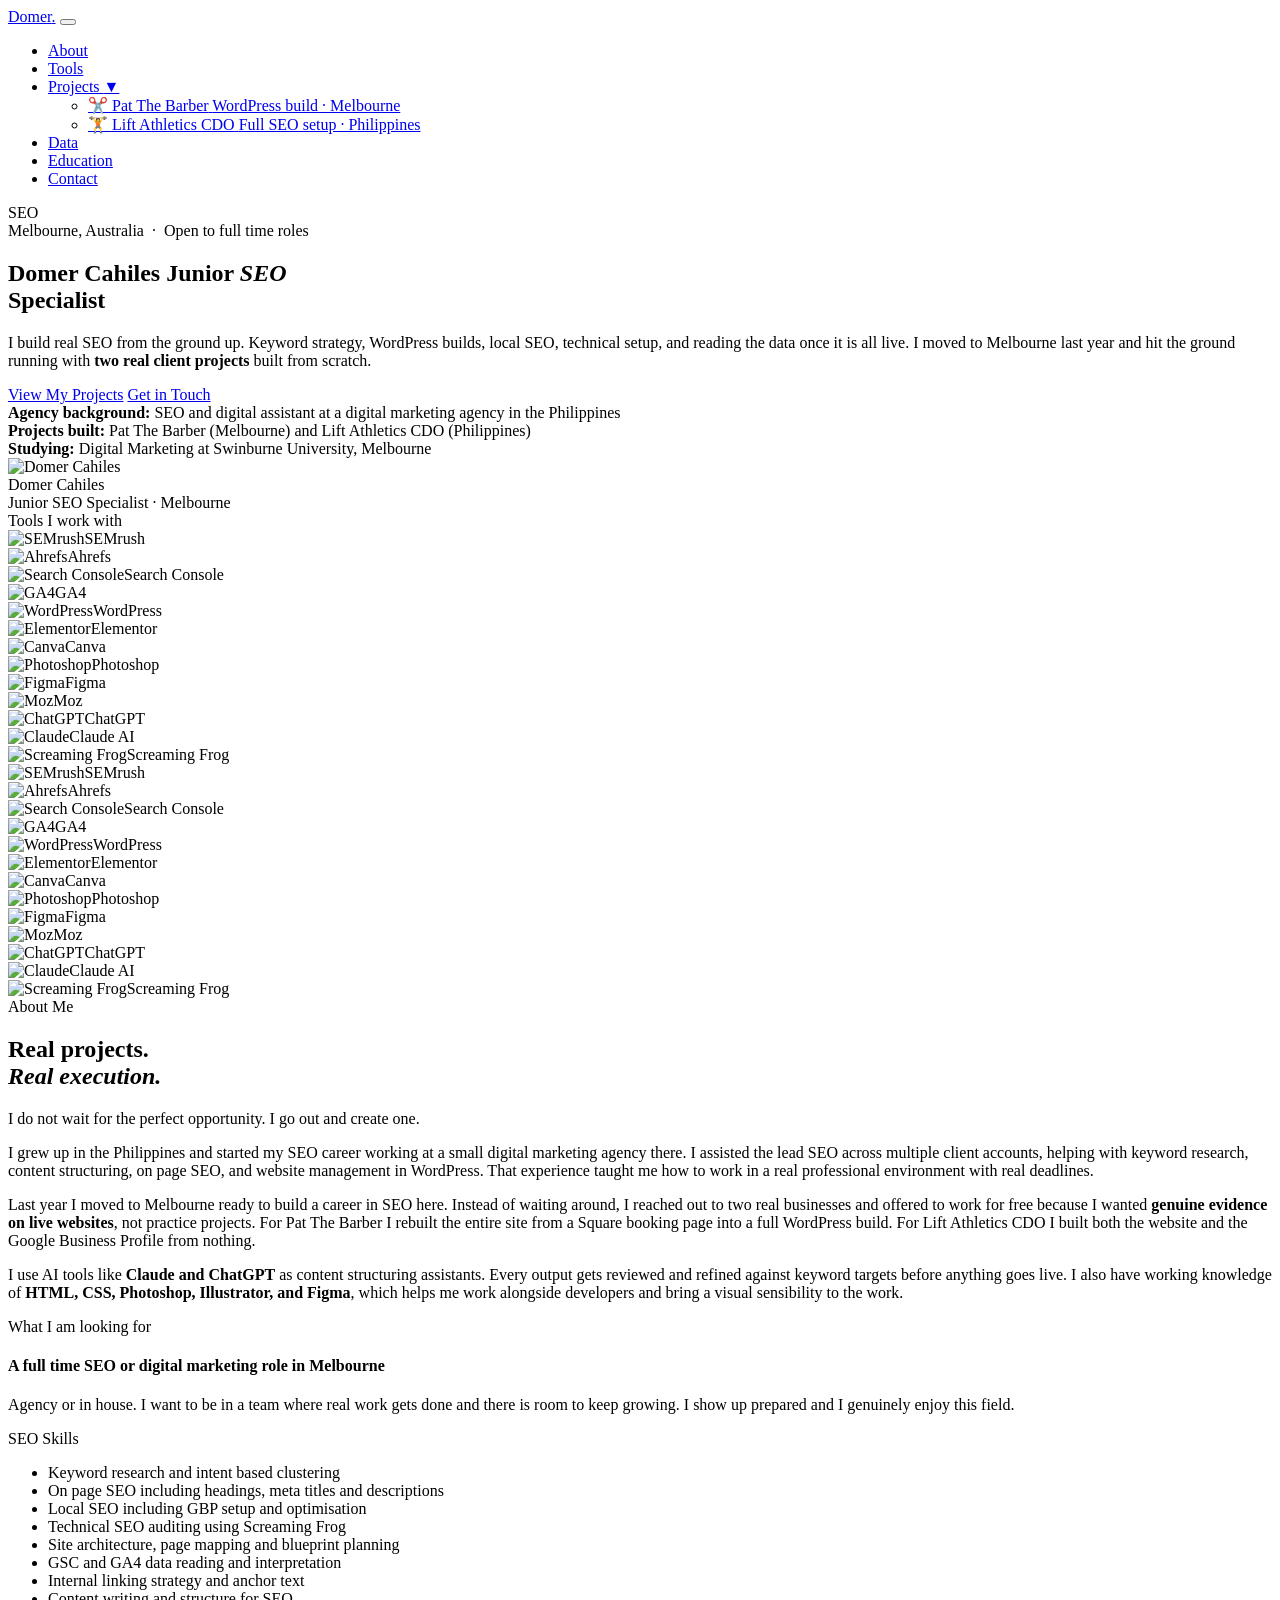
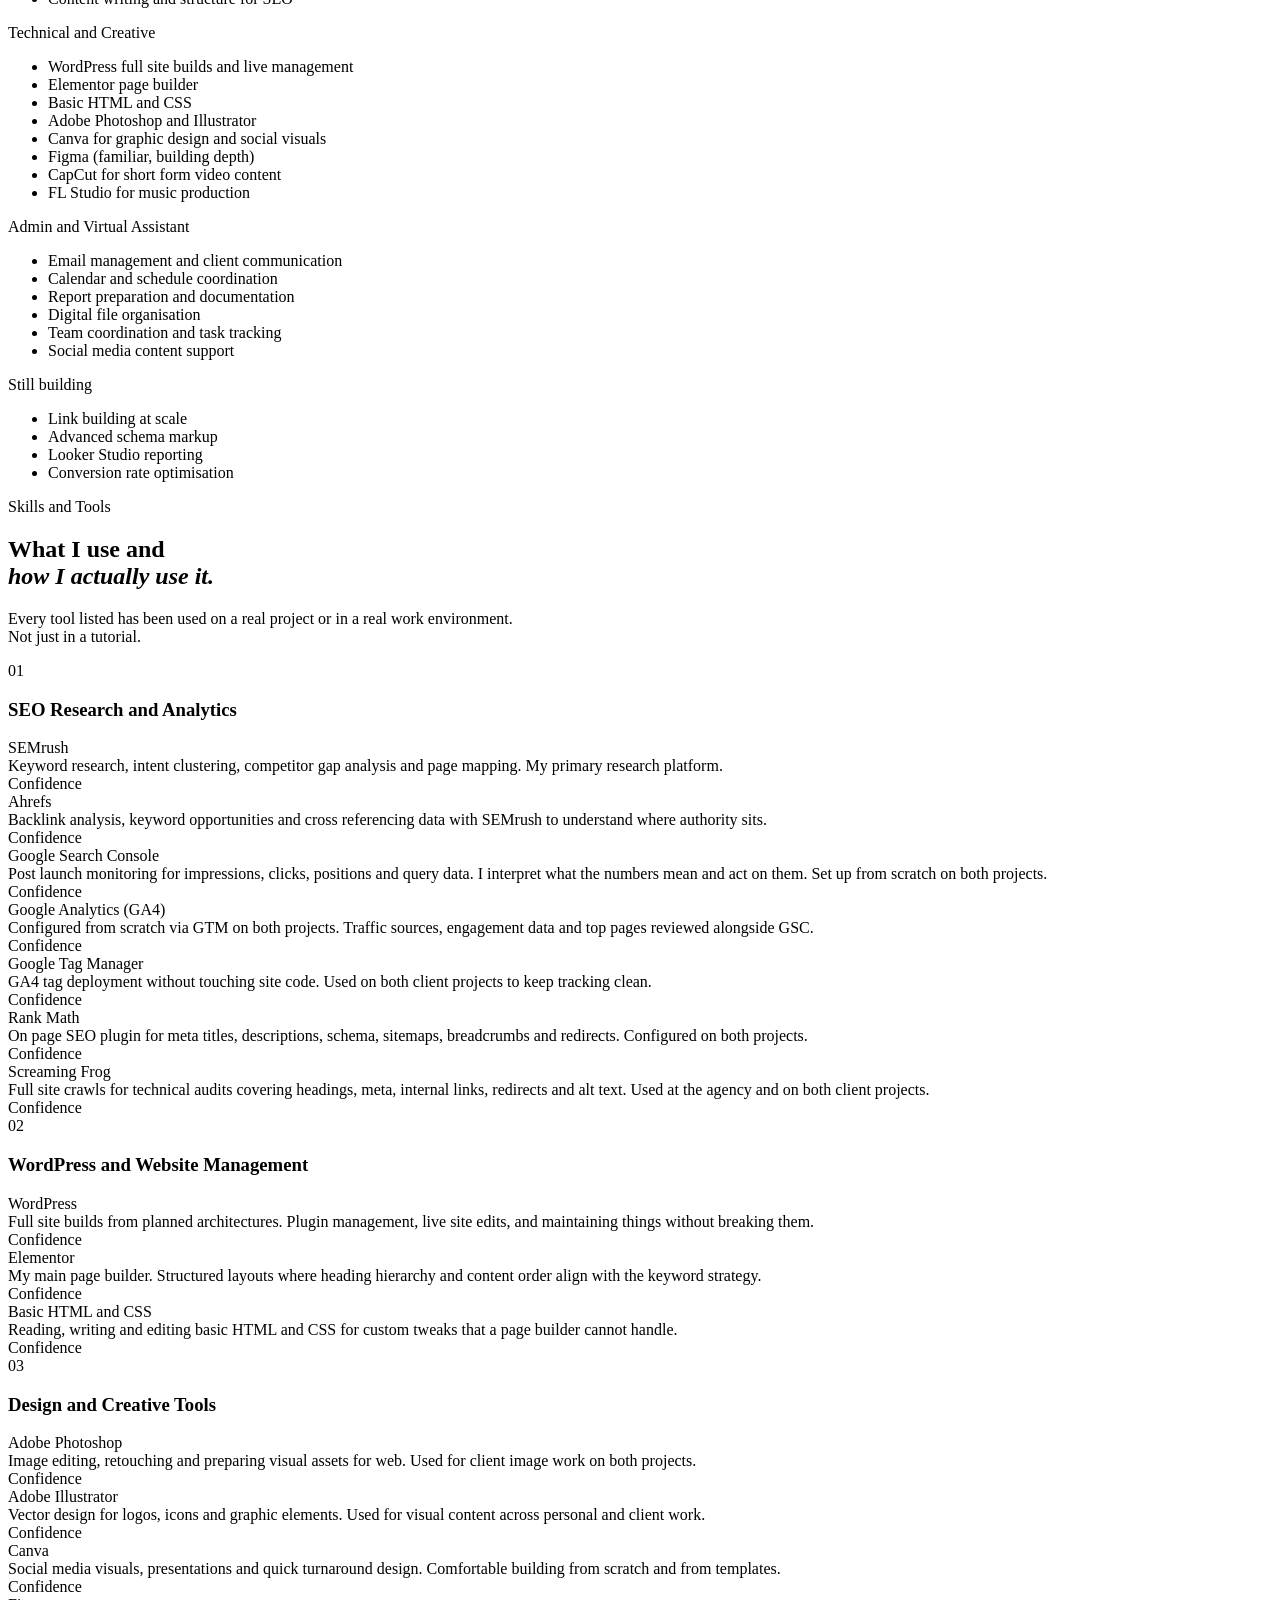
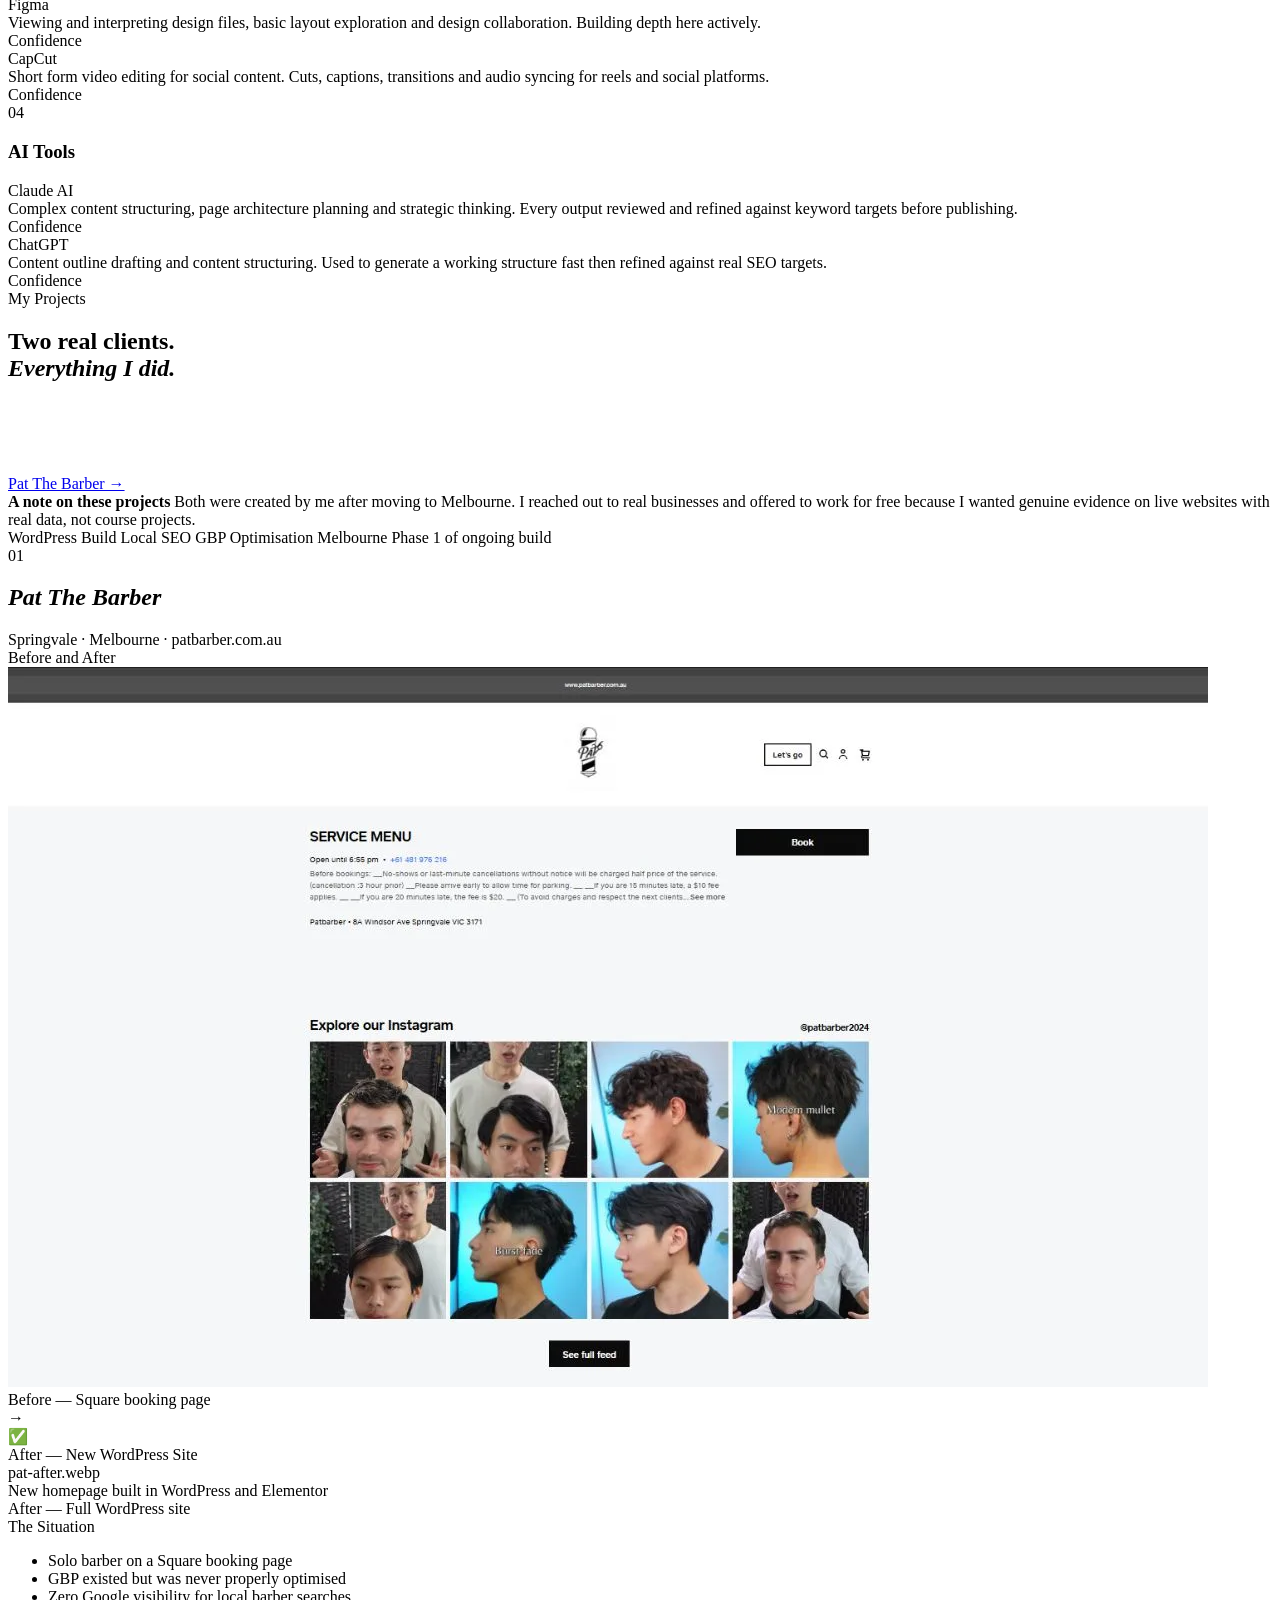
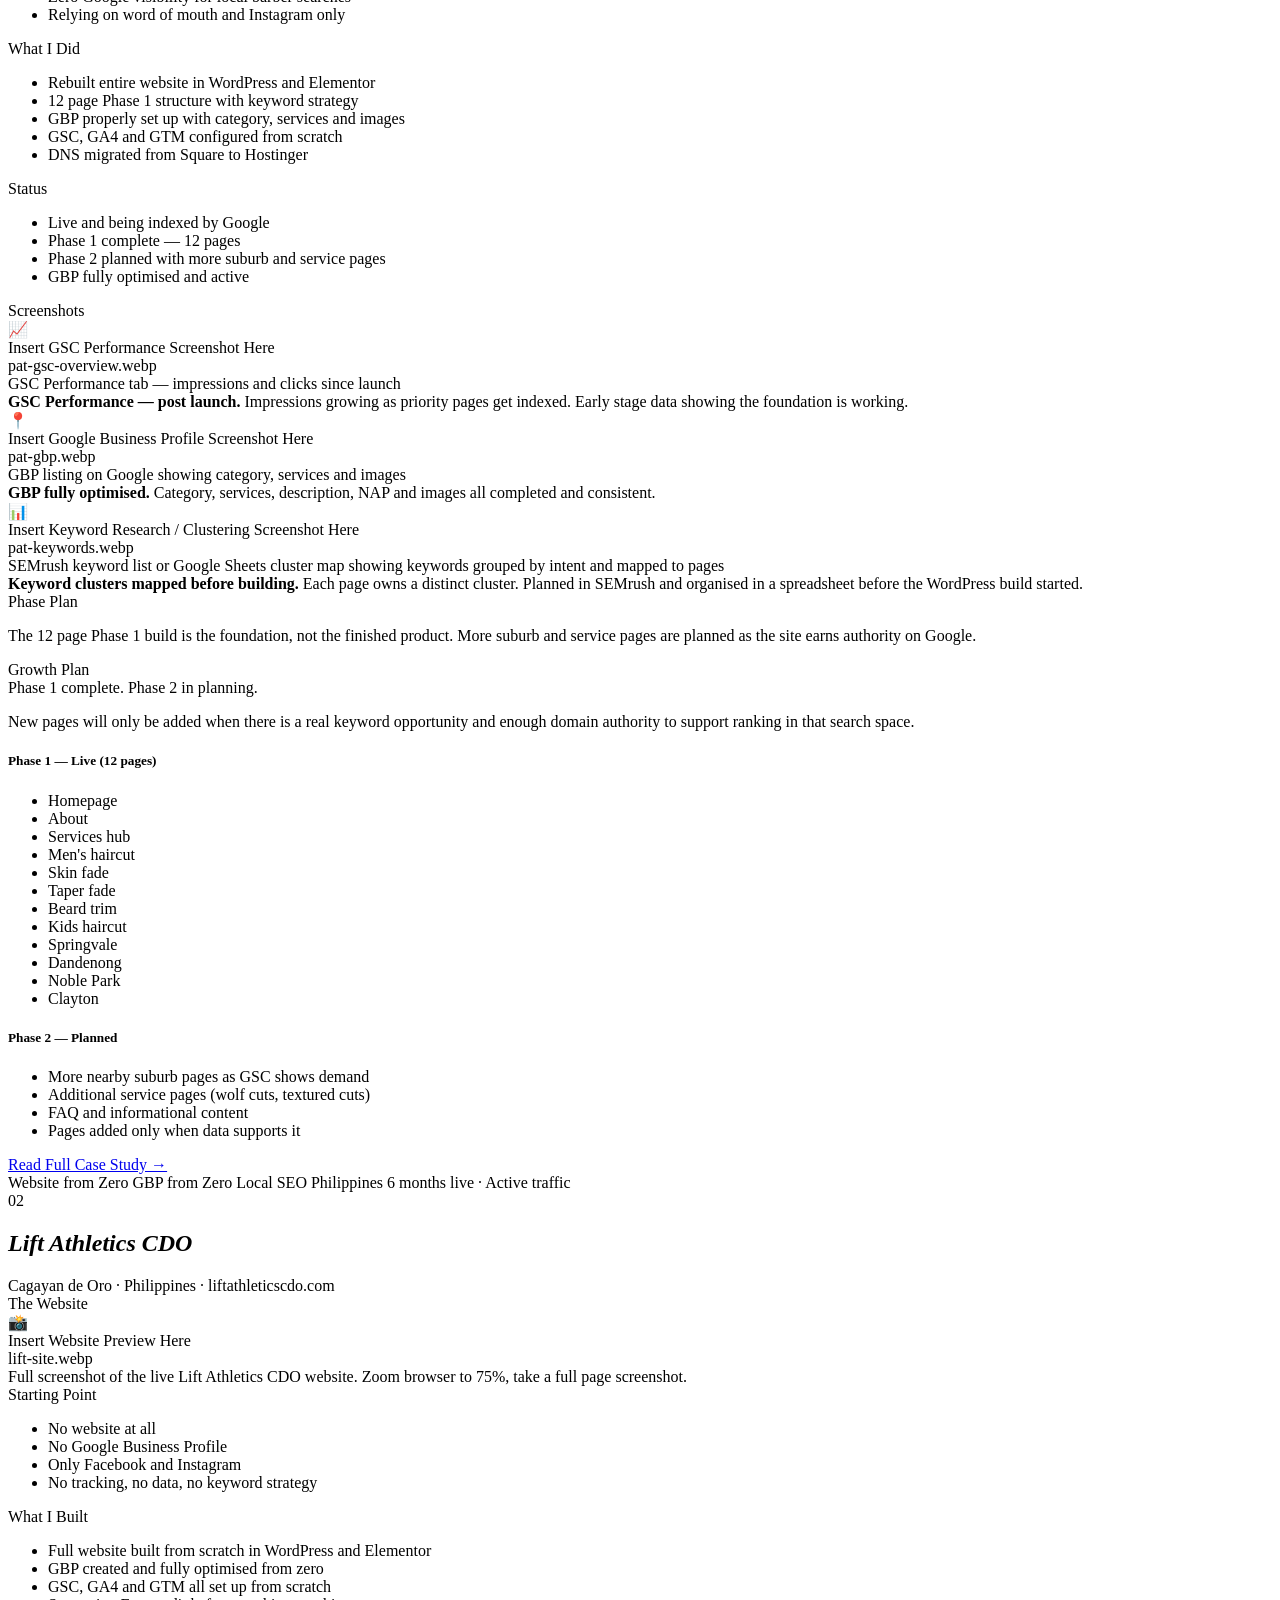
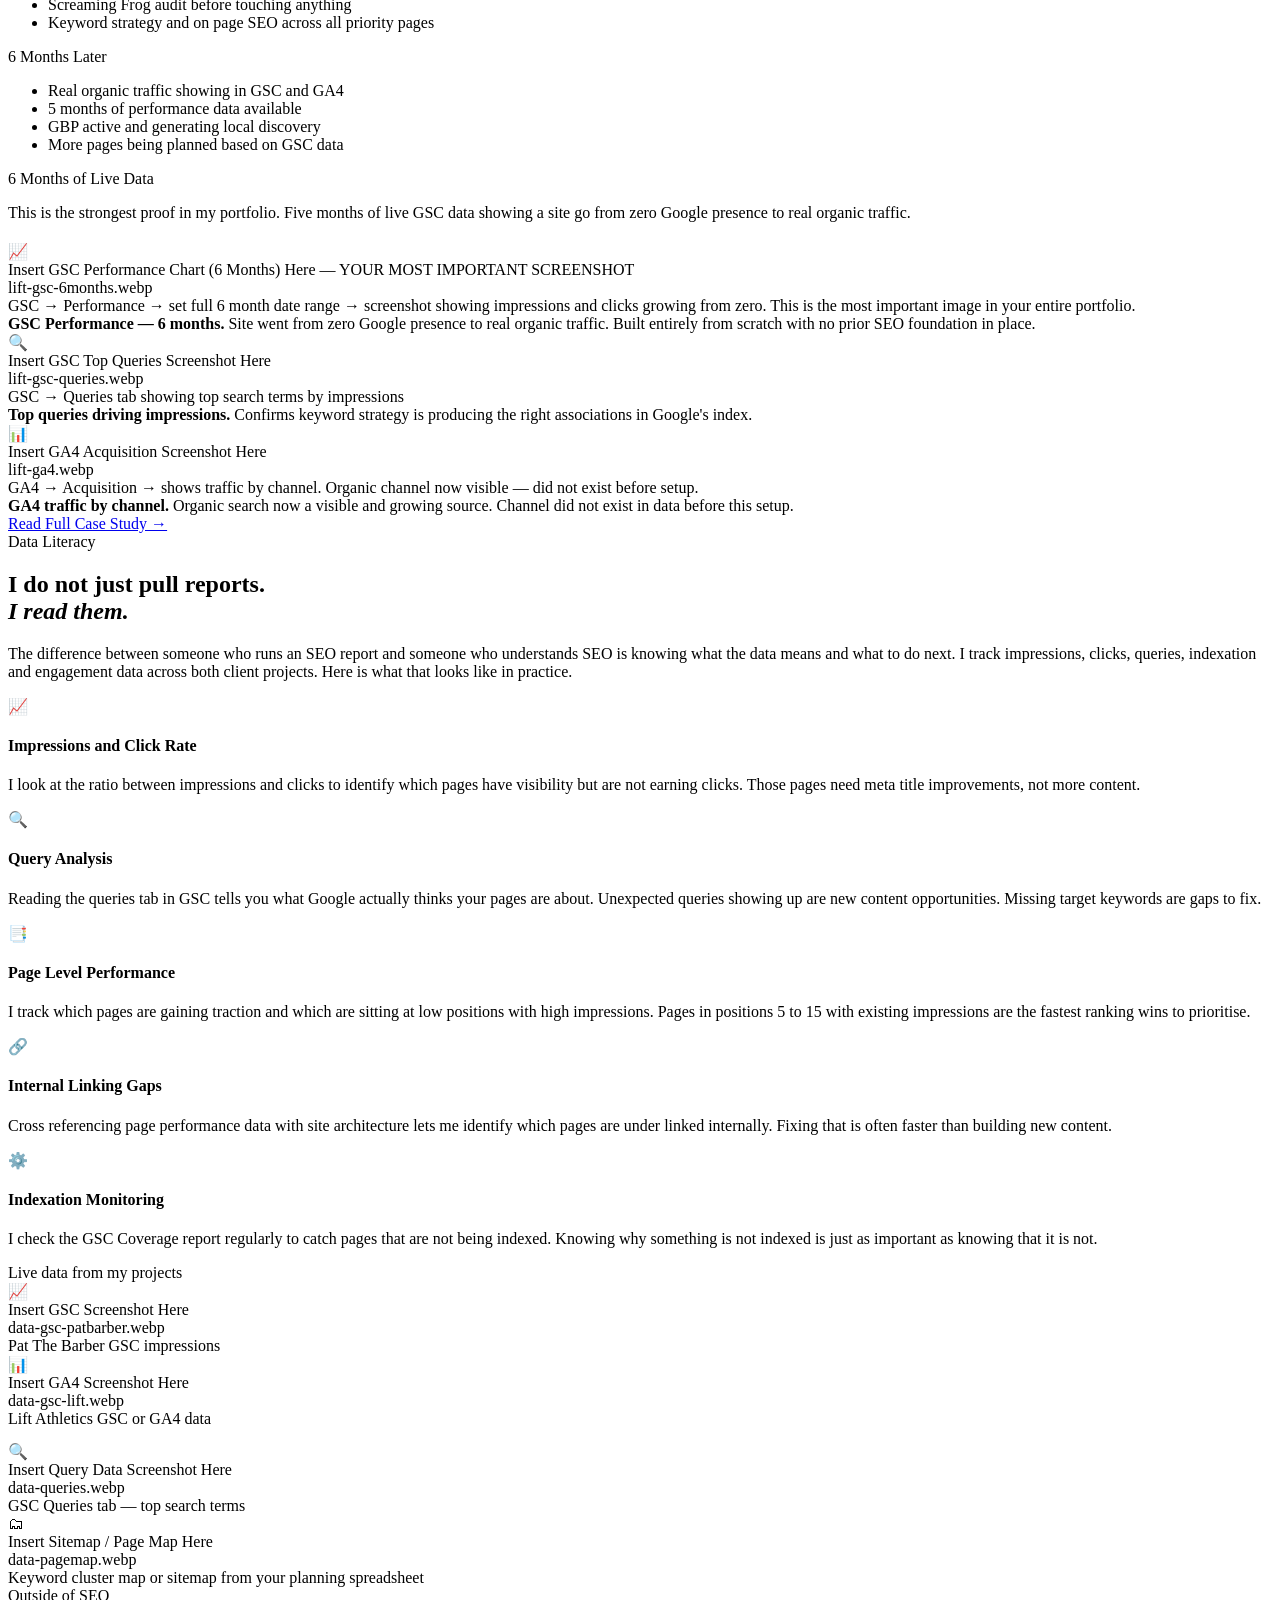
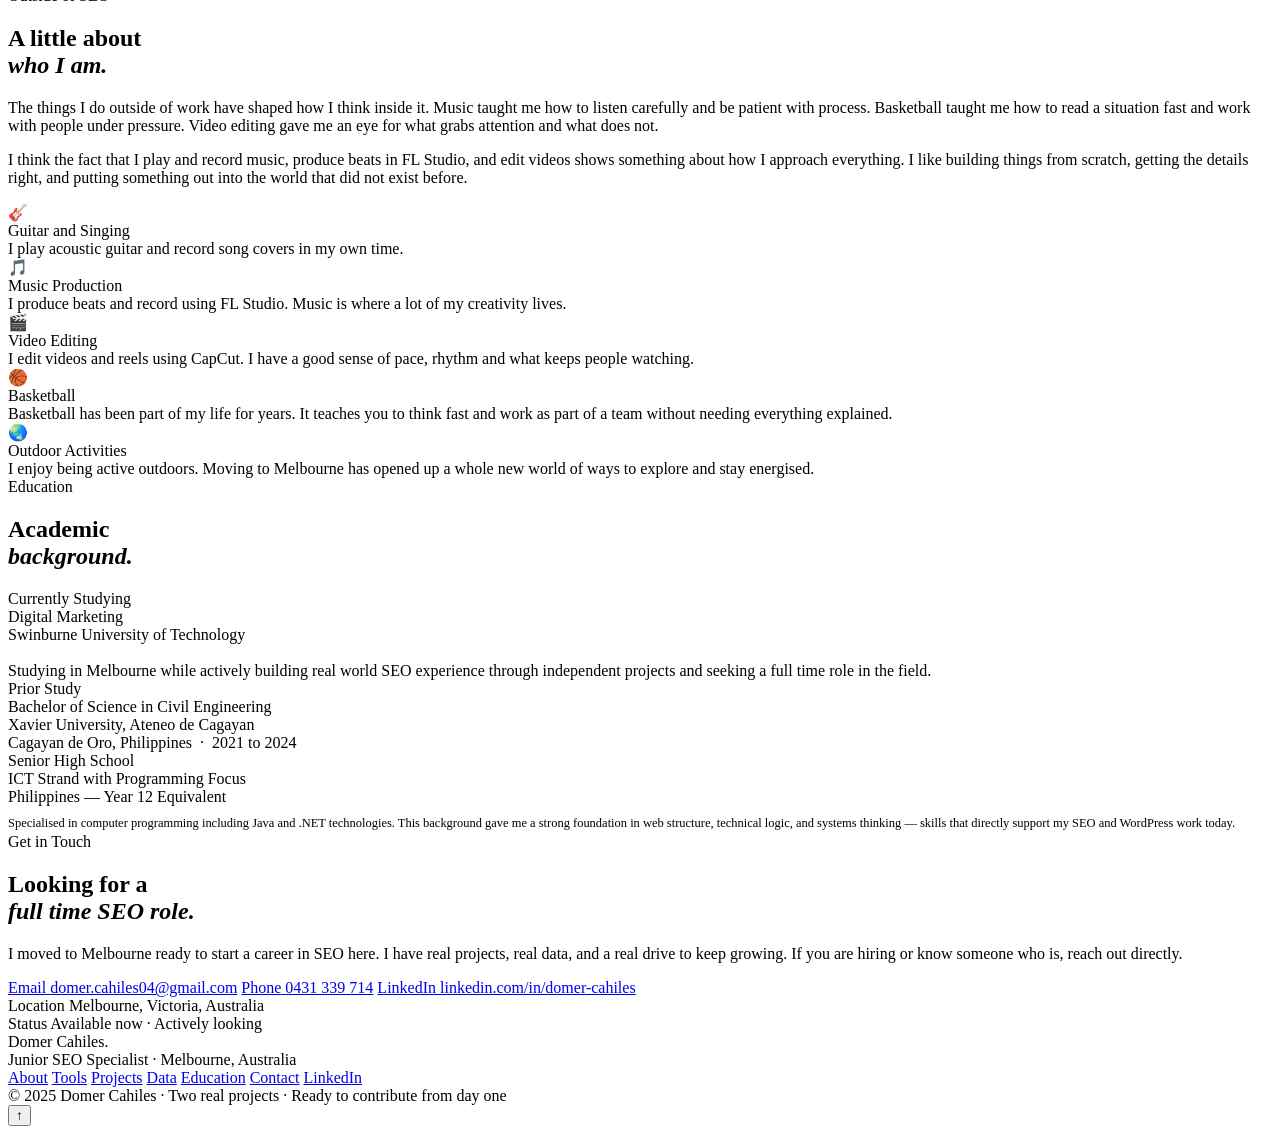
==== index.html @ e62910cc "Update index.html" ====
<!DOCTYPE html>
<html lang="en">
<head>
<meta charset="UTF-8"/>
<meta name="viewport" content="width=device-width, initial-scale=1.0"/>
<title>Domer Cahiles — Junior SEO Specialist | Melbourne</title>
<meta name="description" content="Junior SEO Specialist based in Melbourne. Real projects, WordPress builds, local SEO strategy, and hands-on experience with GSC, GA4, and SEMrush."/>
<link rel="preconnect" href="https://fonts.googleapis.com"/>
<link rel="preconnect" href="https://fonts.gstatic.com" crossorigin/>
<link href="https://fonts.googleapis.com/css2?family=Fraunces:ital,opsz,wght@0,9..144,400;0,9..144,500;1,9..144,400;1,9..144,500&family=Inter:wght@300;400;500;600;700&display=swap" rel="stylesheet"/>
<link rel="stylesheet" href="style.css"/>
</head>
<body>

<!-- ════════════════════════════════════════════════
     NAVIGATION
════════════════════════════════════════════════ -->
<header class="nav" id="top">
  <div class="nav-inner">
    <a href="#top" class="nav-logo">Domer<span>.</span></a>
    <button class="ham" id="ham" aria-label="Menu"><span></span><span></span><span></span></button>
    <ul class="nav-links" id="navLinks">
      <li><a href="#about">About</a></li>
      <li><a href="#tools">Tools</a></li>
      <!-- PROJECTS DROPDOWN -->
      <li class="has-drop">
        <a href="#projects">Projects <span class="chevron">▼</span></a>
        <ul class="dropdown">
          <li>
            <a href="pat-the-barber.html" class="drop-item">
              <span class="drop-ico">✂️</span>
              <span>
                <span class="drop-name">Pat The Barber</span>
                <span class="drop-sub">WordPress build · Melbourne</span>
              </span>
            </a>
          </li>
          <li>
            <a href="lift-athletics.html" class="drop-item">
              <span class="drop-ico">🏋️</span>
              <span>
                <span class="drop-name">Lift Athletics CDO</span>
                <span class="drop-sub">Full SEO setup · Philippines</span>
              </span>
            </a>
          </li>
        </ul>
      </li>
      <li><a href="#data">Data</a></li>
      <li><a href="#education">Education</a></li>
      <li><a href="#contact" class="nav-cta">Contact</a></li>
    </ul>
  </div>
</header>


<!-- ════════════════════════════════════════════════
     HERO
════════════════════════════════════════════════ -->
<section class="hero" id="hero">
  <div class="hero-bg-text">SEO</div>

  <div class="wrap hero-inner">

    <!-- LEFT -->
    <div id="heroLeft">
      <div class="hero-tag">
        <span class="hero-dot"></span>
        Melbourne, Australia &nbsp;·&nbsp; Open to full time roles
      </div>

      <h1 class="hero-h1 heading">
        <span class="nameline">Domer Cahiles</span>
        Junior <em>SEO</em><br/>Specialist
      </h1>

      <p class="hero-sub">
        I build real SEO from the ground up. Keyword strategy, WordPress builds, local SEO, technical setup, and reading the data once it is all live. I moved to Melbourne last year and hit the ground running with <strong>two real client projects</strong> built from scratch.
      </p>

      <div class="hero-btns">
        <a href="#projects" class="btn btn-dark">View My Projects</a>
        <a href="#contact" class="btn btn-outline">Get in Touch</a>
      </div>

      <div class="hero-creds">
        <div class="hcred"><strong>Agency background:</strong> SEO and digital assistant at a digital marketing agency in the Philippines</div>
        <div class="hcred"><strong>Projects built:</strong> Pat The Barber (Melbourne) and Lift Athletics CDO (Philippines)</div>
        <div class="hcred"><strong>Studying:</strong> Digital Marketing at Swinburne University, Melbourne</div>
      </div>
    </div>

    <!-- PHOTO -->
    <div class="hero-photo rv d2">
      <div class="photo-frame">
        <!--
          ═══════════════════════════════════════
          YOUR PHOTO
          File: images/domer-cahiles.webp
          Size: 680 × 860px (portrait 4:5)

          Delete this <div class="ph-box photo-ph"> block.
          Replace with:
          <img src="images/domer-cahiles.webp" alt="Domer Cahiles"
               class="real-img" style="position:relative;z-index:1;" />
          ═══════════════════════════════════════
        -->
       <img src="images/domer-cahiles.webp" alt="Domer Cahiles"
               class="real-img" style="position:relative;z-index:1;" />
      </div>
      <div class="photo-name">
        <div class="photo-name-main">Domer Cahiles</div>
        <div class="photo-name-role">Junior SEO Specialist · Melbourne</div>
      </div>
    </div>

  </div>
</section>


<!-- ════════════════════════════════════════════════
     MARQUEE — TOOL LOGOS
════════════════════════════════════════════════ -->
<div class="marquee-wrap">
  <div class="mq-label">Tools I work with</div>
  <div class="mq-track"><div class="mq-row">

    <div class="mq-item"><img src="https://img.logo.dev/semrush.com?token=pk_XWdniUXYToeinjf8FD6h8w" alt="SEMrush"/><span>SEMrush</span></div>
    <div class="mq-item"><img src="https://img.logo.dev/ahrefs.com?token=pk_XWdniUXYToeinjf8FD6h8w" alt="Ahrefs"/><span>Ahrefs</span></div>
    <div class="mq-item"><img src="https://img.logo.dev/google.com?token=pk_XWdniUXYToeinjf8FD6h8w" alt="Search Console"/><span>Search Console</span></div>
    <div class="mq-item"><img src="https://img.logo.dev/analytics.google.com?token=pk_XWdniUXYToeinjf8FD6h8w" alt="GA4"/><span>GA4</span></div>
    <div class="mq-item"><img src="https://img.logo.dev/wordpress.com?token=pk_XWdniUXYToeinjf8FD6h8w" alt="WordPress"/><span>WordPress</span></div>
    <div class="mq-item"><img src="https://img.logo.dev/elementor.com?token=pk_XWdniUXYToeinjf8FD6h8w" alt="Elementor"/><span>Elementor</span></div>
    <div class="mq-item"><img src="https://img.logo.dev/canva.com?token=pk_XWdniUXYToeinjf8FD6h8w" alt="Canva"/><span>Canva</span></div>
    <div class="mq-item"><img src="https://img.logo.dev/adobe.com?token=pk_XWdniUXYToeinjf8FD6h8w" alt="Photoshop"/><span>Photoshop</span></div>
    <div class="mq-item"><img src="https://img.logo.dev/figma.com?token=pk_XWdniUXYToeinjf8FD6h8w" alt="Figma"/><span>Figma</span></div>
    <div class="mq-item"><img src="https://img.logo.dev/moz.com?token=pk_XWdniUXYToeinjf8FD6h8w" alt="Moz"/><span>Moz</span></div>
    <div class="mq-item"><img src="https://img.logo.dev/openai.com?token=pk_XWdniUXYToeinjf8FD6h8w" alt="ChatGPT"/><span>ChatGPT</span></div>
    <div class="mq-item"><img src="https://img.logo.dev/anthropic.com?token=pk_XWdniUXYToeinjf8FD6h8w" alt="Claude"/><span>Claude AI</span></div>
    <div class="mq-item"><img src="https://img.logo.dev/screamingfrog.co.uk?token=pk_XWdniUXYToeinjf8FD6h8w" alt="Screaming Frog"/><span>Screaming Frog</span></div>

    <!-- Set 2 — duplicate for seamless loop -->
    <div class="mq-item"><img src="https://img.logo.dev/semrush.com?token=pk_XWdniUXYToeinjf8FD6h8w" alt="SEMrush"/><span>SEMrush</span></div>
    <div class="mq-item"><img src="https://img.logo.dev/ahrefs.com?token=pk_XWdniUXYToeinjf8FD6h8w" alt="Ahrefs"/><span>Ahrefs</span></div>
    <div class="mq-item"><img src="https://img.logo.dev/google.com?token=pk_XWdniUXYToeinjf8FD6h8w" alt="Search Console"/><span>Search Console</span></div>
    <div class="mq-item"><img src="https://img.logo.dev/analytics.google.com?token=pk_XWdniUXYToeinjf8FD6h8w" alt="GA4"/><span>GA4</span></div>
    <div class="mq-item"><img src="https://img.logo.dev/wordpress.com?token=pk_XWdniUXYToeinjf8FD6h8w" alt="WordPress"/><span>WordPress</span></div>
    <div class="mq-item"><img src="https://img.logo.dev/elementor.com?token=pk_XWdniUXYToeinjf8FD6h8w" alt="Elementor"/><span>Elementor</span></div>
    <div class="mq-item"><img src="https://img.logo.dev/canva.com?token=pk_XWdniUXYToeinjf8FD6h8w" alt="Canva"/><span>Canva</span></div>
    <div class="mq-item"><img src="https://img.logo.dev/adobe.com?token=pk_XWdniUXYToeinjf8FD6h8w" alt="Photoshop"/><span>Photoshop</span></div>
    <div class="mq-item"><img src="https://img.logo.dev/figma.com?token=pk_XWdniUXYToeinjf8FD6h8w" alt="Figma"/><span>Figma</span></div>
    <div class="mq-item"><img src="https://img.logo.dev/moz.com?token=pk_XWdniUXYToeinjf8FD6h8w" alt="Moz"/><span>Moz</span></div>
    <div class="mq-item"><img src="https://img.logo.dev/openai.com?token=pk_XWdniUXYToeinjf8FD6h8w" alt="ChatGPT"/><span>ChatGPT</span></div>
    <div class="mq-item"><img src="https://img.logo.dev/anthropic.com?token=pk_XWdniUXYToeinjf8FD6h8w" alt="Claude"/><span>Claude AI</span></div>
    <div class="mq-item"><img src="https://img.logo.dev/screamingfrog.co.uk?token=pk_XWdniUXYToeinjf8FD6h8w" alt="Screaming Frog"/><span>Screaming Frog</span></div>

  </div></div>
</div>


<!-- ════════════════════════════════════════════════
     ABOUT
════════════════════════════════════════════════ -->
<section class="about-section section" id="about">
  <div class="wrap about-grid">

    <div class="rv">
      <span class="label">About Me</span>
      <h2 class="h2">Real projects.<br/><em>Real execution.</em></h2>

      <div class="about-quote">
        I do not wait for the perfect opportunity. I go out and create one.
      </div>

      <p class="bp">I grew up in the Philippines and started my SEO career working at a small digital marketing agency there. I assisted the lead SEO across multiple client accounts, helping with keyword research, content structuring, on page SEO, and website management in WordPress. That experience taught me how to work in a real professional environment with real deadlines.</p>

      <p class="bp">Last year I moved to Melbourne ready to build a career in SEO here. Instead of waiting around, I reached out to two real businesses and offered to work for free because I wanted <strong>genuine evidence on live websites</strong>, not practice projects. For Pat The Barber I rebuilt the entire site from a Square booking page into a full WordPress build. For Lift Athletics CDO I built both the website and the Google Business Profile from nothing.</p>

      <p class="bp">I use AI tools like <strong>Claude and ChatGPT</strong> as content structuring assistants. Every output gets reviewed and refined against keyword targets before anything goes live. I also have working knowledge of <strong>HTML, CSS, Photoshop, Illustrator, and Figma</strong>, which helps me work alongside developers and bring a visual sensibility to the work.</p>

      <div class="open-box">
        <span class="label">What I am looking for</span>
        <h4>A full time SEO or digital marketing role in Melbourne</h4>
        <p>Agency or in house. I want to be in a team where real work gets done and there is room to keep growing. I show up prepared and I genuinely enjoy this field.</p>
      </div>
    </div>

    <div class="skill-panels">
      <div class="sp-card rv d1">
        <div class="sp-ey">SEO Skills</div>
        <ul class="sk-list">
          <li>Keyword research and intent based clustering</li>
          <li>On page SEO including headings, meta titles and descriptions</li>
          <li>Local SEO including GBP setup and optimisation</li>
          <li>Technical SEO auditing using Screaming Frog</li>
          <li>Site architecture, page mapping and blueprint planning</li>
          <li>GSC and GA4 data reading and interpretation</li>
          <li>Internal linking strategy and anchor text</li>
          <li>Content writing and structure for SEO</li>
        </ul>
      </div>
      <div class="sp-card rv d2">
        <div class="sp-ey">Technical and Creative</div>
        <ul class="sk-list">
          <li>WordPress full site builds and live management</li>
          <li>Elementor page builder</li>
          <li>Basic HTML and CSS</li>
          <li>Adobe Photoshop and Illustrator</li>
          <li>Canva for graphic design and social visuals</li>
          <li>Figma (familiar, building depth)</li>
          <li>CapCut for short form video content</li>
          <li>FL Studio for music production</li>
        </ul>
      </div>
      <div class="sp-card rv d2">
        <div class="sp-ey">Admin and Virtual Assistant</div>
        <ul class="sk-list">
          <li>Email management and client communication</li>
          <li>Calendar and schedule coordination</li>
          <li>Report preparation and documentation</li>
          <li>Digital file organisation</li>
          <li>Team coordination and task tracking</li>
          <li>Social media content support</li>
        </ul>
      </div>
      <div class="sp-card sp-card-dark rv d3">
        <div class="sp-ey">Still building</div>
        <ul class="sk-list">
          <li>Link building at scale</li>
          <li>Advanced schema markup</li>
          <li>Looker Studio reporting</li>
          <li>Conversion rate optimisation</li>
        </ul>
      </div>
    </div>

  </div>
</section>


<!-- ════════════════════════════════════════════════
     TOOLS
════════════════════════════════════════════════ -->
<section class="tools-section section" id="tools">
  <div class="wrap">
    <div class="rv" style="margin-bottom:0">
      <span class="label">Skills and Tools</span>
      <h2 class="h2">What I use and<br/><em>how I actually use it.</em></h2>
      <p class="bp" style="max-width:520px">Every tool listed has been used on a real project or in a real work environment. Not just in a tutorial.</p>
    </div>
    <div class="tg-list">

      <div class="tg rv">
        <div class="tg-hd"><div class="tg-num">01</div><h3 class="tg-title">SEO Research and Analytics</h3></div>
        <div>
          <div class="tr"><div class="tr-name">SEMrush</div><div class="tr-desc">Keyword research, intent clustering, competitor gap analysis and page mapping. My primary research platform.</div><div class="tr-lv"><div class="lv-lbl">Confidence</div><div class="lv-bar"><div class="lv-fill p85"></div></div></div></div>
          <div class="tr"><div class="tr-name">Ahrefs</div><div class="tr-desc">Backlink analysis, keyword opportunities and cross referencing data with SEMrush to understand where authority sits.</div><div class="tr-lv"><div class="lv-lbl">Confidence</div><div class="lv-bar"><div class="lv-fill p65"></div></div></div></div>
          <div class="tr"><div class="tr-name">Google Search Console</div><div class="tr-desc">Post launch monitoring for impressions, clicks, positions and query data. I interpret what the numbers mean and act on them. Set up from scratch on both projects.</div><div class="tr-lv"><div class="lv-lbl">Confidence</div><div class="lv-bar"><div class="lv-fill p100"></div></div></div></div>
          <div class="tr"><div class="tr-name">Google Analytics (GA4)</div><div class="tr-desc">Configured from scratch via GTM on both projects. Traffic sources, engagement data and top pages reviewed alongside GSC.</div><div class="tr-lv"><div class="lv-lbl">Confidence</div><div class="lv-bar"><div class="lv-fill p85"></div></div></div></div>
          <div class="tr"><div class="tr-name">Google Tag Manager</div><div class="tr-desc">GA4 tag deployment without touching site code. Used on both client projects to keep tracking clean.</div><div class="tr-lv"><div class="lv-lbl">Confidence</div><div class="lv-bar"><div class="lv-fill p75"></div></div></div></div>
          <div class="tr"><div class="tr-name">Rank Math</div><div class="tr-desc">On page SEO plugin for meta titles, descriptions, schema, sitemaps, breadcrumbs and redirects. Configured on both projects.</div><div class="tr-lv"><div class="lv-lbl">Confidence</div><div class="lv-bar"><div class="lv-fill p100"></div></div></div></div>
          <div class="tr"><div class="tr-name">Screaming Frog</div><div class="tr-desc">Full site crawls for technical audits covering headings, meta, internal links, redirects and alt text. Used at the agency and on both client projects.</div><div class="tr-lv"><div class="lv-lbl">Confidence</div><div class="lv-bar"><div class="lv-fill p85"></div></div></div></div>
        </div>
      </div>

      <div class="tg rv">
        <div class="tg-hd"><div class="tg-num">02</div><h3 class="tg-title">WordPress and Website Management</h3></div>
        <div>
          <div class="tr"><div class="tr-name">WordPress</div><div class="tr-desc">Full site builds from planned architectures. Plugin management, live site edits, and maintaining things without breaking them.</div><div class="tr-lv"><div class="lv-lbl">Confidence</div><div class="lv-bar"><div class="lv-fill p100"></div></div></div></div>
          <div class="tr"><div class="tr-name">Elementor</div><div class="tr-desc">My main page builder. Structured layouts where heading hierarchy and content order align with the keyword strategy.</div><div class="tr-lv"><div class="lv-lbl">Confidence</div><div class="lv-bar"><div class="lv-fill p100"></div></div></div></div>
          <div class="tr"><div class="tr-name">Basic HTML and CSS</div><div class="tr-desc">Reading, writing and editing basic HTML and CSS for custom tweaks that a page builder cannot handle.</div><div class="tr-lv"><div class="lv-lbl">Confidence</div><div class="lv-bar"><div class="lv-fill p70"></div></div></div></div>
        </div>
      </div>

      <div class="tg rv">
        <div class="tg-hd"><div class="tg-num">03</div><h3 class="tg-title">Design and Creative Tools</h3></div>
        <div>
          <div class="tr"><div class="tr-name">Adobe Photoshop</div><div class="tr-desc">Image editing, retouching and preparing visual assets for web. Used for client image work on both projects.</div><div class="tr-lv"><div class="lv-lbl">Confidence</div><div class="lv-bar"><div class="lv-fill p80"></div></div></div></div>
          <div class="tr"><div class="tr-name">Adobe Illustrator</div><div class="tr-desc">Vector design for logos, icons and graphic elements. Used for visual content across personal and client work.</div><div class="tr-lv"><div class="lv-lbl">Confidence</div><div class="lv-bar"><div class="lv-fill p75"></div></div></div></div>
          <div class="tr"><div class="tr-name">Canva</div><div class="tr-desc">Social media visuals, presentations and quick turnaround design. Comfortable building from scratch and from templates.</div><div class="tr-lv"><div class="lv-lbl">Confidence</div><div class="lv-bar"><div class="lv-fill p90"></div></div></div></div>
          <div class="tr"><div class="tr-name">Figma</div><div class="tr-desc">Viewing and interpreting design files, basic layout exploration and design collaboration. Building depth here actively.</div><div class="tr-lv"><div class="lv-lbl">Confidence</div><div class="lv-bar"><div class="lv-fill p45"></div></div></div></div>
          <div class="tr"><div class="tr-name">CapCut</div><div class="tr-desc">Short form video editing for social content. Cuts, captions, transitions and audio syncing for reels and social platforms.</div><div class="tr-lv"><div class="lv-lbl">Confidence</div><div class="lv-bar"><div class="lv-fill p80"></div></div></div></div>
        </div>
      </div>

      <div class="tg rv">
        <div class="tg-hd"><div class="tg-num">04</div><h3 class="tg-title">AI Tools</h3></div>
        <div>
          <div class="tr"><div class="tr-name">Claude AI</div><div class="tr-desc">Complex content structuring, page architecture planning and strategic thinking. Every output reviewed and refined against keyword targets before publishing.</div><div class="tr-lv"><div class="lv-lbl">Confidence</div><div class="lv-bar"><div class="lv-fill p85"></div></div></div></div>
          <div class="tr"><div class="tr-name">ChatGPT</div><div class="tr-desc">Content outline drafting and content structuring. Used to generate a working structure fast then refined against real SEO targets.</div><div class="tr-lv"><div class="lv-lbl">Confidence</div><div class="lv-bar"><div class="lv-fill p85"></div></div></div></div>
        </div>
      </div>

    </div>
  </div>
</section>


<!-- ════════════════════════════════════════════════
     PROJECTS INTRO BANNER
════════════════════════════════════════════════ -->
<div class="proj-banner-wrap" id="projects">
  <div class="wrap">
    <div class="proj-banner rv">
      <div class="proj-banner-text">
        <span class="label">My Projects</span>
        <h2>Two real clients.<br/><em>Everything I did.</em></h2>
        <p style="color:rgba(255,255,255,.32);font-size:.9rem;line-height:1.7;max-width:440px;margin-top:12px">Both were pro bono. Real businesses, real websites, real Google data attached. Click either project below to read the full case study.</p>
        <div style="display:flex;gap:12px;margin-top:24px;flex-wrap:wrap">
          <a href="pat-the-barber.html" class="btn btn-accent">Pat The Barber →</a>
          <a href="lift-athletics.html" class="btn btn-outline" style="border-color:rgba(255,255,255,.2);color:rgba(255,255,255,.6)">Lift Athletics CDO →</a>
        </div>
      </div>
      <div class="proj-banner-note">
        <strong>A note on these projects</strong>
        Both were created by me after moving to Melbourne. I reached out to real businesses and offered to work for free because I wanted genuine evidence on live websites with real data, not course projects.
      </div>
    </div>
  </div>
</div>


<!-- ════════════════════════════════════════════════
     CASE STUDY 1 — PAT THE BARBER (SUMMARY)
════════════════════════════════════════════════ -->
<section class="cs-section" id="pat-the-barber-section">
  <div class="wrap">

    <div class="cs-kicker rv">
      <div class="cs-tags">
        <span class="cs-tag ct-accent">WordPress Build</span>
        <span class="cs-tag ct-accent">Local SEO</span>
        <span class="cs-tag ct-accent">GBP Optimisation</span>
        <span class="cs-tag ct-dark">Melbourne</span>
        <span class="cs-tag ct-gray">Phase 1 of ongoing build</span>
      </div>
      <div class="cs-num">01</div>
    </div>

    <div class="cs-headline rv">
      <h2 class="cs-h"><em>Pat The Barber</em></h2>
      <div class="cs-loc">Springvale · Melbourne · patbarber.com.au</div>
    </div>

    <!-- BEFORE / AFTER -->
    <div class="cs-sec rv">
      <div class="cs-sec-h">Before and After</div>
      <div class="ba-wrap">
        <div>
          <!--
            FILE: images/pat-before.webp
            SIZE: 1280 × 800px
            SHOWS: Original Square booking page
            Replace <div class="ph-box ph-md"> with: <img src="images/pat-before.webp" alt="Pat The Barber before" class="real-img" />
          -->
          
            <img src="images/pat-before.webp" alt="Pat The Barber before" class="real-img" />
          </div>
          <div class="ba-lbl ba-b">Before — Square booking page</div>
        </div>
        <div class="ba-arrow">→</div>
        <div>
          <!--
            FILE: images/pat-after.webp
            SIZE: 1280 × 800px
            SHOWS: New WordPress homepage
          -->
          <div class="ph-box ph-md">
            <div class="ph-icon">✅</div>
            <div class="ph-name">After — New WordPress Site</div>
            <div class="ph-file">pat-after.webp</div>
            <div class="ph-hint">New homepage built in WordPress and Elementor</div>
          </div>
          <div class="ba-lbl ba-a">After — Full WordPress site</div>
        </div>
      </div>
    </div>

    <!-- OVERVIEW -->
    <div class="cs-ov rv">
      <div class="cs-ov-card">
        <span class="sp-ey">The Situation</span>
        <ul>
          <li>Solo barber on a Square booking page</li>
          <li>GBP existed but was never properly optimised</li>
          <li>Zero Google visibility for local barber searches</li>
          <li>Relying on word of mouth and Instagram only</li>
        </ul>
      </div>
      <div class="cs-ov-card">
        <span class="sp-ey">What I Did</span>
        <ul>
          <li>Rebuilt entire website in WordPress and Elementor</li>
          <li>12 page Phase 1 structure with keyword strategy</li>
          <li>GBP properly set up with category, services and images</li>
          <li>GSC, GA4 and GTM configured from scratch</li>
          <li>DNS migrated from Square to Hostinger</li>
        </ul>
      </div>
      <div class="cs-ov-card">
        <span class="sp-ey">Status</span>
        <ul>
          <li>Live and being indexed by Google</li>
          <li>Phase 1 complete — 12 pages</li>
          <li>Phase 2 planned with more suburb and service pages</li>
          <li>GBP fully optimised and active</li>
        </ul>
      </div>
    </div>

    <!-- Screenshots preview -->
    <div class="cs-sec rv">
      <div class="cs-sec-h">Screenshots</div>
      <div class="data-2">
        <div class="proof-wrap">
          <!--
            FILE: images/pat-gsc-overview.webp
            SIZE: 1400 × 700px
            SHOWS: GSC Performance impressions chart post launch
          -->
          <div class="ph-box ph-md">
            <div class="ph-icon">📈</div>
            <div class="ph-name">Insert GSC Performance Screenshot Here</div>
            <div class="ph-file">pat-gsc-overview.webp</div>
            <div class="ph-hint">GSC Performance tab — impressions and clicks since launch</div>
          </div>
          <div class="proof-cap"><strong>GSC Performance — post launch.</strong> Impressions growing as priority pages get indexed. Early stage data showing the foundation is working.</div>
        </div>
        <div class="proof-wrap">
          <!--
            FILE: images/pat-gbp.webp
            SIZE: 1000 × 800px
            SHOWS: Google Business Profile listing
          -->
          <div class="ph-box ph-md">
            <div class="ph-icon">📍</div>
            <div class="ph-name">Insert Google Business Profile Screenshot Here</div>
            <div class="ph-file">pat-gbp.webp</div>
            <div class="ph-hint">GBP listing on Google showing category, services and images</div>
          </div>
          <div class="proof-cap"><strong>GBP fully optimised.</strong> Category, services, description, NAP and images all completed and consistent.</div>
        </div>
      </div>
      <div class="proof-wrap">
        <!--
          FILE: images/pat-keywords.webp
          SIZE: 1400 × 800px
          SHOWS: Keyword cluster map or SEMrush keyword list
        -->
        <div class="ph-box ph-md">
          <div class="ph-icon">📊</div>
          <div class="ph-name">Insert Keyword Research / Clustering Screenshot Here</div>
          <div class="ph-file">pat-keywords.webp</div>
          <div class="ph-hint">SEMrush keyword list or Google Sheets cluster map showing keywords grouped by intent and mapped to pages</div>
        </div>
        <div class="proof-cap"><strong>Keyword clusters mapped before building.</strong> Each page owns a distinct cluster. Planned in SEMrush and organised in a spreadsheet before the WordPress build started.</div>
      </div>
    </div>

    <!-- Phase plan -->
    <div class="cs-sec rv">
      <div class="cs-sec-h">Phase Plan</div>
      <p class="bp">The 12 page Phase 1 build is the foundation, not the finished product. More suburb and service pages are planned as the site earns authority on Google.</p>
      <div class="phase-box">
        <span class="label">Growth Plan</span>
        <div class="phase-h">Phase 1 complete. Phase 2 in planning.</div>
        <p class="phase-p">New pages will only be added when there is a real keyword opportunity and enough domain authority to support ranking in that search space.</p>
        <div class="phase-cols">
          <div class="phase-col">
            <h5>Phase 1 — Live (12 pages)</h5>
            <ul>
              <li>Homepage</li><li>About</li><li>Services hub</li>
              <li>Men's haircut</li><li>Skin fade</li><li>Taper fade</li>
              <li>Beard trim</li><li>Kids haircut</li><li>Springvale</li>
              <li>Dandenong</li><li>Noble Park</li><li>Clayton</li>
            </ul>
          </div>
          <div class="phase-col">
            <h5>Phase 2 — Planned</h5>
            <ul>
              <li>More nearby suburb pages as GSC shows demand</li>
              <li>Additional service pages (wolf cuts, textured cuts)</li>
              <li>FAQ and informational content</li>
              <li>Pages added only when data supports it</li>
            </ul>
          </div>
        </div>
      </div>
    </div>

    <div class="cs-nav-row rv">
      <a href="pat-the-barber.html" class="btn btn-dark">Read Full Case Study →</a>
    </div>

  </div>
</section>


<!-- ════════════════════════════════════════════════
     CASE STUDY 2 — LIFT ATHLETICS CDO (SUMMARY)
════════════════════════════════════════════════ -->
<section class="cs-section cs-alt" id="lift-athletics-section">
  <div class="wrap">

    <div class="cs-kicker rv">
      <div class="cs-tags">
        <span class="cs-tag ct-accent">Website from Zero</span>
        <span class="cs-tag ct-accent">GBP from Zero</span>
        <span class="cs-tag ct-accent">Local SEO</span>
        <span class="cs-tag ct-dark">Philippines</span>
        <span class="cs-tag ct-gray">6 months live · Active traffic</span>
      </div>
      <div class="cs-num">02</div>
    </div>

    <div class="cs-headline rv">
      <h2 class="cs-h"><em>Lift Athletics CDO</em></h2>
      <div class="cs-loc">Cagayan de Oro · Philippines · liftathleticscdo.com</div>
    </div>

    <!-- Site screenshot -->
    <div class="cs-sec rv">
      <div class="cs-sec-h">The Website</div>
      <!--
        FILE: images/lift-site.webp
        SIZE: 1400 × 860px
        SHOWS: Live Lift Athletics website
      -->
      <div class="ph-box ph-xl">
        <div class="ph-icon">📸</div>
        <div class="ph-name">Insert Website Preview Here</div>
        <div class="ph-file">lift-site.webp</div>
        <div class="ph-hint">Full screenshot of the live Lift Athletics CDO website. Zoom browser to 75%, take a full page screenshot.</div>
      </div>
    </div>

    <!-- Overview -->
    <div class="cs-ov rv">
      <div class="cs-ov-card">
        <span class="sp-ey">Starting Point</span>
        <ul>
          <li>No website at all</li>
          <li>No Google Business Profile</li>
          <li>Only Facebook and Instagram</li>
          <li>No tracking, no data, no keyword strategy</li>
        </ul>
      </div>
      <div class="cs-ov-card">
        <span class="sp-ey">What I Built</span>
        <ul>
          <li>Full website built from scratch in WordPress and Elementor</li>
          <li>GBP created and fully optimised from zero</li>
          <li>GSC, GA4 and GTM all set up from scratch</li>
          <li>Screaming Frog audit before touching anything</li>
          <li>Keyword strategy and on page SEO across all priority pages</li>
        </ul>
      </div>
      <div class="cs-ov-card">
        <span class="sp-ey">6 Months Later</span>
        <ul>
          <li>Real organic traffic showing in GSC and GA4</li>
          <li>5 months of performance data available</li>
          <li>GBP active and generating local discovery</li>
          <li>More pages being planned based on GSC data</li>
        </ul>
      </div>
    </div>

    <!-- Data screenshots -->
    <div class="cs-sec rv">
      <div class="cs-sec-h">6 Months of Live Data</div>
      <p class="bp" style="margin-bottom:20px">This is the strongest proof in my portfolio. Five months of live GSC data showing a site go from zero Google presence to real organic traffic.</p>
      <div class="data-2">
        <div class="proof-wrap data-full">
          <!--
            FILE: images/lift-gsc-6months.webp
            SIZE: 1400 × 700px
            SHOWS: GSC Performance chart 5 to 6 months — impressions and clicks growing from zero
            This is your most important screenshot
          -->
          <div class="ph-box ph-lg">
            <div class="ph-icon">📈</div>
            <div class="ph-name">Insert GSC Performance Chart (6 Months) Here — YOUR MOST IMPORTANT SCREENSHOT</div>
            <div class="ph-file">lift-gsc-6months.webp</div>
            <div class="ph-hint">GSC → Performance → set full 6 month date range → screenshot showing impressions and clicks growing from zero. This is the most important image in your entire portfolio.</div>
          </div>
          <div class="proof-cap"><strong>GSC Performance — 6 months.</strong> Site went from zero Google presence to real organic traffic. Built entirely from scratch with no prior SEO foundation in place.</div>
        </div>
      </div>
      <div class="data-2">
        <div class="proof-wrap">
          <!--
            FILE: images/lift-gsc-queries.webp
            SIZE: 1200 × 700px
            SHOWS: GSC Queries tab with top search terms
          -->
          <div class="ph-box ph-md">
            <div class="ph-icon">🔍</div>
            <div class="ph-name">Insert GSC Top Queries Screenshot Here</div>
            <div class="ph-file">lift-gsc-queries.webp</div>
            <div class="ph-hint">GSC → Queries tab showing top search terms by impressions</div>
          </div>
          <div class="proof-cap"><strong>Top queries driving impressions.</strong> Confirms keyword strategy is producing the right associations in Google's index.</div>
        </div>
        <div class="proof-wrap">
          <!--
            FILE: images/lift-ga4.webp
            SIZE: 1200 × 700px
            SHOWS: GA4 Acquisition overview showing organic channel
          -->
          <div class="ph-box ph-md">
            <div class="ph-icon">📊</div>
            <div class="ph-name">Insert GA4 Acquisition Screenshot Here</div>
            <div class="ph-file">lift-ga4.webp</div>
            <div class="ph-hint">GA4 → Acquisition → shows traffic by channel. Organic channel now visible — did not exist before setup.</div>
          </div>
          <div class="proof-cap"><strong>GA4 traffic by channel.</strong> Organic search now a visible and growing source. Channel did not exist in data before this setup.</div>
        </div>
      </div>
    </div>

    <div class="cs-nav-row rv">
      <a href="lift-athletics.html" class="btn btn-dark">Read Full Case Study →</a>
    </div>

  </div>
</section>


<!-- ════════════════════════════════════════════════
     DATA SECTION
════════════════════════════════════════════════ -->
<section class="data-section section" id="data">
  <div class="wrap">

    <div class="data-header rv">
      <div>
        <span class="label">Data Literacy</span>
        <h2 class="h2">I do not just pull reports.<br/><em>I read them.</em></h2>
      </div>
      <div>
        <p>The difference between someone who runs an SEO report and someone who understands SEO is knowing what the data means and what to do next. I track impressions, clicks, queries, indexation and engagement data across both client projects. Here is what that looks like in practice.</p>
      </div>
    </div>

    <div class="data-main-grid">
      <div class="data-points">
        <div class="dp-item">
          <div class="dp-item-ico">📈</div>
          <h4>Impressions and Click Rate</h4>
          <p>I look at the ratio between impressions and clicks to identify which pages have visibility but are not earning clicks. Those pages need meta title improvements, not more content.</p>
        </div>
        <div class="dp-item">
          <div class="dp-item-ico">🔍</div>
          <h4>Query Analysis</h4>
          <p>Reading the queries tab in GSC tells you what Google actually thinks your pages are about. Unexpected queries showing up are new content opportunities. Missing target keywords are gaps to fix.</p>
        </div>
        <div class="dp-item">
          <div class="dp-item-ico">📑</div>
          <h4>Page Level Performance</h4>
          <p>I track which pages are gaining traction and which are sitting at low positions with high impressions. Pages in positions 5 to 15 with existing impressions are the fastest ranking wins to prioritise.</p>
        </div>
        <div class="dp-item">
          <div class="dp-item-ico">🔗</div>
          <h4>Internal Linking Gaps</h4>
          <p>Cross referencing page performance data with site architecture lets me identify which pages are under linked internally. Fixing that is often faster than building new content.</p>
        </div>
        <div class="dp-item">
          <div class="dp-item-ico">⚙️</div>
          <h4>Indexation Monitoring</h4>
          <p>I check the GSC Coverage report regularly to catch pages that are not being indexed. Knowing why something is not indexed is just as important as knowing that it is not.</p>
        </div>
      </div>

      <div>
        <div class="data-ss-label">Live data from my projects</div>
        <div class="data-2">
          <!--
            FILE: images/data-gsc-patbarber.webp
            SIZE: 1200 × 600px
            SHOWS: GSC performance for Pat The Barber
          -->
          <div class="ph-box ph-box-dark ph-md">
            <div class="ph-icon">📈</div>
            <div class="ph-name">Insert GSC Screenshot Here</div>
            <div class="ph-file">data-gsc-patbarber.webp</div>
            <div class="ph-hint">Pat The Barber GSC impressions</div>
          </div>
          <!--
            FILE: images/data-gsc-lift.webp
            SIZE: 1200 × 600px
            SHOWS: GSC performance for Lift Athletics 6 months
          -->
          <div class="ph-box ph-box-dark ph-md">
            <div class="ph-icon">📊</div>
            <div class="ph-name">Insert GA4 Screenshot Here</div>
            <div class="ph-file">data-gsc-lift.webp</div>
            <div class="ph-hint">Lift Athletics GSC or GA4 data</div>
          </div>
        </div>
        <div class="data-2" style="margin-top:14px">
          <!--
            FILE: images/data-queries.webp
            SIZE: 1200 × 700px
            SHOWS: GSC Queries tab with annotated interpretation
          -->
          <div class="ph-box ph-box-dark ph-md">
            <div class="ph-icon">🔍</div>
            <div class="ph-name">Insert Query Data Screenshot Here</div>
            <div class="ph-file">data-queries.webp</div>
            <div class="ph-hint">GSC Queries tab — top search terms</div>
          </div>
          <!--
            FILE: images/data-pagemap.webp
            SIZE: 1400 × 800px
            SHOWS: Page map or keyword clustering spreadsheet
          -->
          <div class="ph-box ph-box-dark ph-md">
            <div class="ph-icon">🗂</div>
            <div class="ph-name">Insert Sitemap / Page Map Here</div>
            <div class="ph-file">data-pagemap.webp</div>
            <div class="ph-hint">Keyword cluster map or sitemap from your planning spreadsheet</div>
          </div>
        </div>
      </div>
    </div>

  </div>
</section>


<!-- ════════════════════════════════════════════════
     PERSONAL SECTION
════════════════════════════════════════════════ -->
<section class="personal-section section" id="personal">
  <div class="wrap personal-grid">

    <div class="rv">
      <span class="label">Outside of SEO</span>
      <h2 class="h2">A little about<br/><em>who I am.</em></h2>
      <p class="bp">The things I do outside of work have shaped how I think inside it. Music taught me how to listen carefully and be patient with process. Basketball taught me how to read a situation fast and work with people under pressure. Video editing gave me an eye for what grabs attention and what does not.</p>
      <p class="bp">I think the fact that I play and record music, produce beats in FL Studio, and edit videos shows something about how I approach everything. I like building things from scratch, getting the details right, and putting something out into the world that did not exist before.</p>
    </div>

    <div class="personal-cards rv d1">
      <div class="p-card">
        <div class="p-card-ico">🎸</div>
        <div class="p-card-title">Guitar and Singing</div>
        <div class="p-card-sub">I play acoustic guitar and record song covers in my own time.</div>
      </div>
      <div class="p-card">
        <div class="p-card-ico">🎵</div>
        <div class="p-card-title">Music Production</div>
        <div class="p-card-sub">I produce beats and record using FL Studio. Music is where a lot of my creativity lives.</div>
      </div>
      <div class="p-card">
        <div class="p-card-ico">🎬</div>
        <div class="p-card-title">Video Editing</div>
        <div class="p-card-sub">I edit videos and reels using CapCut. I have a good sense of pace, rhythm and what keeps people watching.</div>
      </div>
      <div class="p-card">
        <div class="p-card-ico">🏀</div>
        <div class="p-card-title">Basketball</div>
        <div class="p-card-sub">Basketball has been part of my life for years. It teaches you to think fast and work as part of a team without needing everything explained.</div>
      </div>
      <div class="p-card" style="grid-column:1/-1">
        <div class="p-card-ico">🌏</div>
        <div class="p-card-title">Outdoor Activities</div>
        <div class="p-card-sub">I enjoy being active outdoors. Moving to Melbourne has opened up a whole new world of ways to explore and stay energised.</div>
      </div>
    </div>

  </div>
</section>


<!-- ════════════════════════════════════════════════
     EDUCATION
════════════════════════════════════════════════ -->
<section class="education-section section" id="education">
  <div class="wrap">
    <div class="rv">
      <span class="label">Education</span>
      <h2 class="h2">Academic<br/><em>background.</em></h2>
    </div>
    <div class="edu-grid rv d1">

      <!-- Swinburne — highlighted -->
      <div class="edu-card edu-main">
        <span class="edu-badge eb-lt">Currently Studying</span>
        <div class="edu-deg">Digital Marketing</div>
        <div class="edu-school">Swinburne University of Technology</div>
        <div class="edu-detail" style="color:rgba(255,255,255,.32)">Melbourne, Victoria, Australia</div>
        <div class="edu-note">Studying in Melbourne while actively building real world SEO experience through independent projects and seeking a full time role in the field.</div>
      </div>

      <!-- Civil Engineering -->
      <div class="edu-card edu-normal">
        <span class="edu-badge eb-accent">Prior Study</span>
        <div class="edu-deg">Bachelor of Science in Civil Engineering</div>
        <div class="edu-school">Xavier University, Ateneo de Cagayan</div>
        <div class="edu-detail">Cagayan de Oro, Philippines &nbsp;·&nbsp; 2021 to 2024</div>
      </div>

      <!-- Senior High School -->
      <div class="edu-card edu-normal">
        <span class="edu-badge eb-accent">Senior High School</span>
        <div class="edu-deg">ICT Strand with Programming Focus</div>
        <div class="edu-school">Philippines — Year 12 Equivalent</div>
        <div class="edu-detail" style="color:var(--gray-3);font-size:.78rem;line-height:1.55;margin-top:8px">Specialised in computer programming including Java and .NET technologies. This background gave me a strong foundation in web structure, technical logic, and systems thinking — skills that directly support my SEO and WordPress work today.</div>
      </div>

    </div>
  </div>
</section>


<!-- ════════════════════════════════════════════════
     CONTACT
════════════════════════════════════════════════ -->
<section class="contact-section" id="contact">
  <div class="wrap contact-inner">
    <div class="rv">
      <span class="label">Get in Touch</span>
      <h2 class="contact-h">Looking for a<br/><em>full time SEO role.</em></h2>
      <p class="contact-desc">I moved to Melbourne ready to start a career in SEO here. I have real projects, real data, and a real drive to keep growing. If you are hiring or know someone who is, reach out directly.</p>
    </div>
    <div class="contact-list rv d1">
      <a href="mailto:domer.cahiles04@gmail.com" class="cl-row">
        <span class="cl-lbl">Email</span>
        <span class="cl-val"><a href="mailto:domer.cahiles04@gmail.com">domer.cahiles04@gmail.com</a></span>
      </a>
      <a href="tel:0431339714" class="cl-row">
        <span class="cl-lbl">Phone</span>
        <span class="cl-val"><a href="tel:0431339714">0431 339 714</a></span>
      </a>
      <a href="https://www.linkedin.com/in/domer-cahiles-237822399/" target="_blank" class="cl-row">
        <span class="cl-lbl">LinkedIn</span>
        <span class="cl-val"><a href="https://www.linkedin.com/in/domer-cahiles-237822399/" target="_blank">linkedin.com/in/domer-cahiles</a></span>
      </a>
      <div class="cl-row">
        <span class="cl-lbl">Location</span>
        <span class="cl-val">Melbourne, Victoria, Australia</span>
      </div>
      <div class="cl-row">
        <span class="cl-lbl">Status</span>
        <span class="cl-val cl-avail">Available now · Actively looking</span>
      </div>
    </div>
  </div>
</section>


<!-- ════════════════════════════════════════════════
     FOOTER
════════════════════════════════════════════════ -->
<footer class="site-footer">
  <div class="wrap">
    <div class="ft-name">Domer Cahiles<span>.</span></div>
    <div class="ft-sub">Junior SEO Specialist · Melbourne, Australia</div>
    <div class="ft-links">
      <a href="#about">About</a>
      <a href="#tools">Tools</a>
      <a href="#projects">Projects</a>
      <a href="#data">Data</a>
      <a href="#education">Education</a>
      <a href="#contact">Contact</a>
      <a href="https://www.linkedin.com/in/domer-cahiles-237822399/" target="_blank">LinkedIn</a>
    </div>
    <div class="ft-copy">© 2025 Domer Cahiles · Two real projects · Ready to contribute from day one</div>
  </div>
</footer>

<button class="btt" id="btt" aria-label="Back to top">↑</button>
<script src="script.js"></script>
</body>
</html>
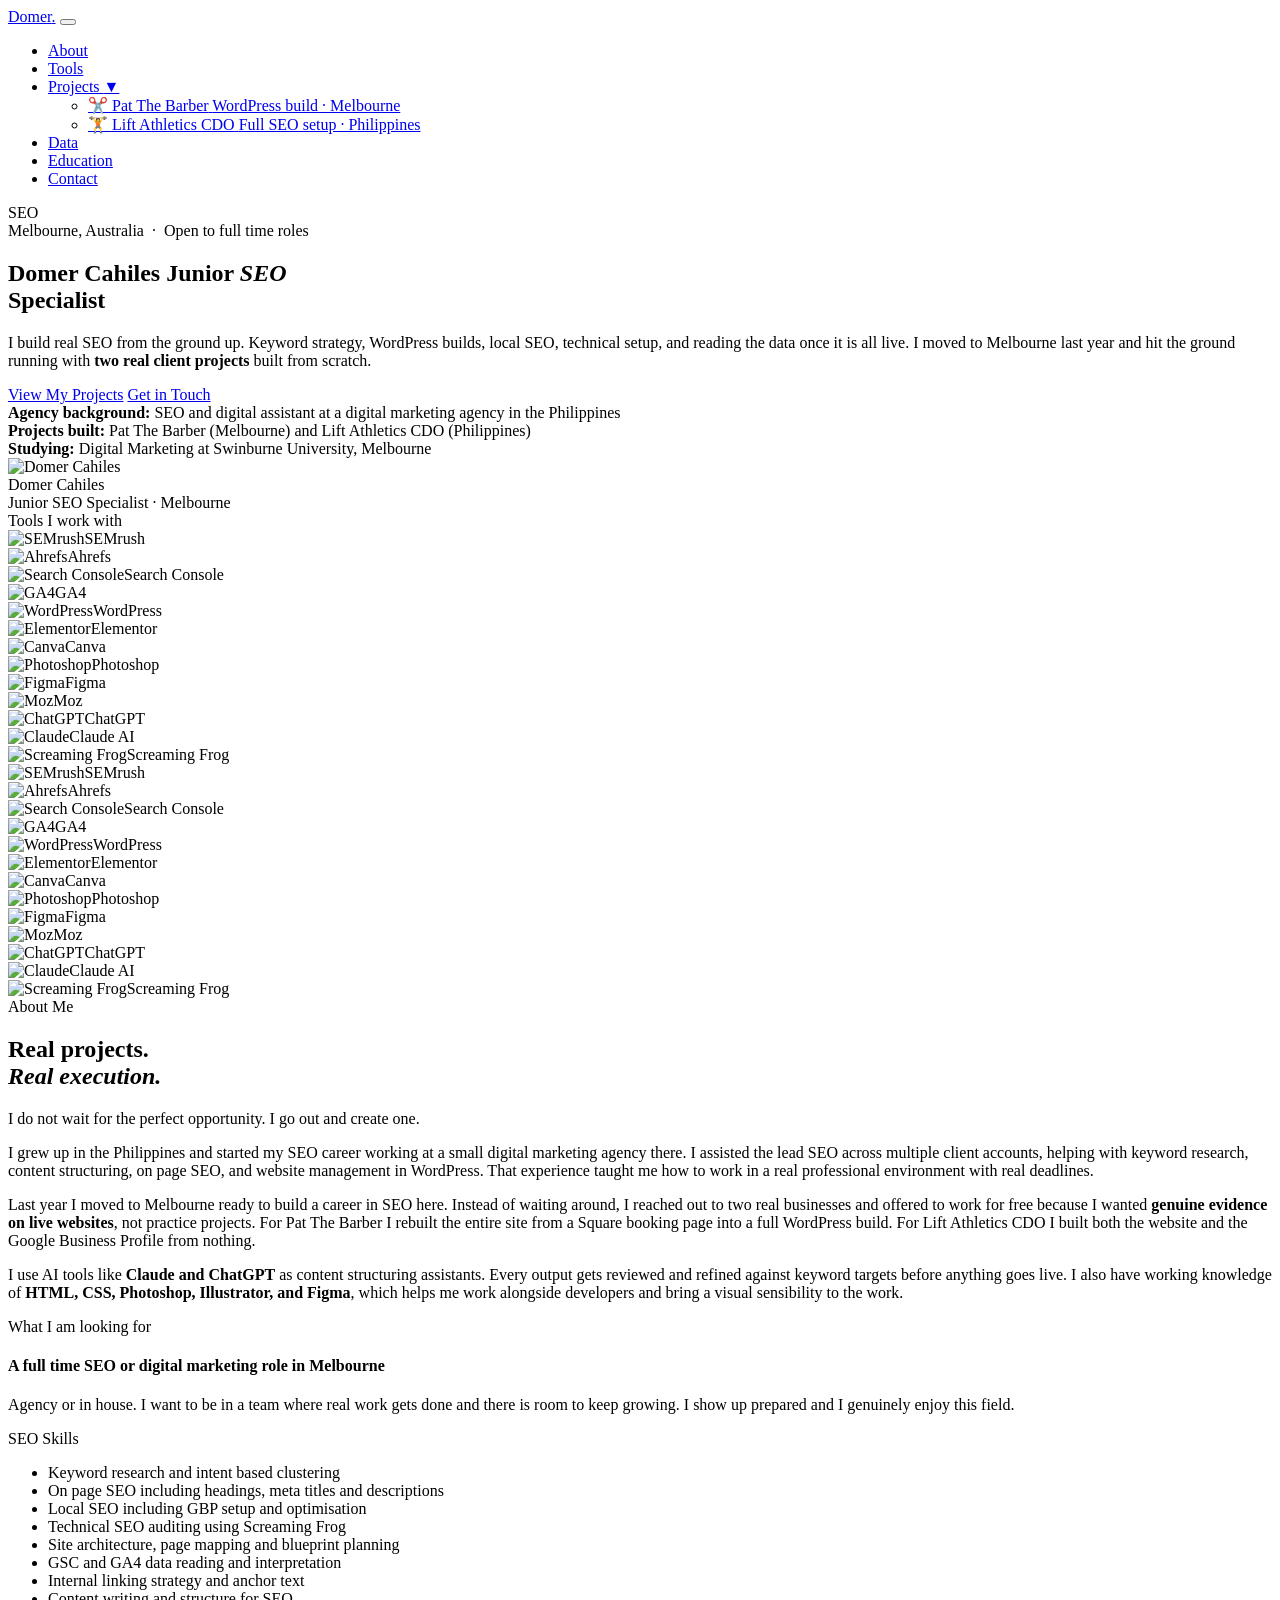
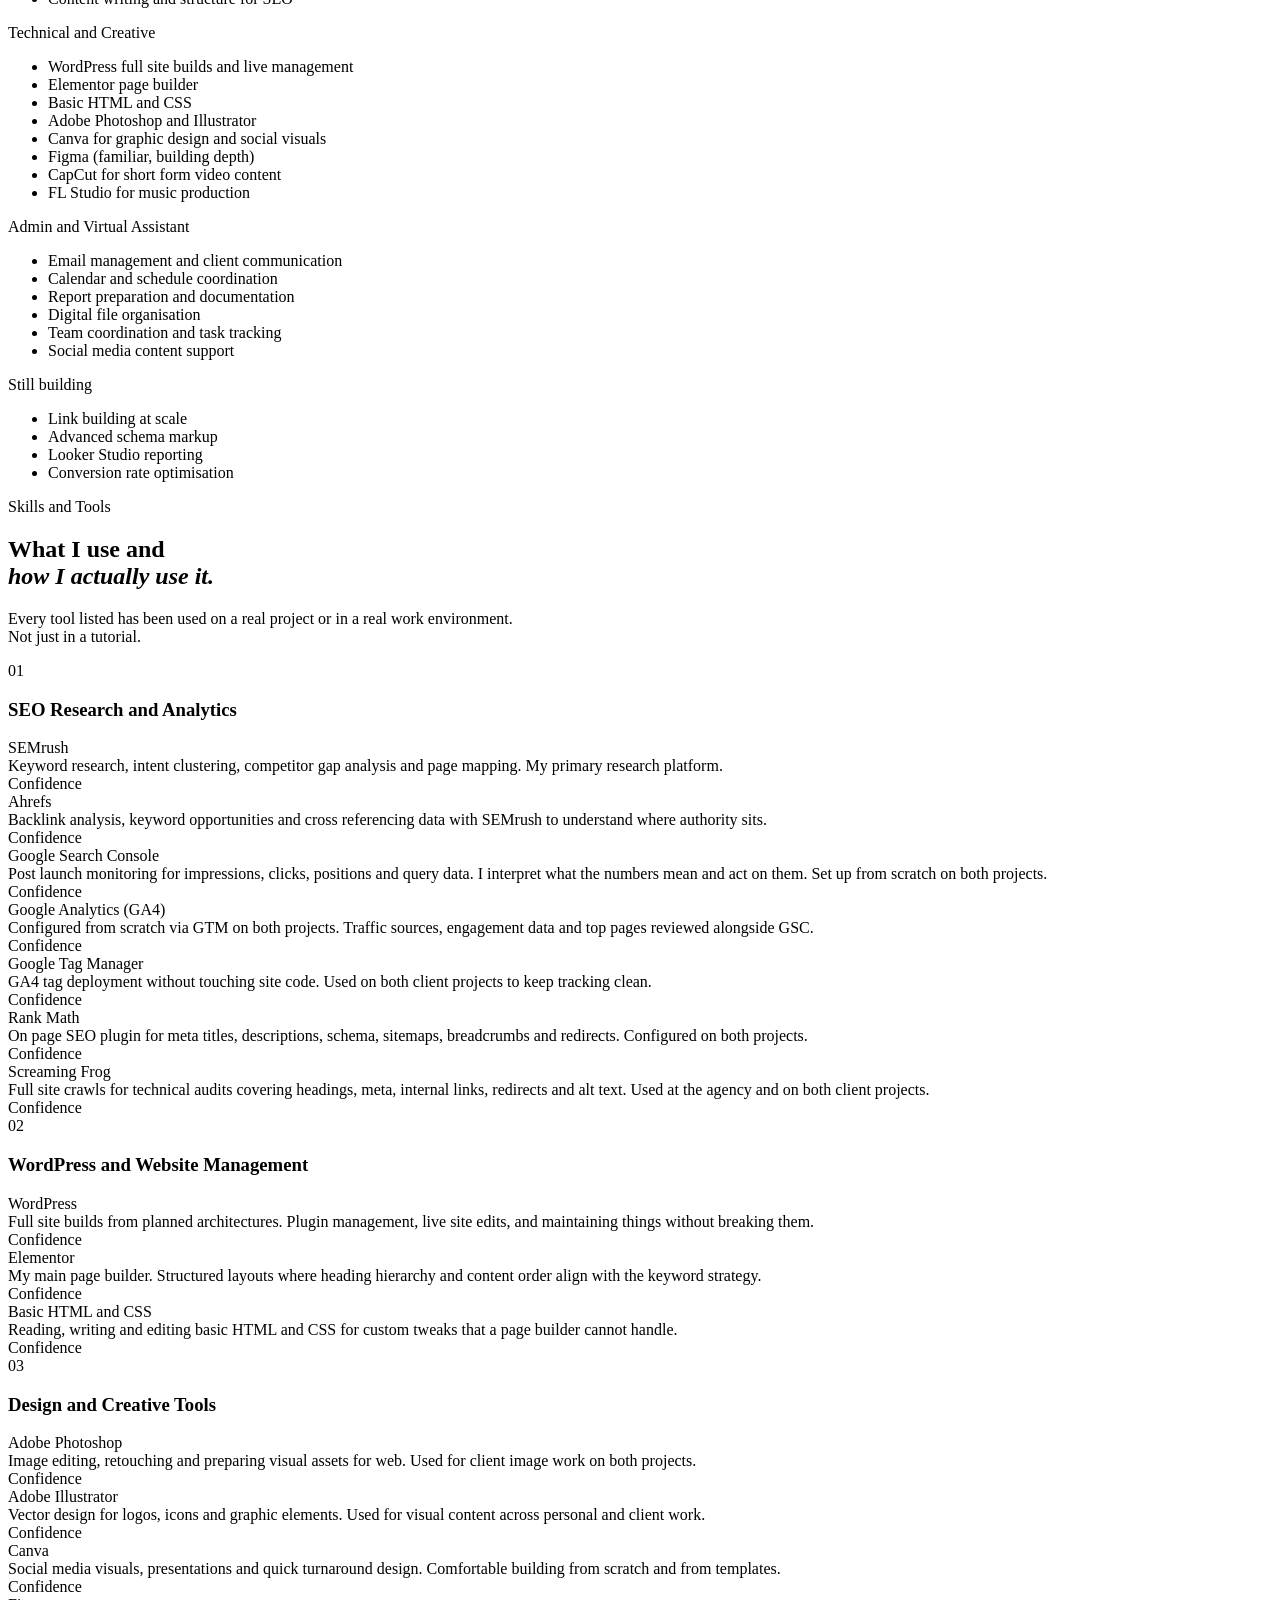
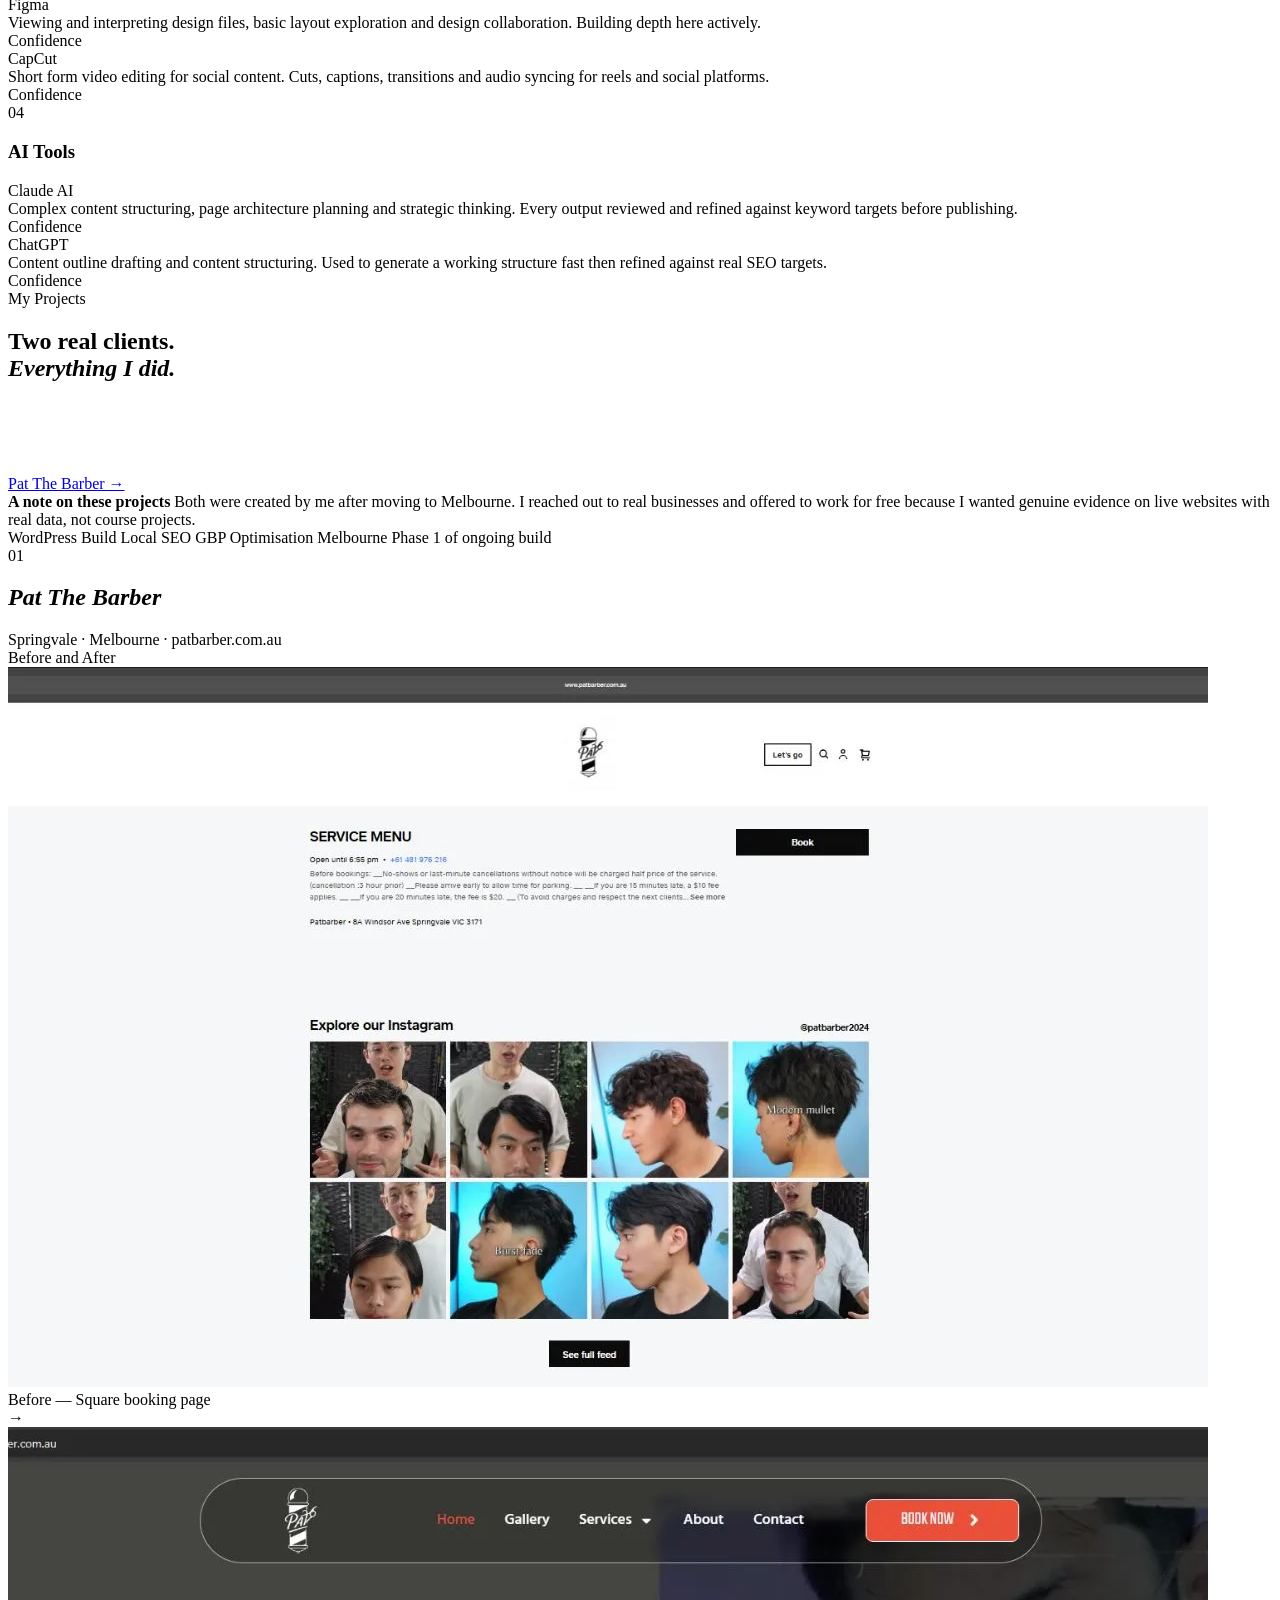
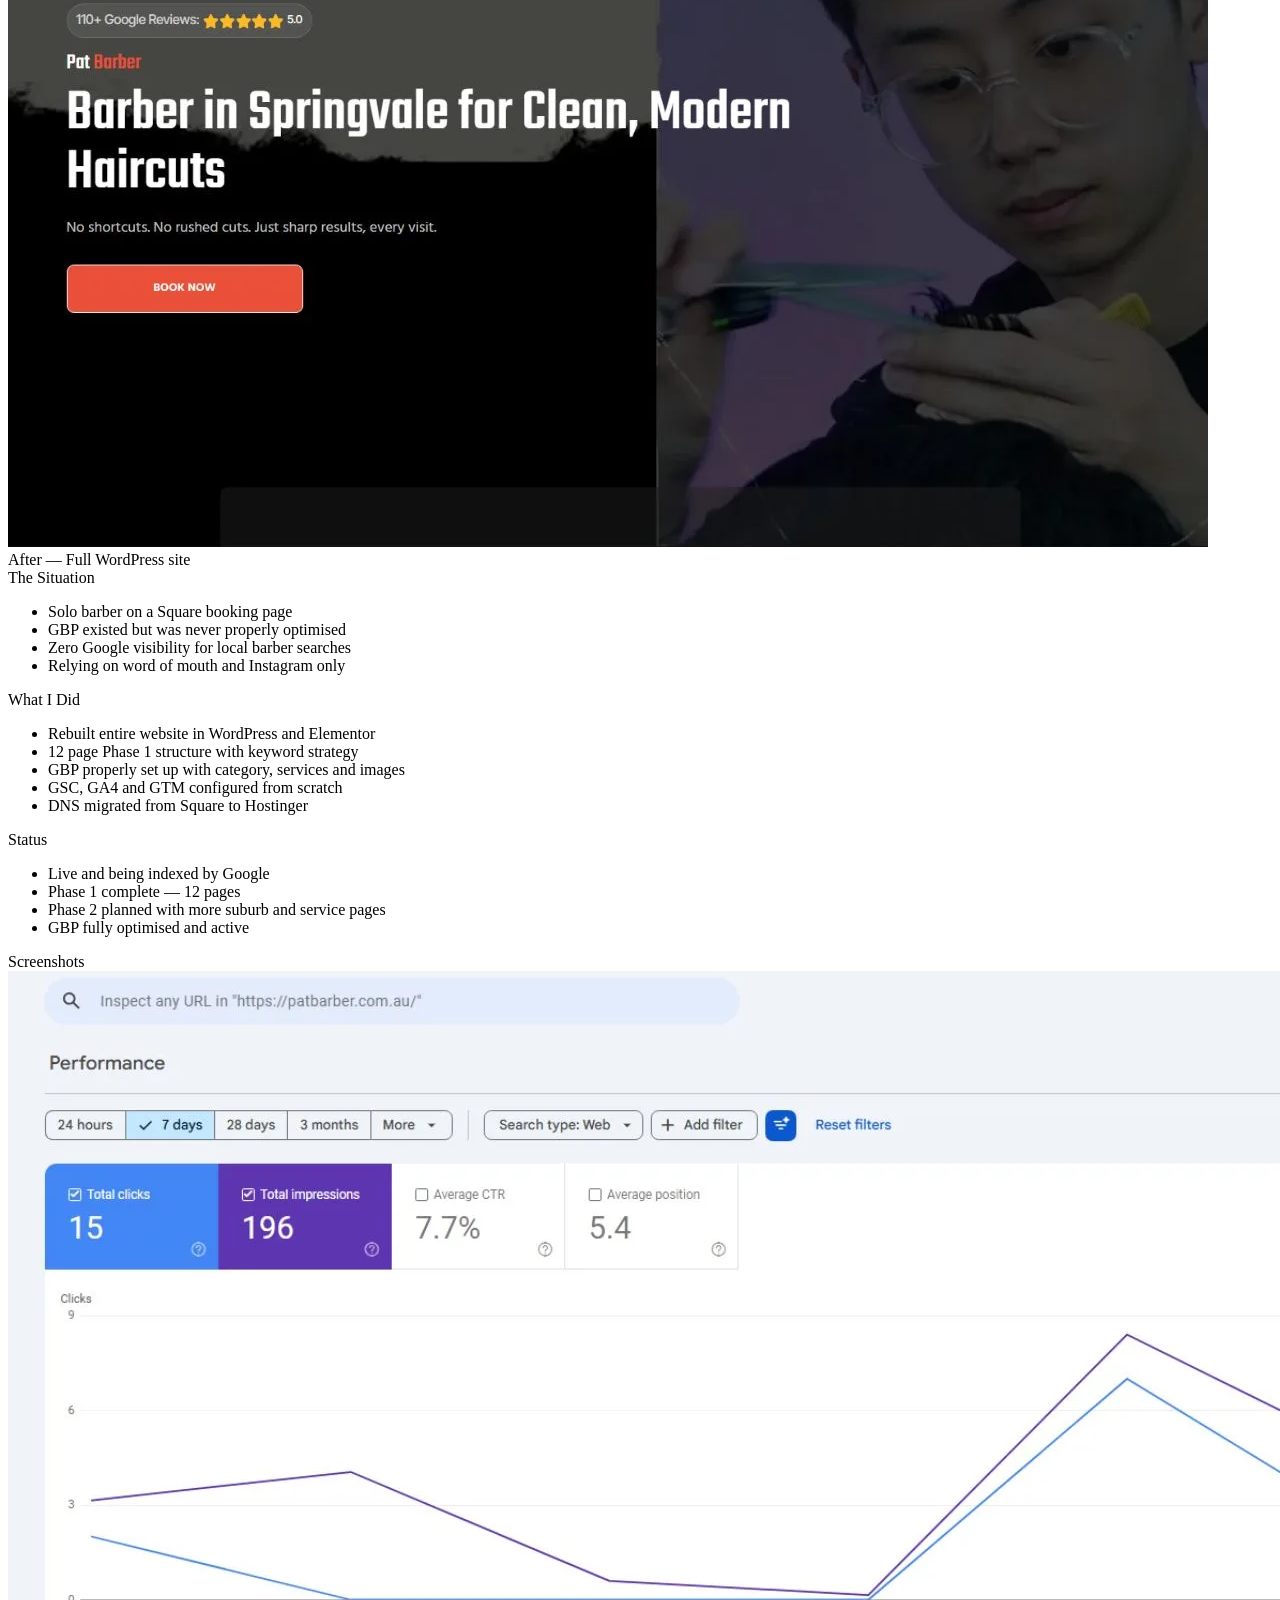
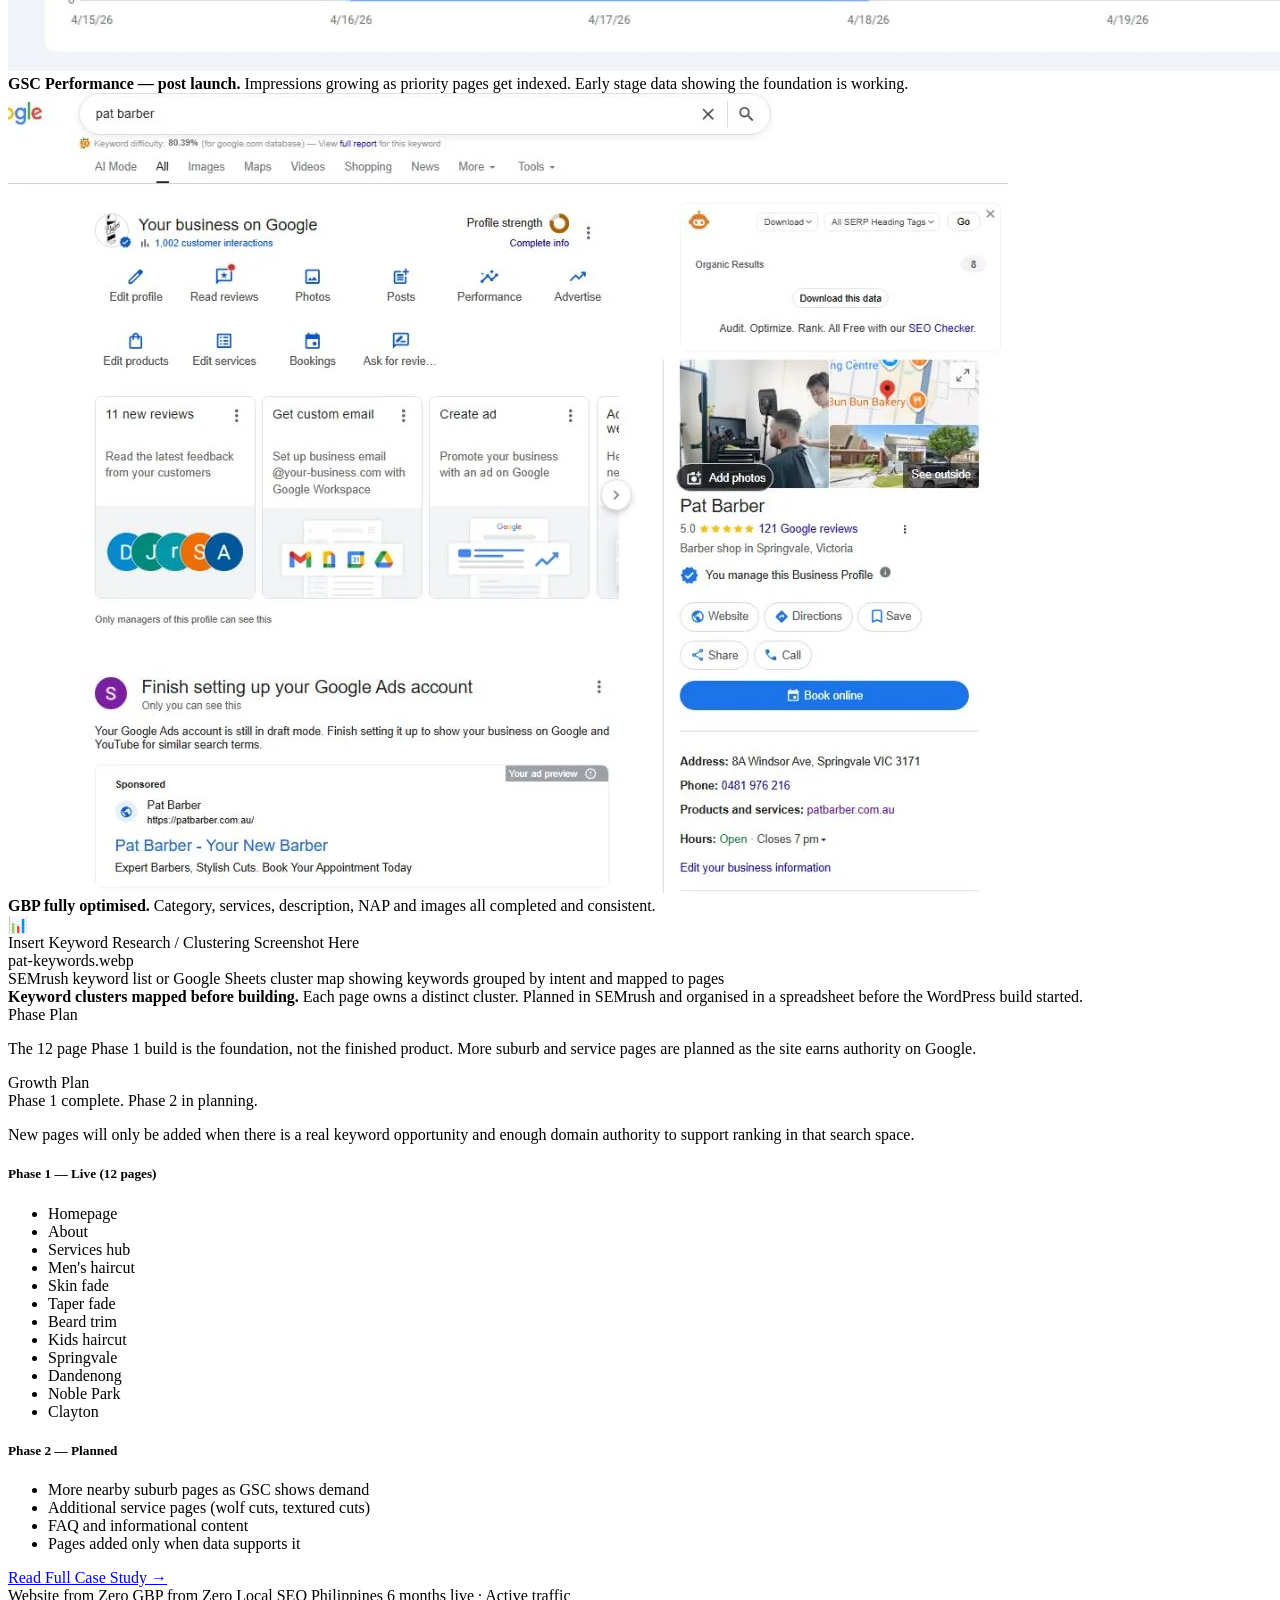
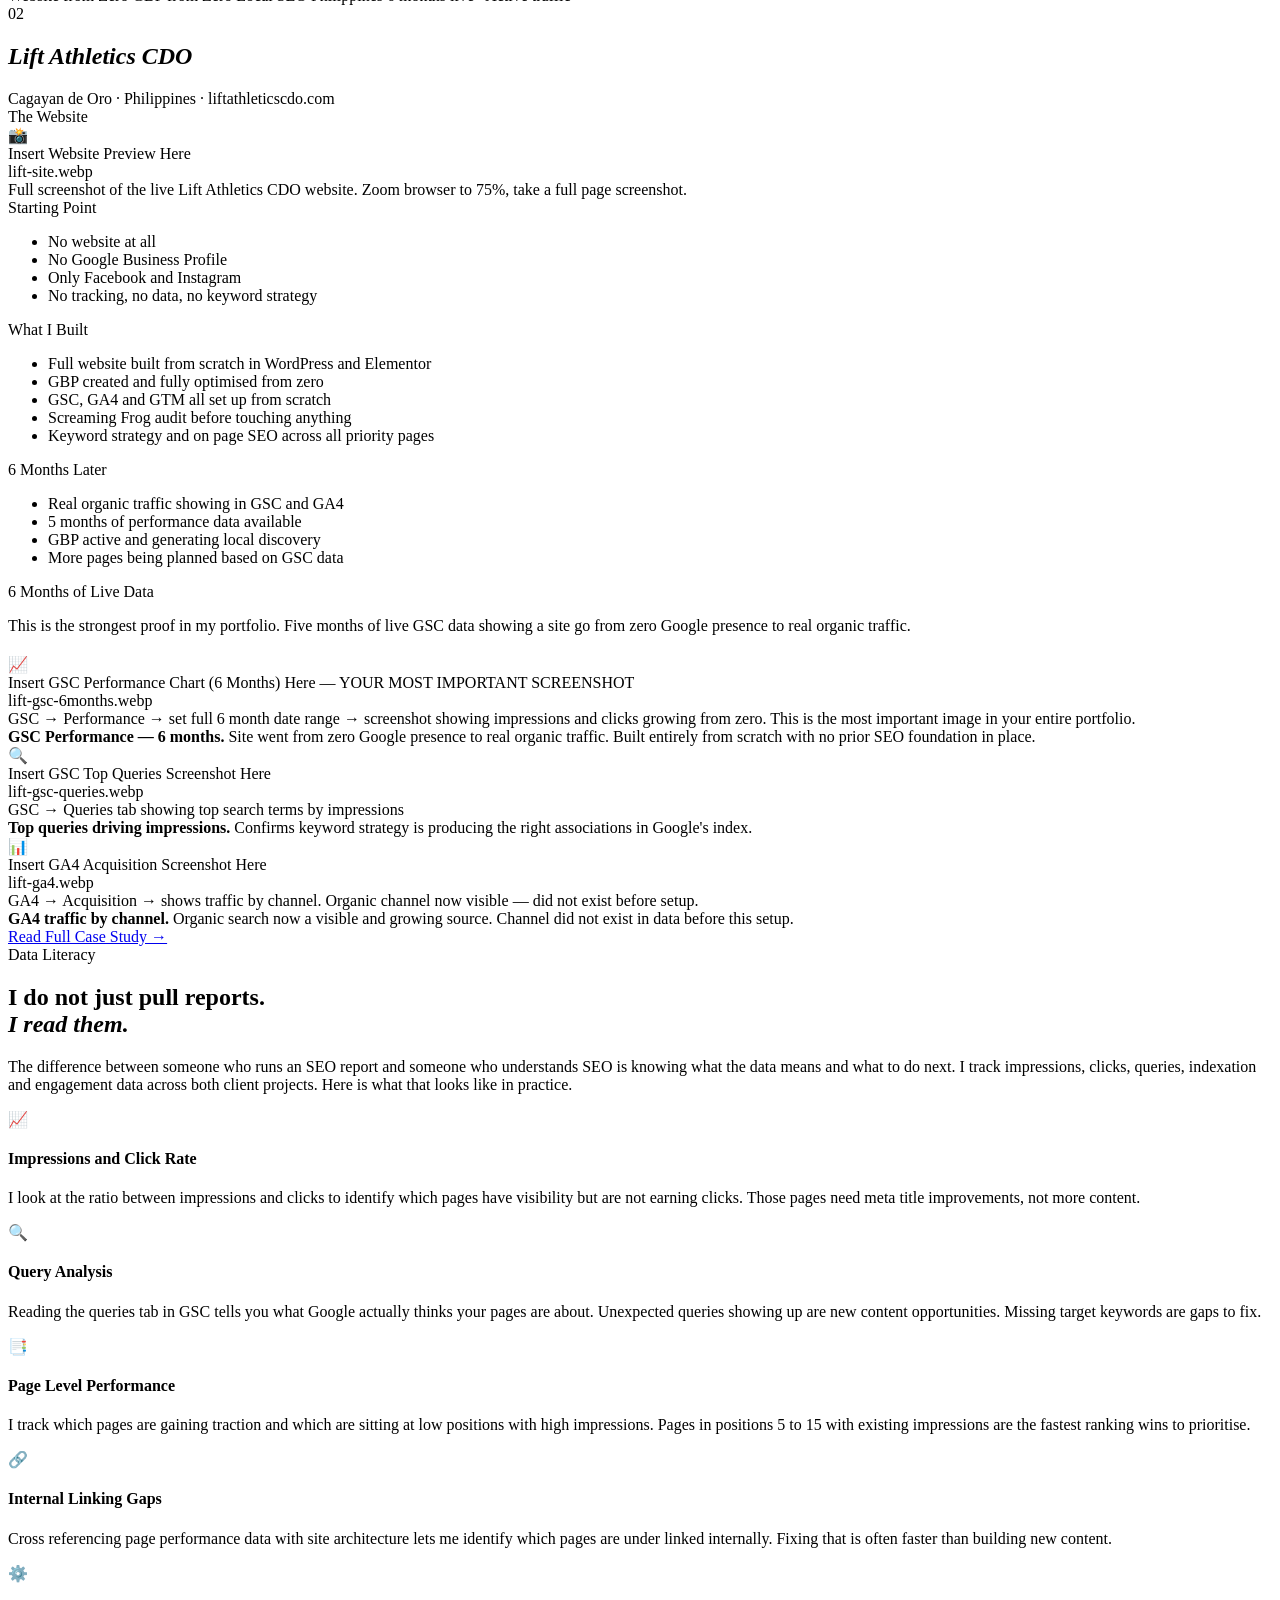
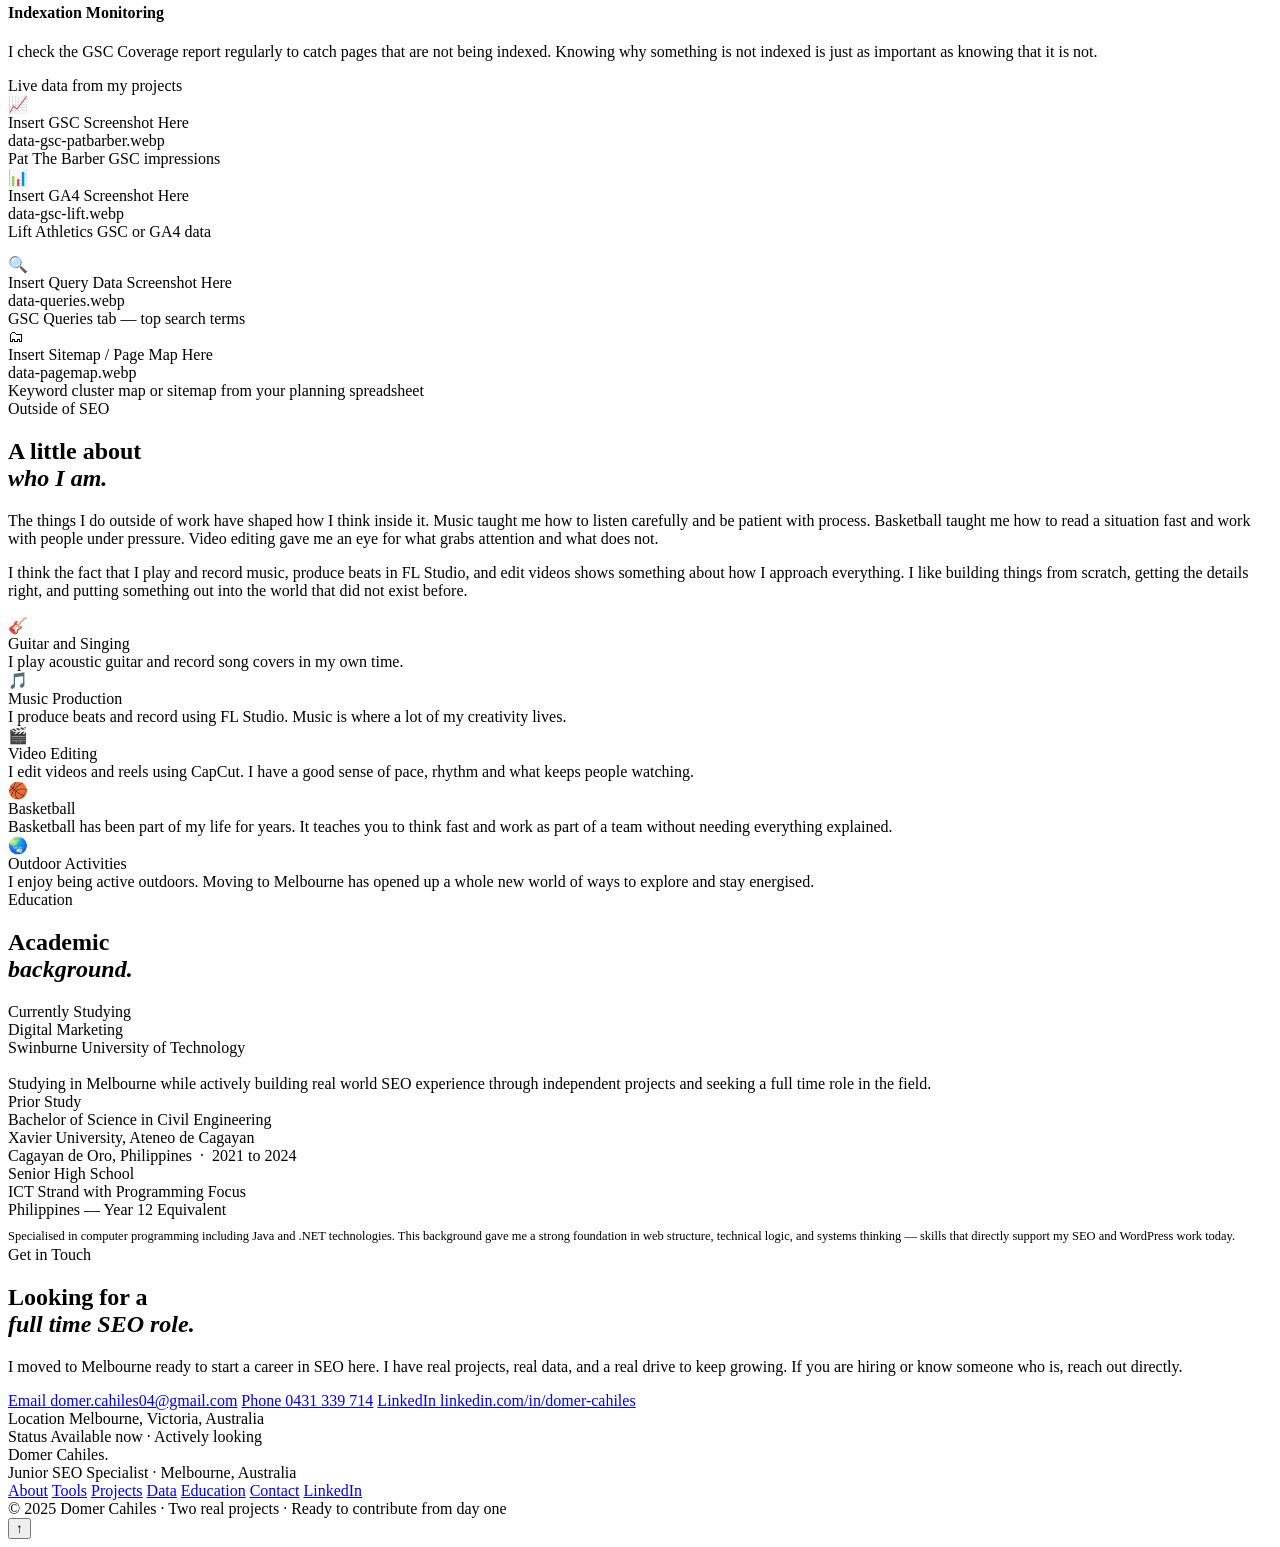
==== commit 2cc902c7: "Update index.html" ====
--- a/index.html
+++ b/index.html
@@ -354,8 +354,7 @@
             Replace <div class="ph-box ph-md"> with: <img src="images/pat-before.webp" alt="Pat The Barber before" class="real-img" />
           -->
           
-            <img src="images/pat-before.webp" alt="Pat The Barber before" class="real-img" />
-          </div>
+            <img src="images/pat-before.webp" alt="Pat The Barber original Square site" class="real-img" />
           <div class="ba-lbl ba-b">Before — Square booking page</div>
         </div>
         <div class="ba-arrow">→</div>
@@ -365,12 +364,7 @@
             SIZE: 1280 × 800px
             SHOWS: New WordPress homepage
           -->
-          <div class="ph-box ph-md">
-            <div class="ph-icon">✅</div>
-            <div class="ph-name">After — New WordPress Site</div>
-            <div class="ph-file">pat-after.webp</div>
-            <div class="ph-hint">New homepage built in WordPress and Elementor</div>
-          </div>
+          <img src="images/pat-after.webp" alt="Pat The Barber new WordPress site" class="real-img" />
           <div class="ba-lbl ba-a">After — Full WordPress site</div>
         </div>
       </div>
@@ -418,12 +412,7 @@
             SIZE: 1400 × 700px
             SHOWS: GSC Performance impressions chart post launch
           -->
-          <div class="ph-box ph-md">
-            <div class="ph-icon">📈</div>
-            <div class="ph-name">Insert GSC Performance Screenshot Here</div>
-            <div class="ph-file">pat-gsc-overview.webp</div>
-            <div class="ph-hint">GSC Performance tab — impressions and clicks since launch</div>
-          </div>
+          <img src="images/pat-gsc-overview.webp" alt="GSC Performance Pat The Barber" class="real-img" />
           <div class="proof-cap"><strong>GSC Performance — post launch.</strong> Impressions growing as priority pages get indexed. Early stage data showing the foundation is working.</div>
         </div>
         <div class="proof-wrap">
@@ -432,12 +421,7 @@
             SIZE: 1000 × 800px
             SHOWS: Google Business Profile listing
           -->
-          <div class="ph-box ph-md">
-            <div class="ph-icon">📍</div>
-            <div class="ph-name">Insert Google Business Profile Screenshot Here</div>
-            <div class="ph-file">pat-gbp.webp</div>
-            <div class="ph-hint">GBP listing on Google showing category, services and images</div>
-          </div>
+          <img src="images/pat-gbp.webp" alt="Google Business Profile Pat The Barber" class="real-img" />
           <div class="proof-cap"><strong>GBP fully optimised.</strong> Category, services, description, NAP and images all completed and consistent.</div>
         </div>
       </div>
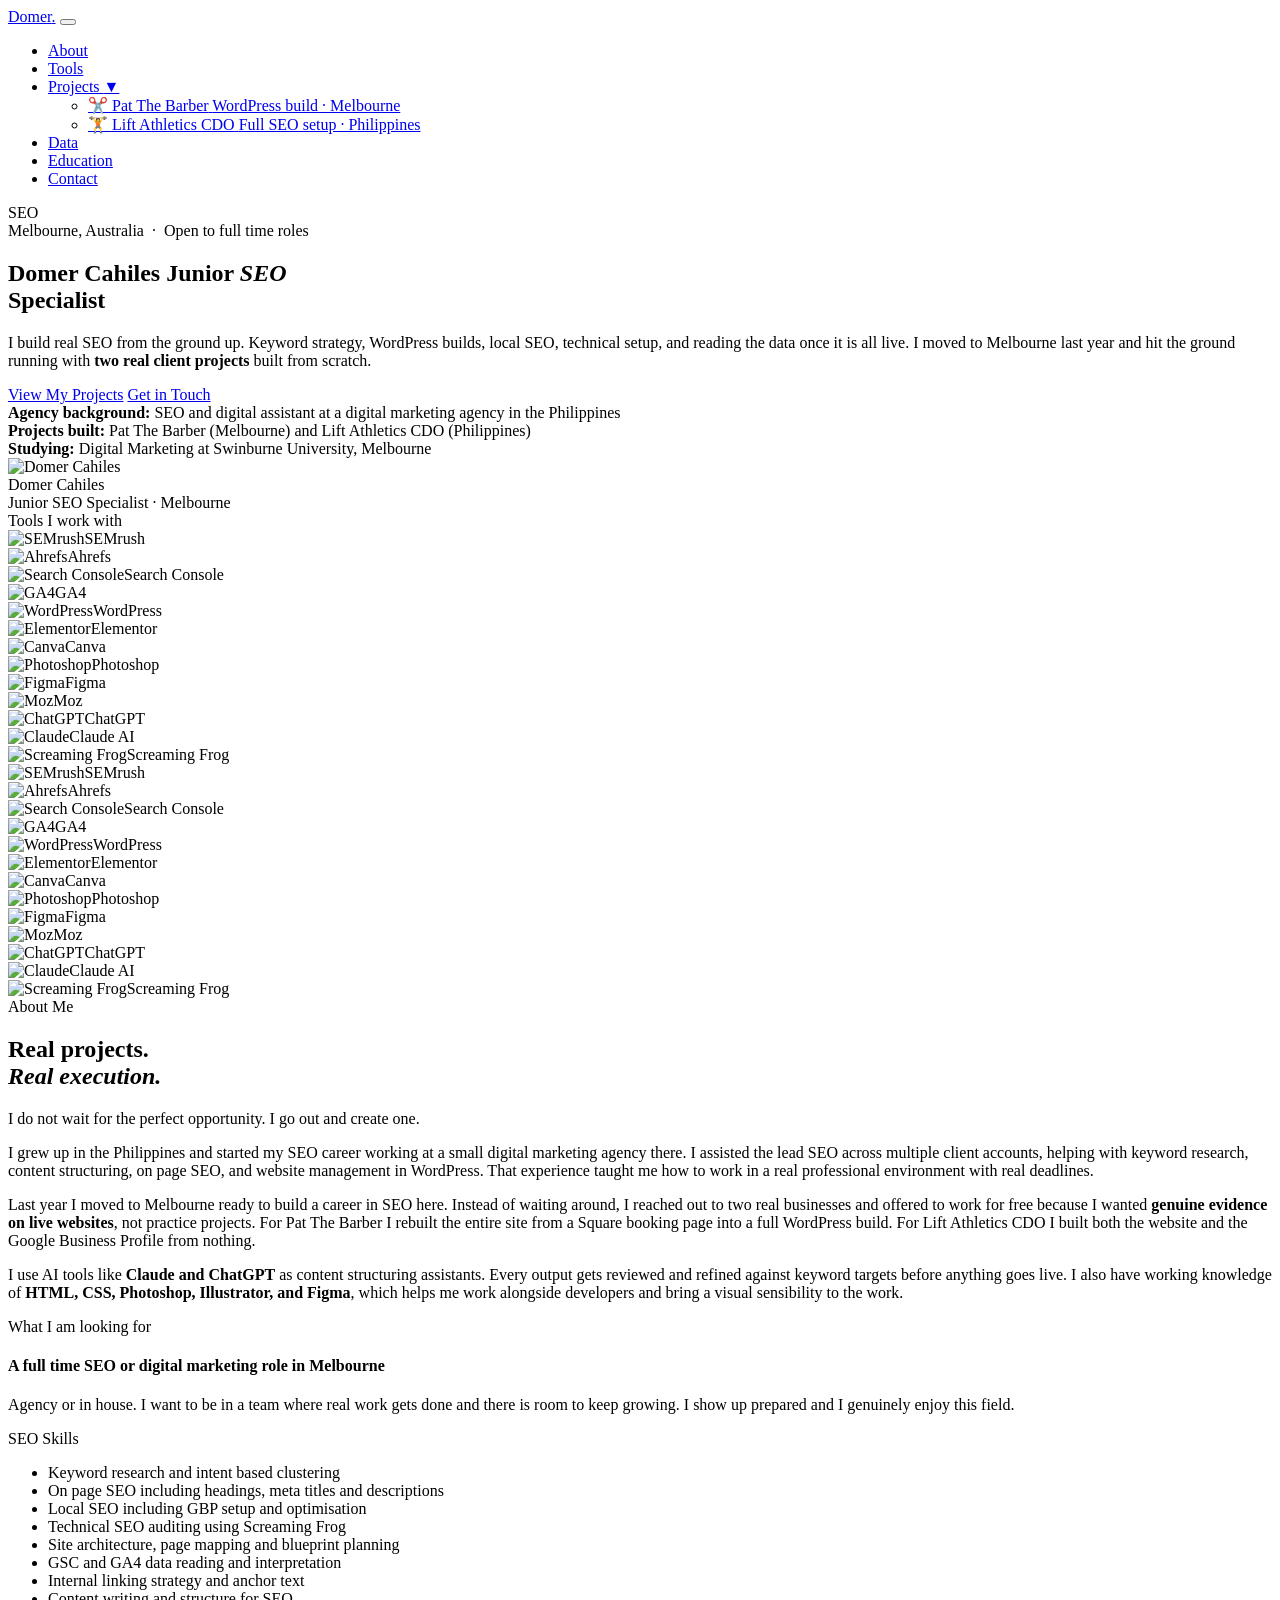
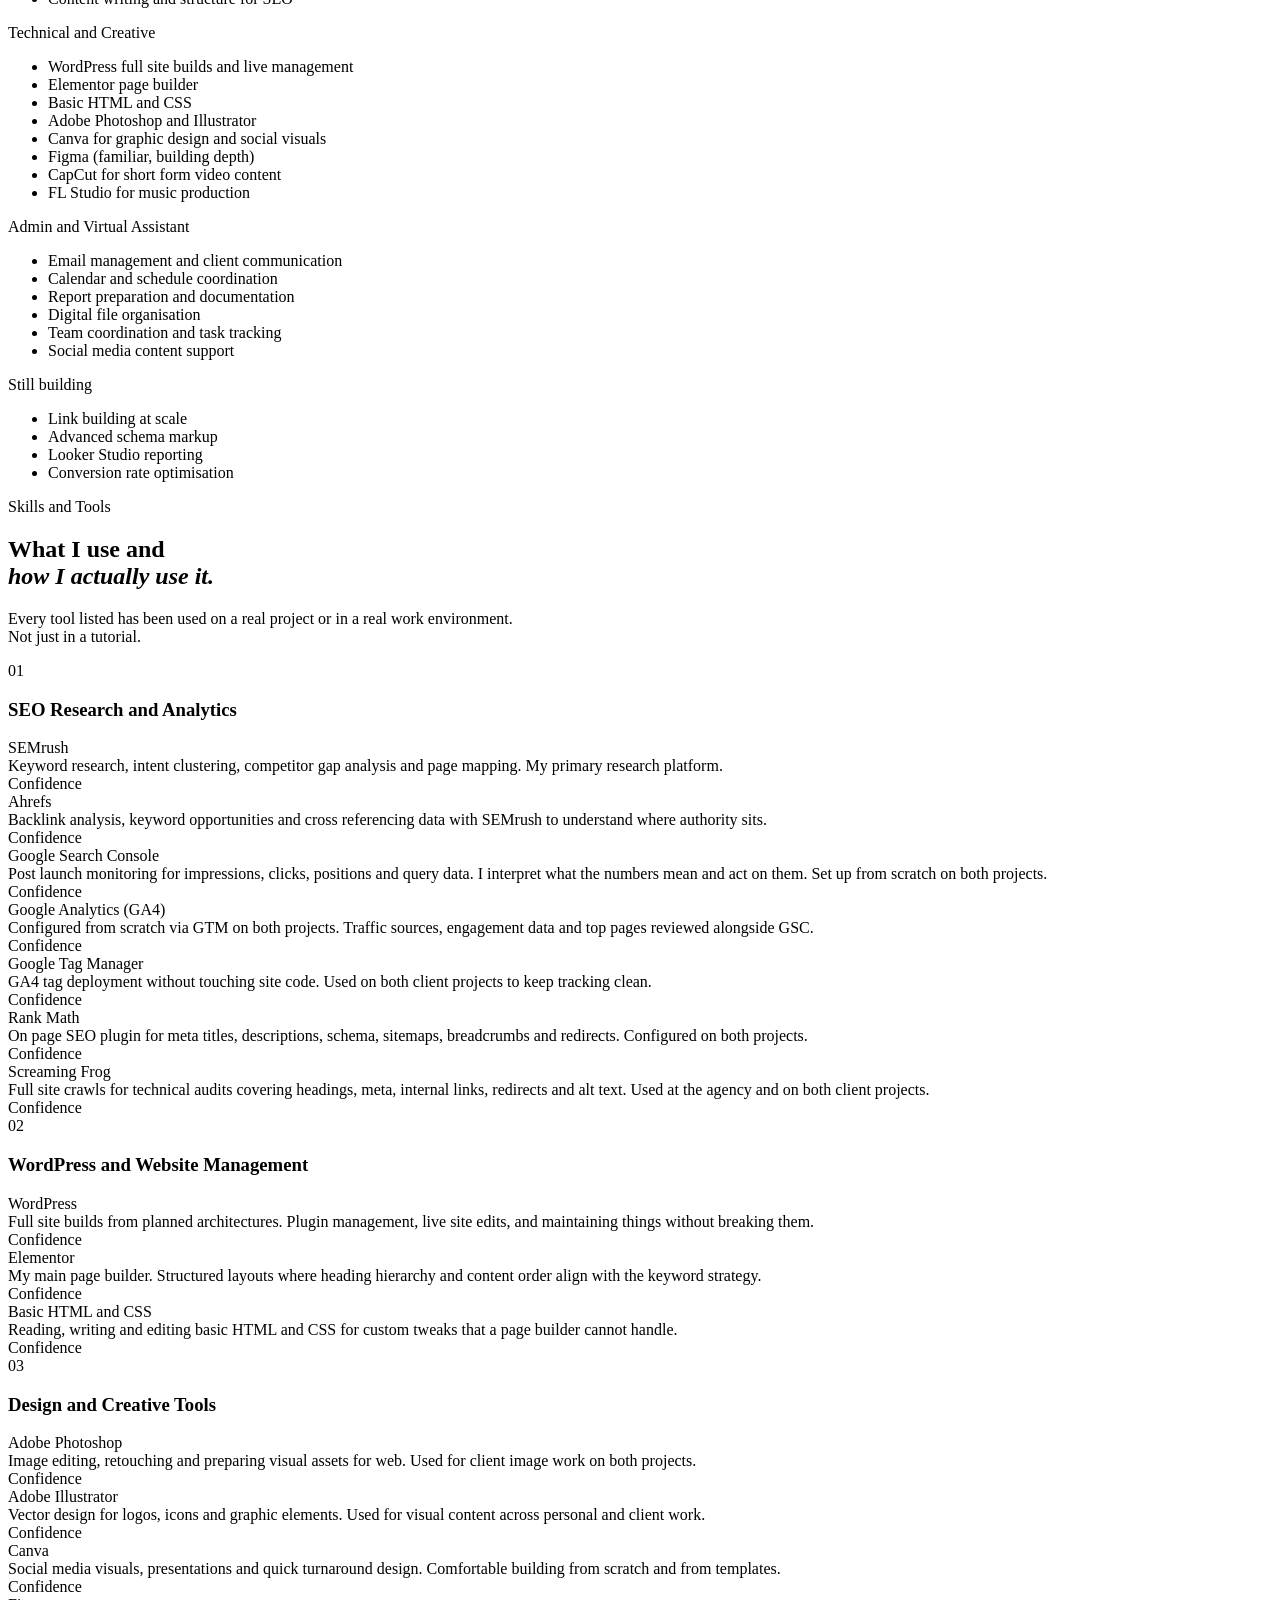
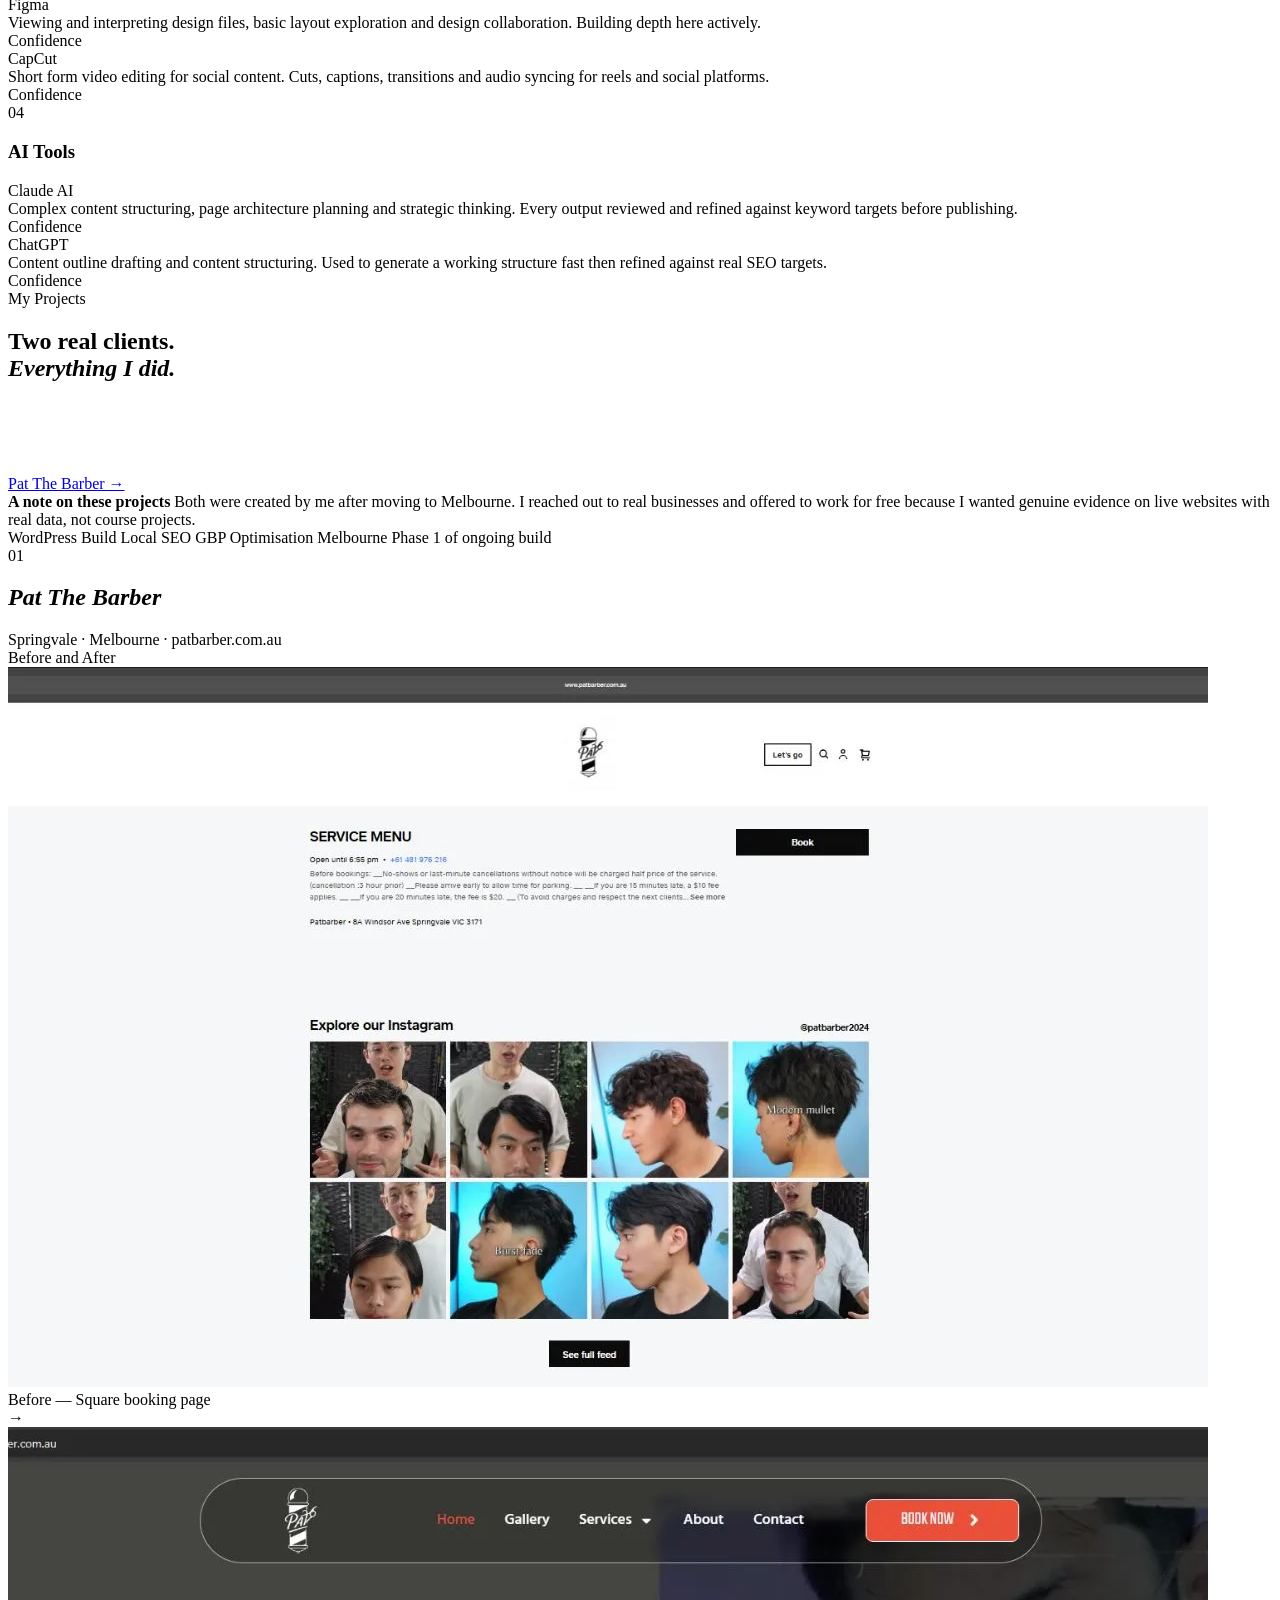
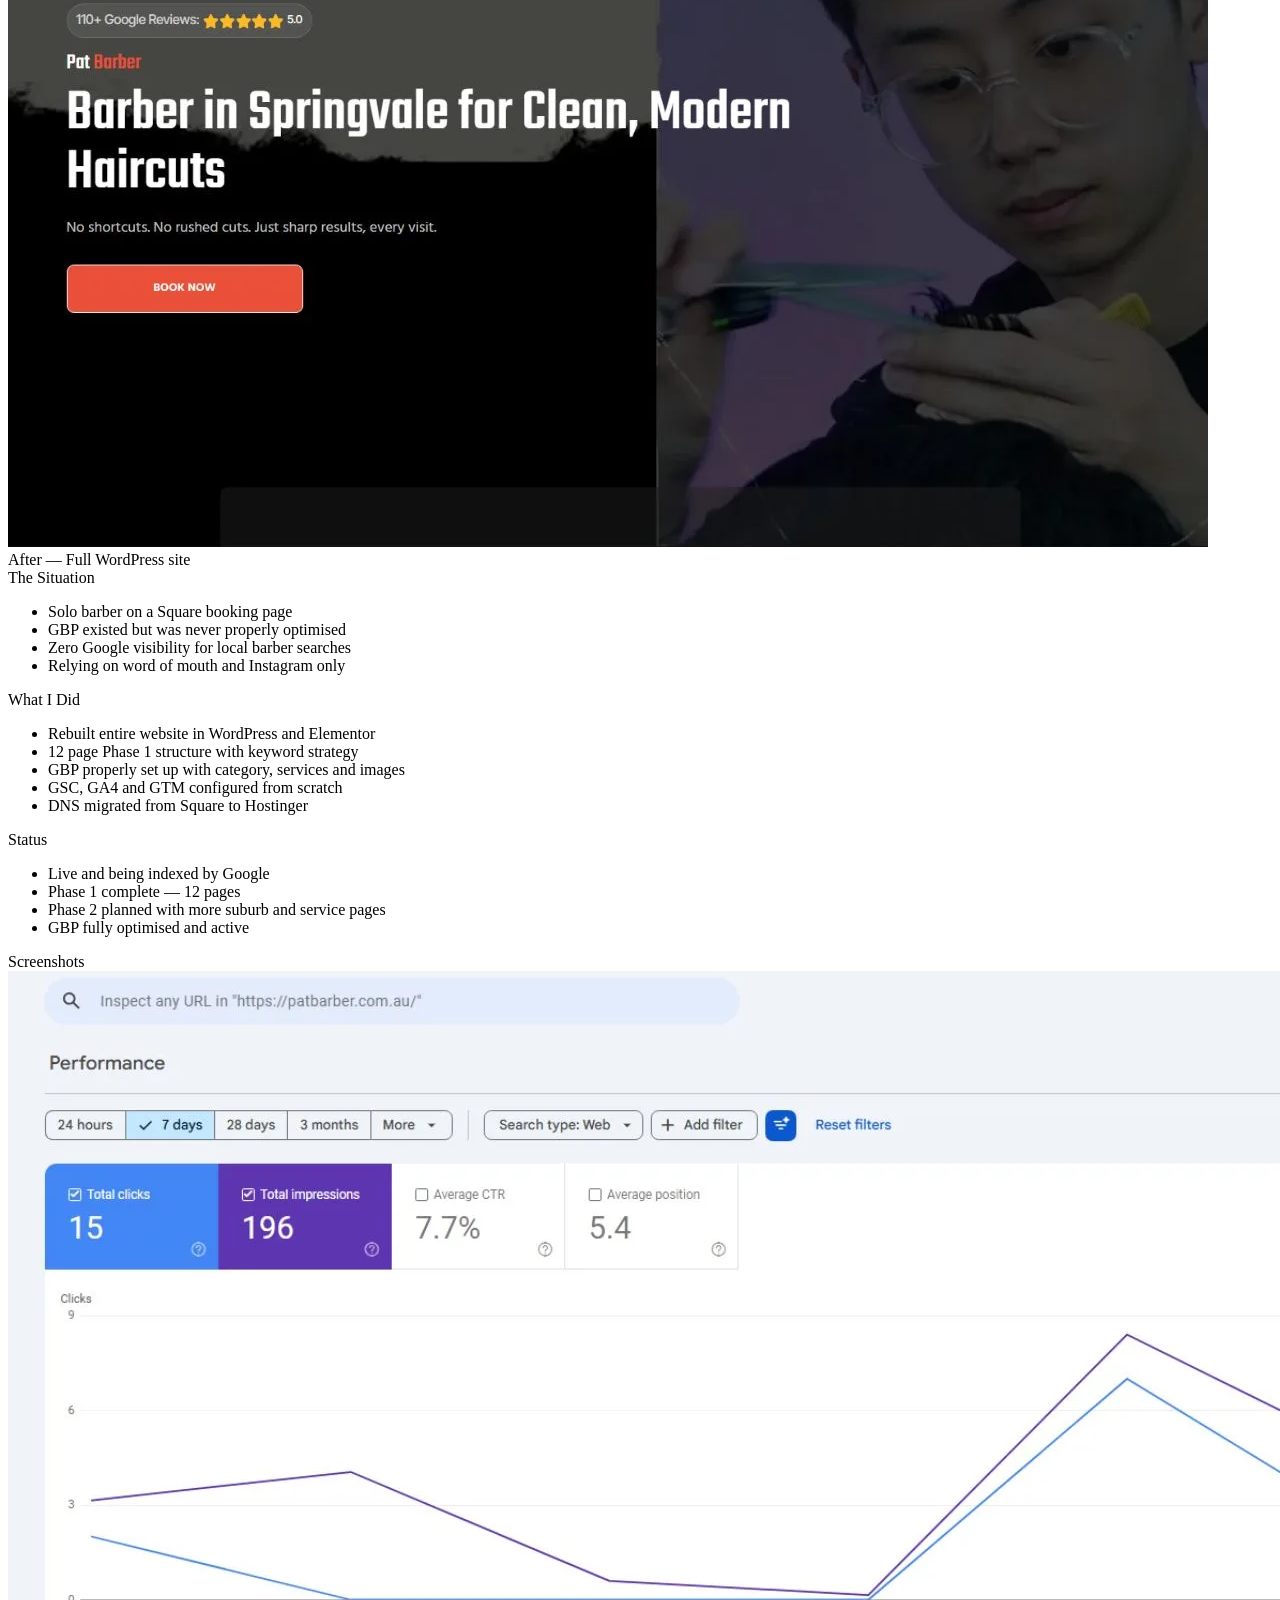
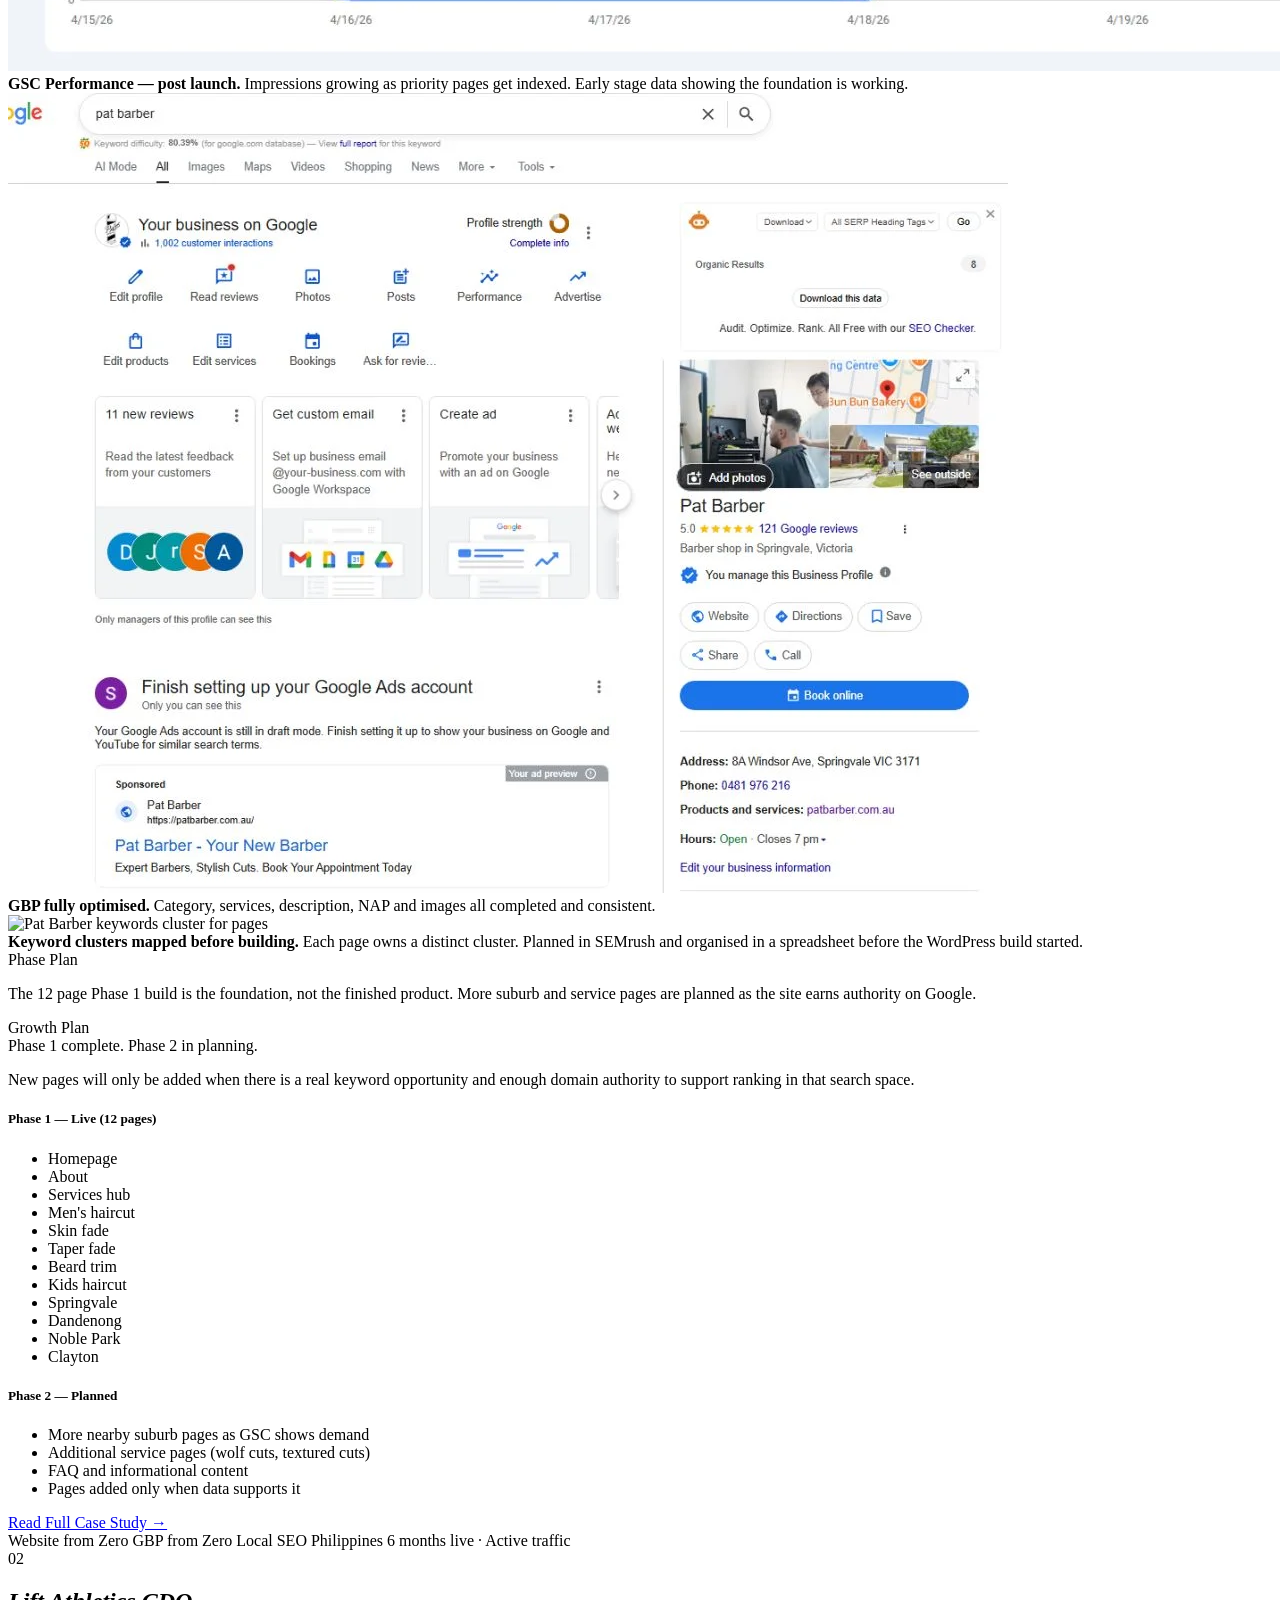
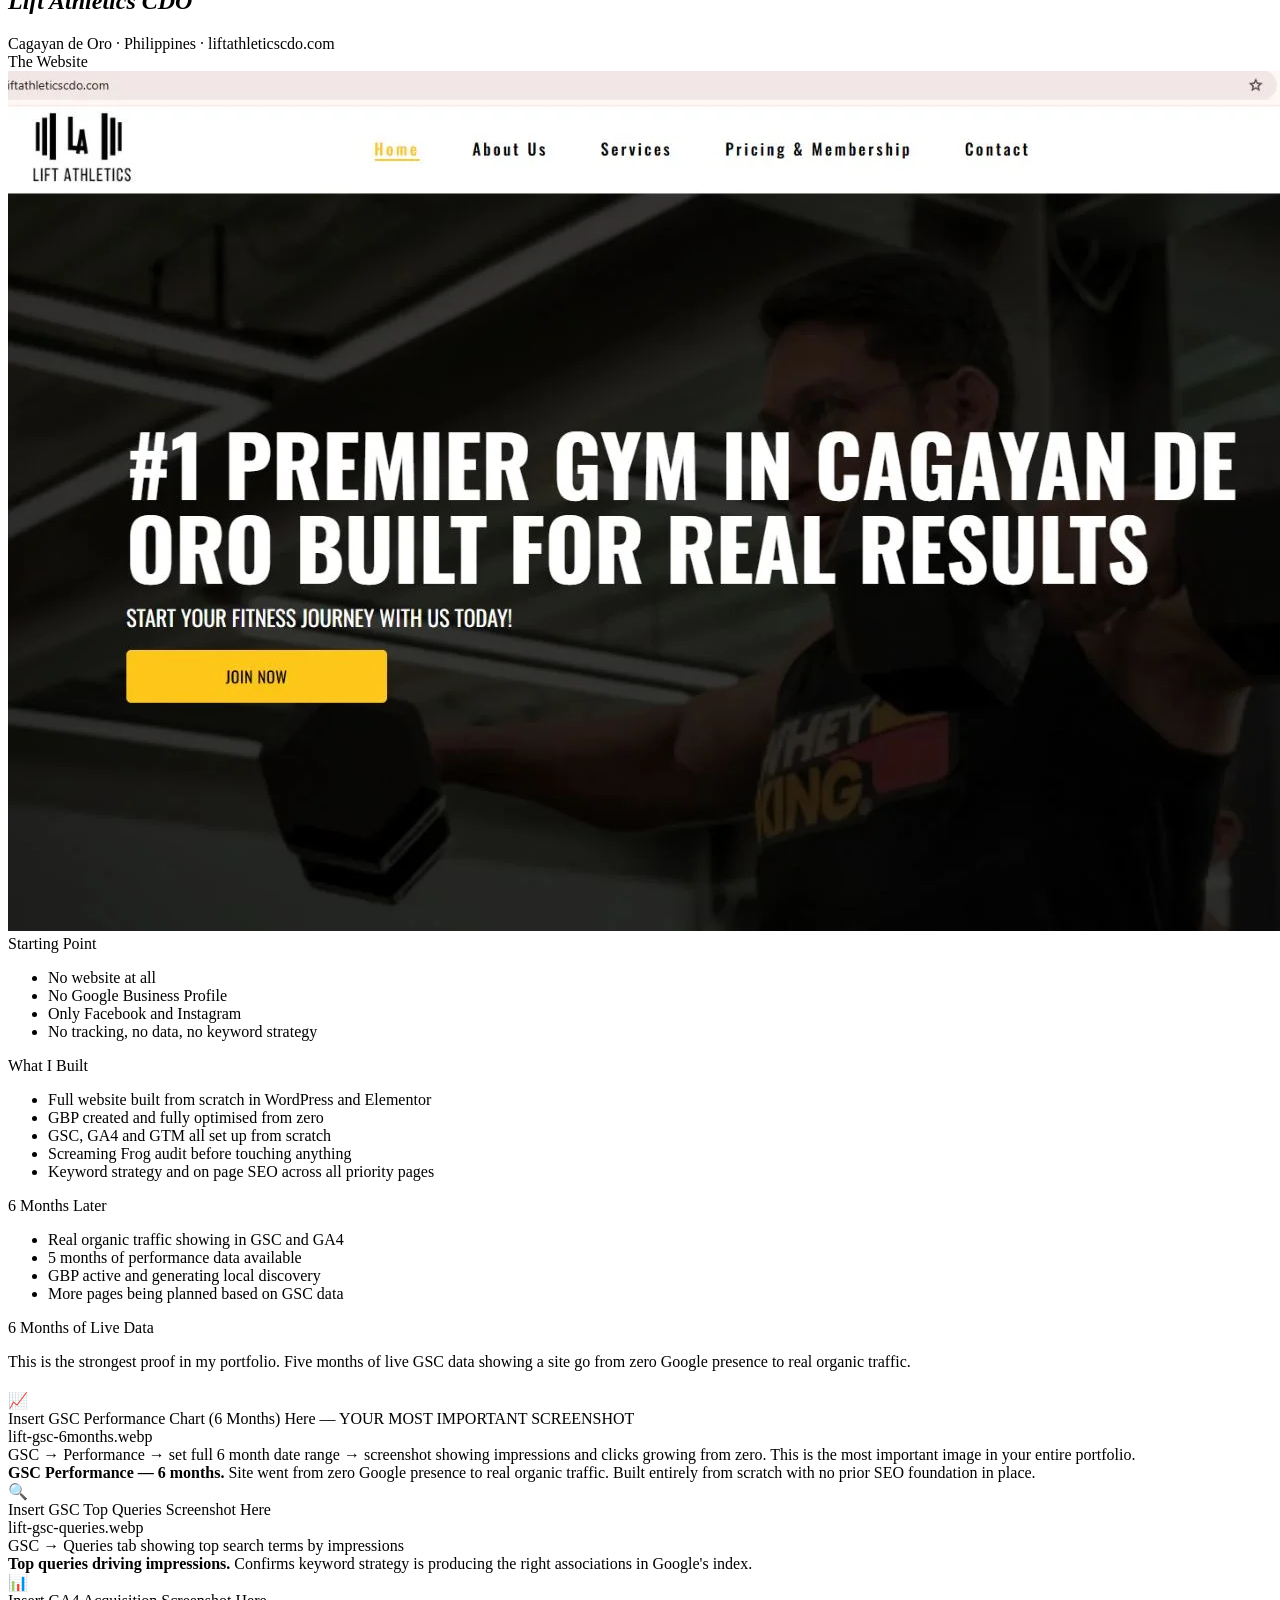
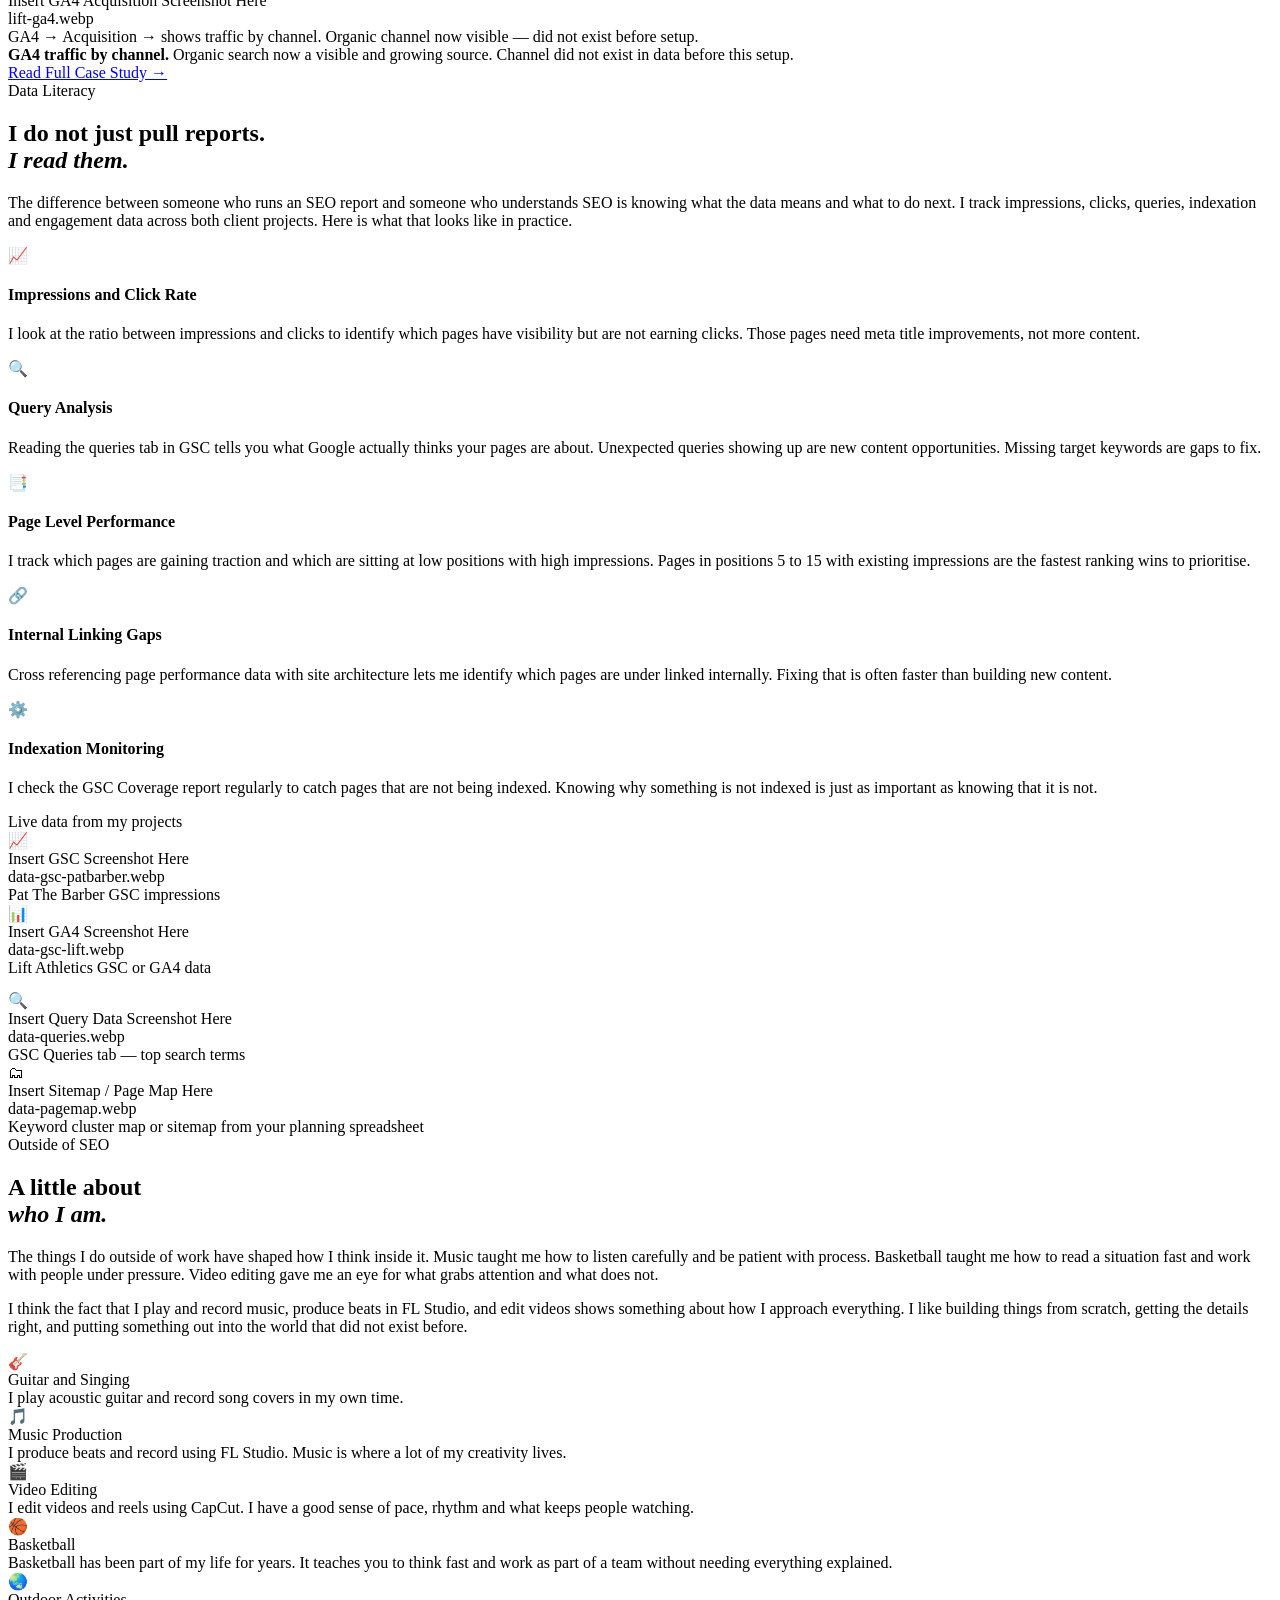
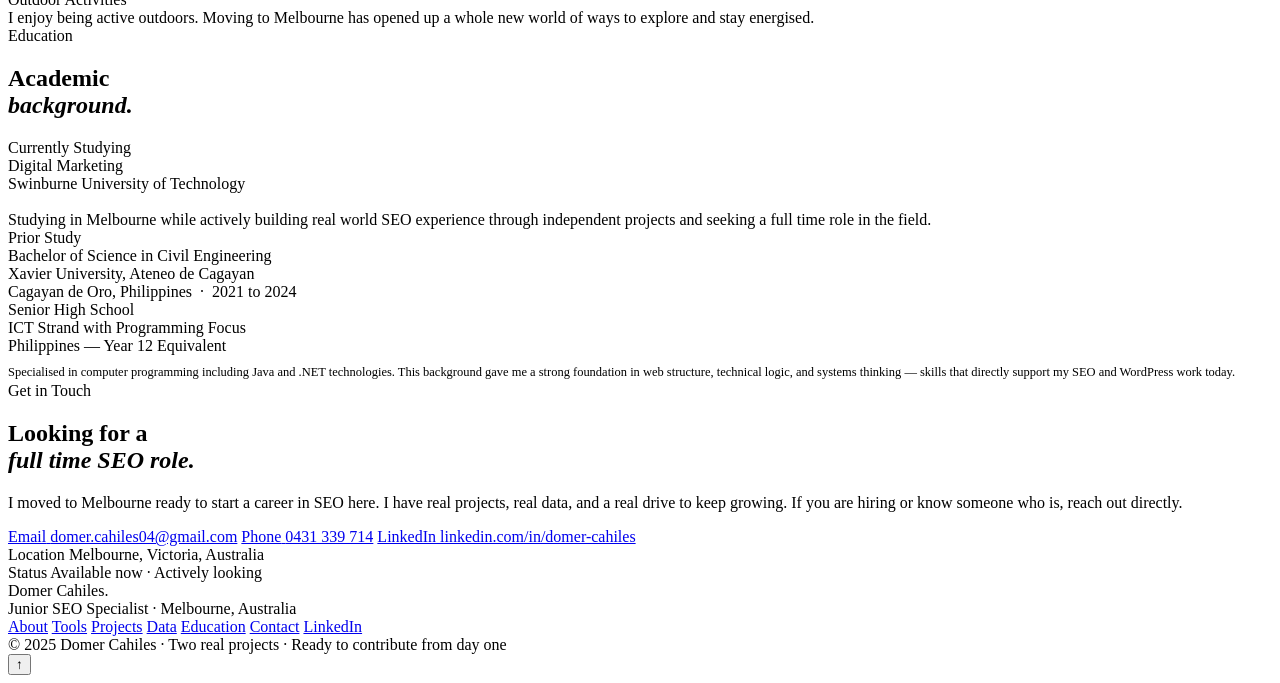
==== commit 734eb552: "Update index.html" ====
--- a/index.html
+++ b/index.html
@@ -431,12 +431,7 @@
           SIZE: 1400 × 800px
           SHOWS: Keyword cluster map or SEMrush keyword list
         -->
-        <div class="ph-box ph-md">
-          <div class="ph-icon">📊</div>
-          <div class="ph-name">Insert Keyword Research / Clustering Screenshot Here</div>
-          <div class="ph-file">pat-keywords.webp</div>
-          <div class="ph-hint">SEMrush keyword list or Google Sheets cluster map showing keywords grouped by intent and mapped to pages</div>
-        </div>
+        <img src="images/pat-keywords.webp" alt="Pat Barber keywords cluster for pages" class="real-img" />
         <div class="proof-cap"><strong>Keyword clusters mapped before building.</strong> Each page owns a distinct cluster. Planned in SEMrush and organised in a spreadsheet before the WordPress build started.</div>
       </div>
     </div>
@@ -510,12 +505,7 @@
         SIZE: 1400 × 860px
         SHOWS: Live Lift Athletics website
       -->
-      <div class="ph-box ph-xl">
-        <div class="ph-icon">📸</div>
-        <div class="ph-name">Insert Website Preview Here</div>
-        <div class="ph-file">lift-site.webp</div>
-        <div class="ph-hint">Full screenshot of the live Lift Athletics CDO website. Zoom browser to 75%, take a full page screenshot.</div>
-      </div>
+      <img src="images/lift-site.webp" alt="lift athletics website view" class="real-img" />
     </div>
 
     <!-- Overview -->
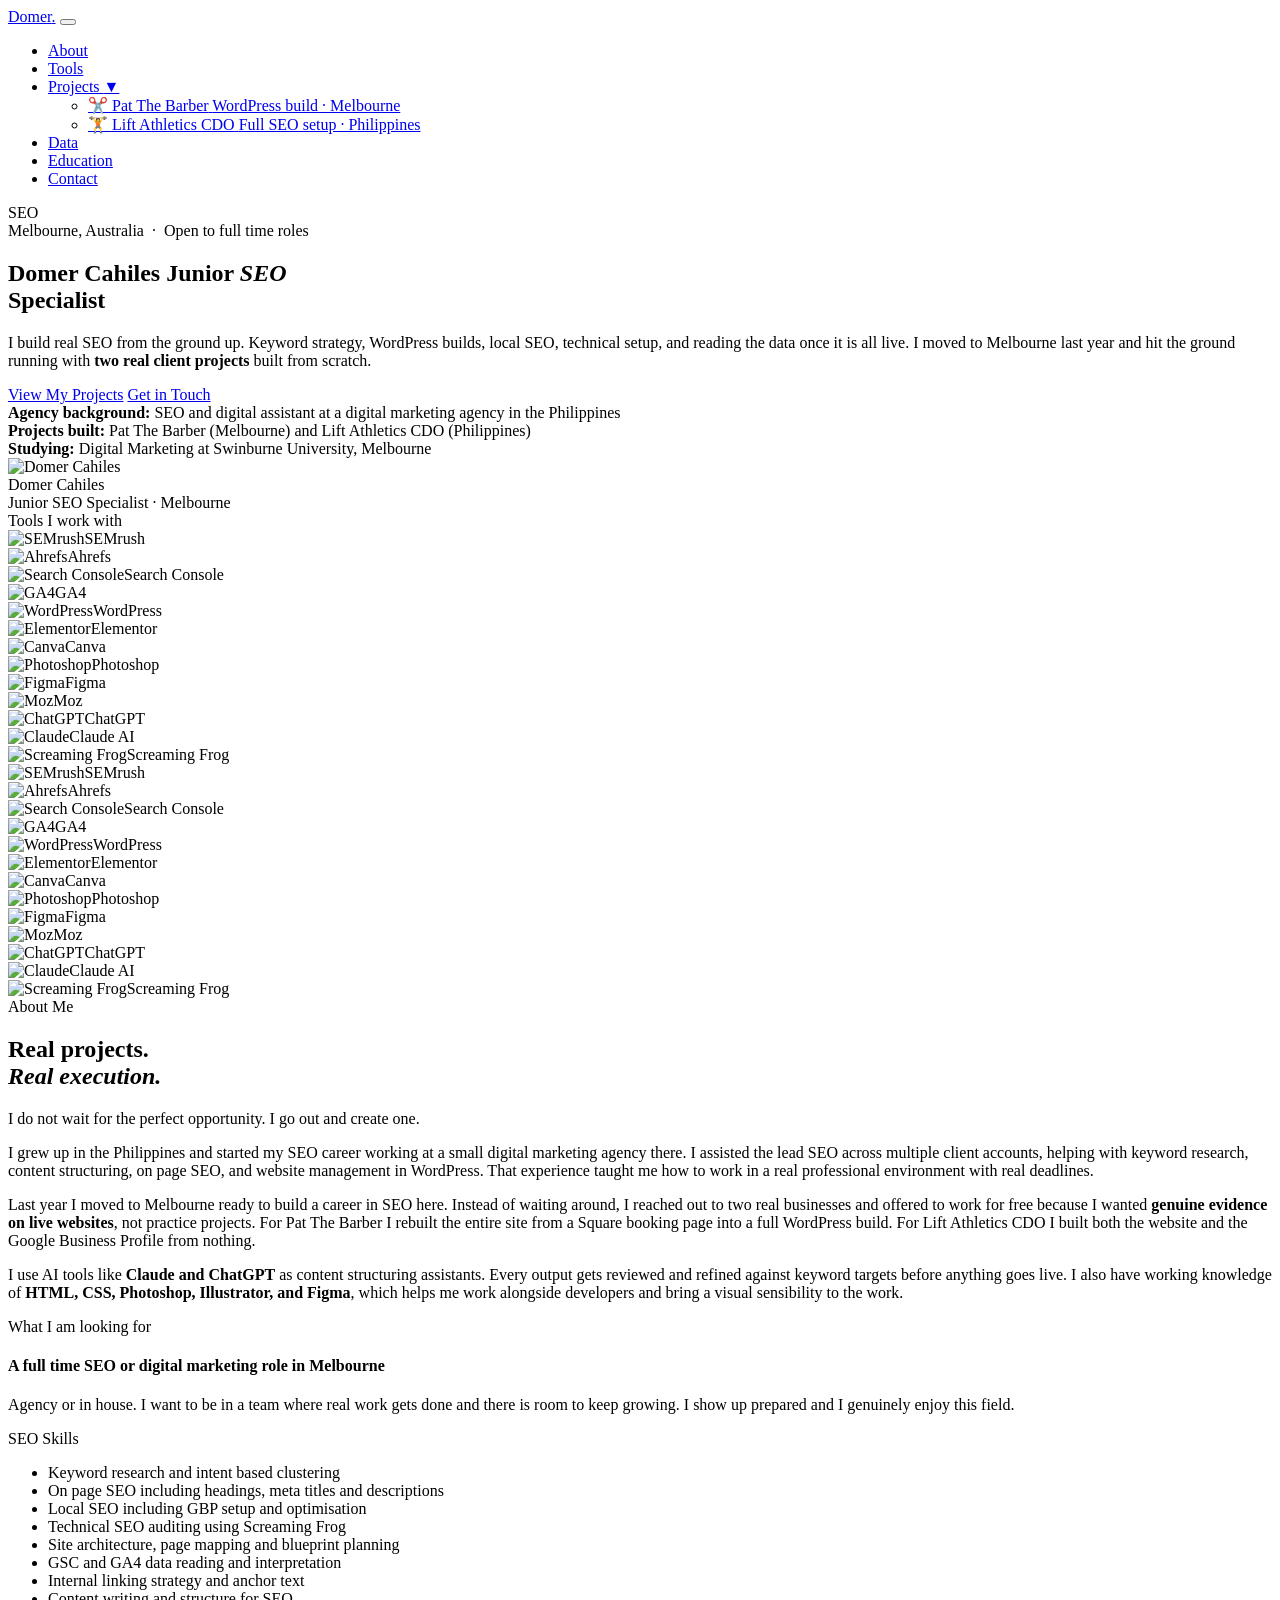
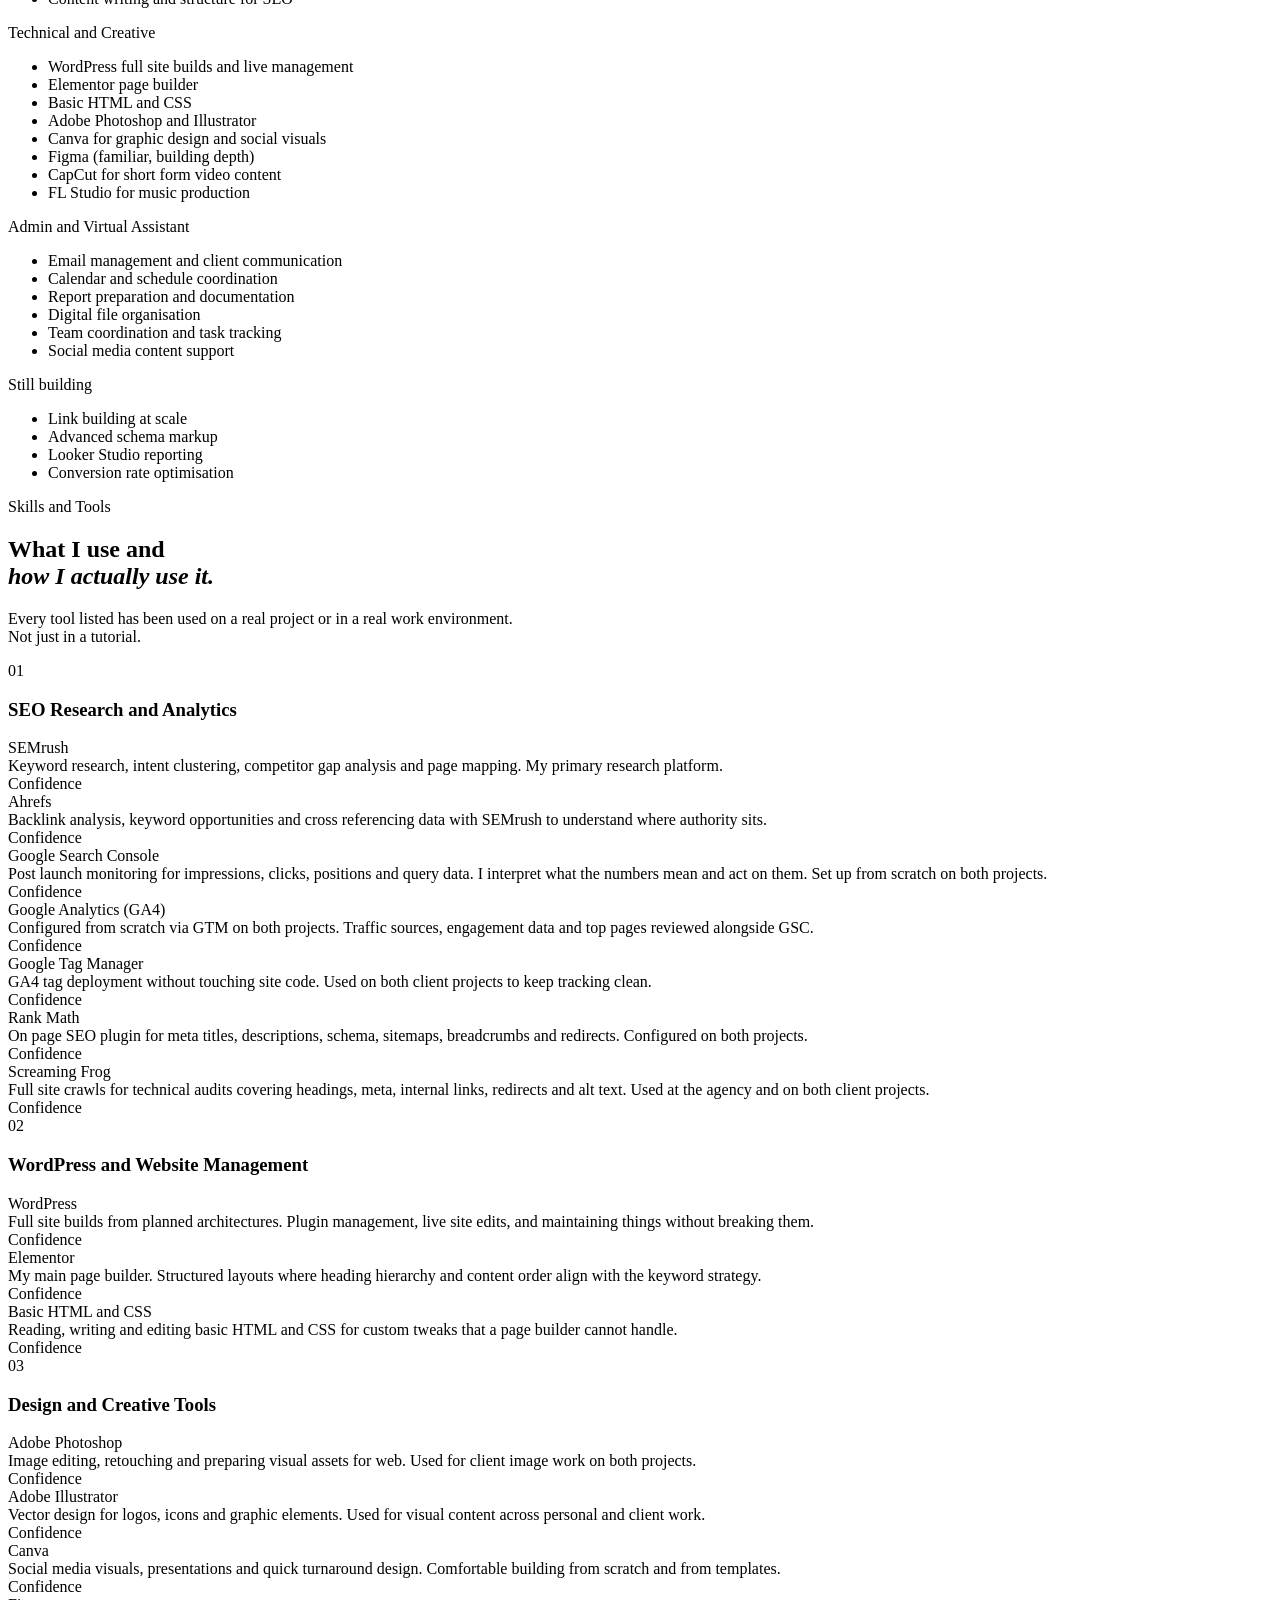
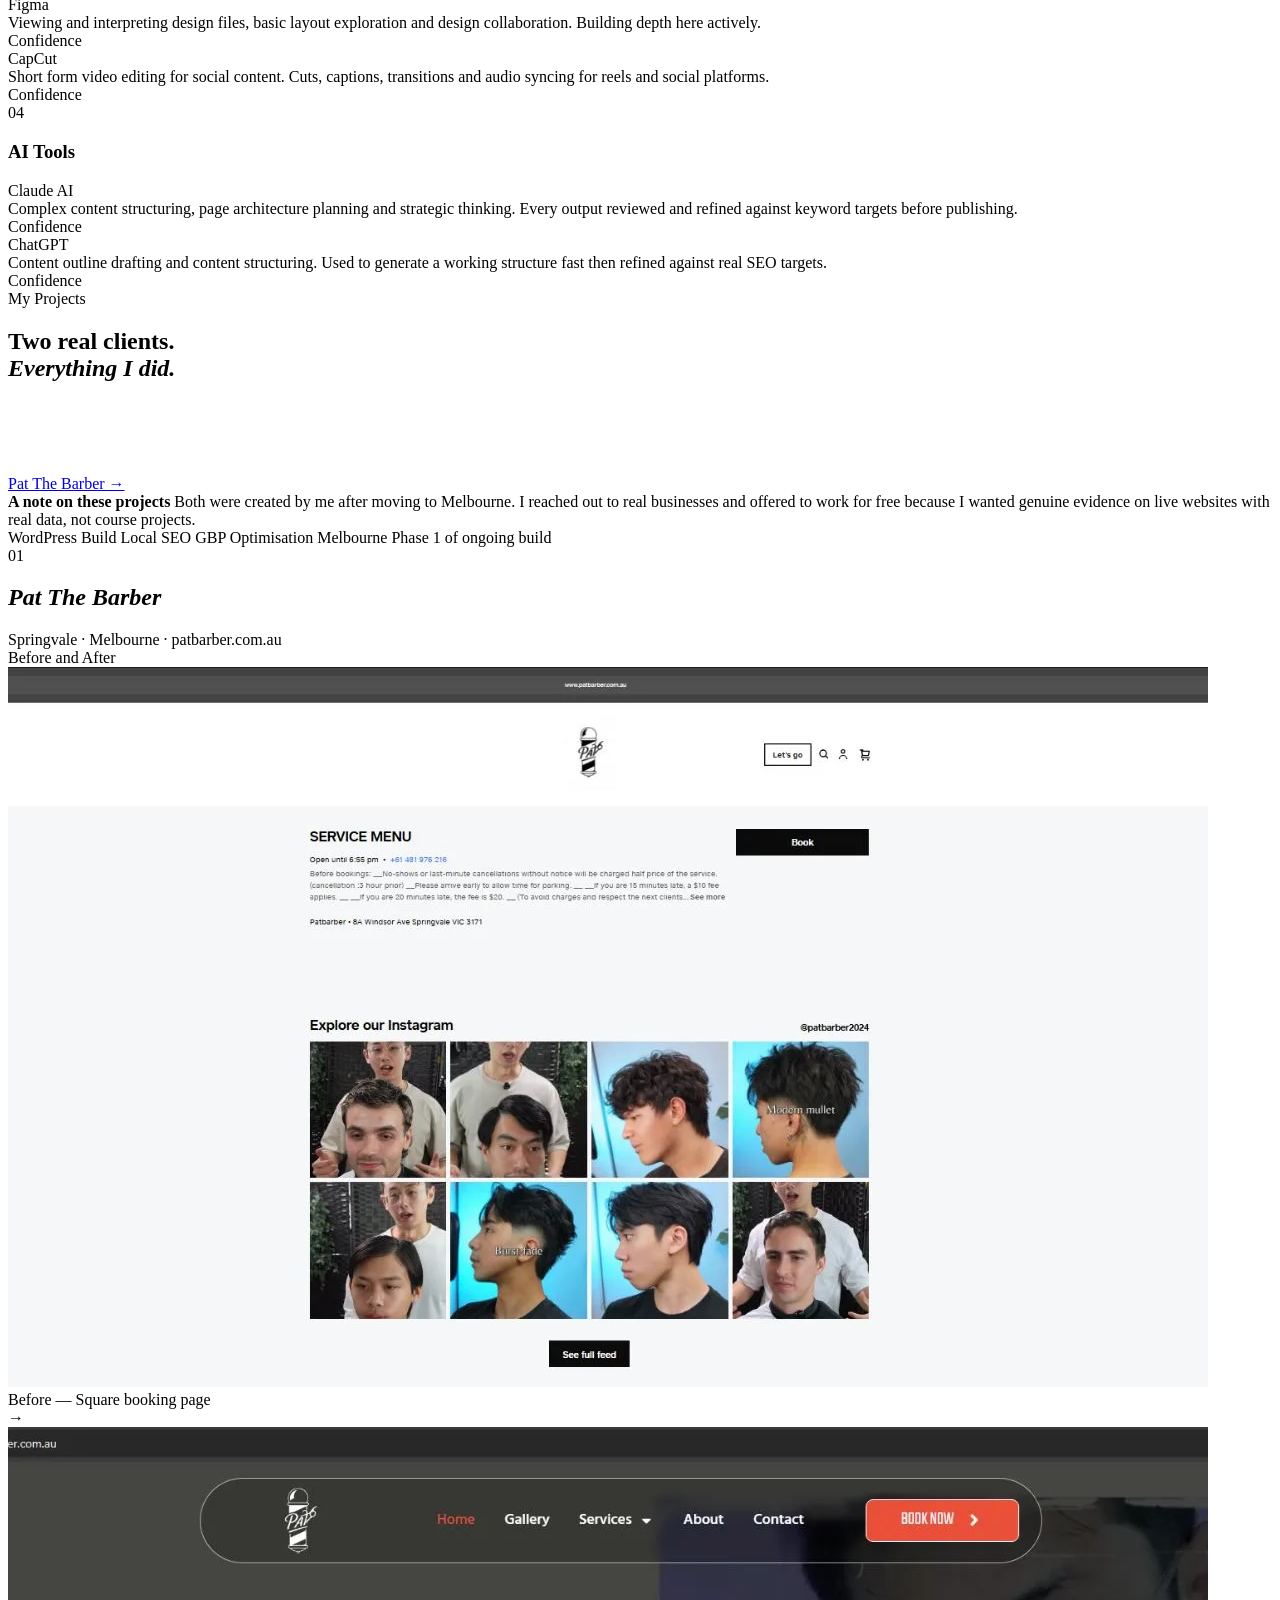
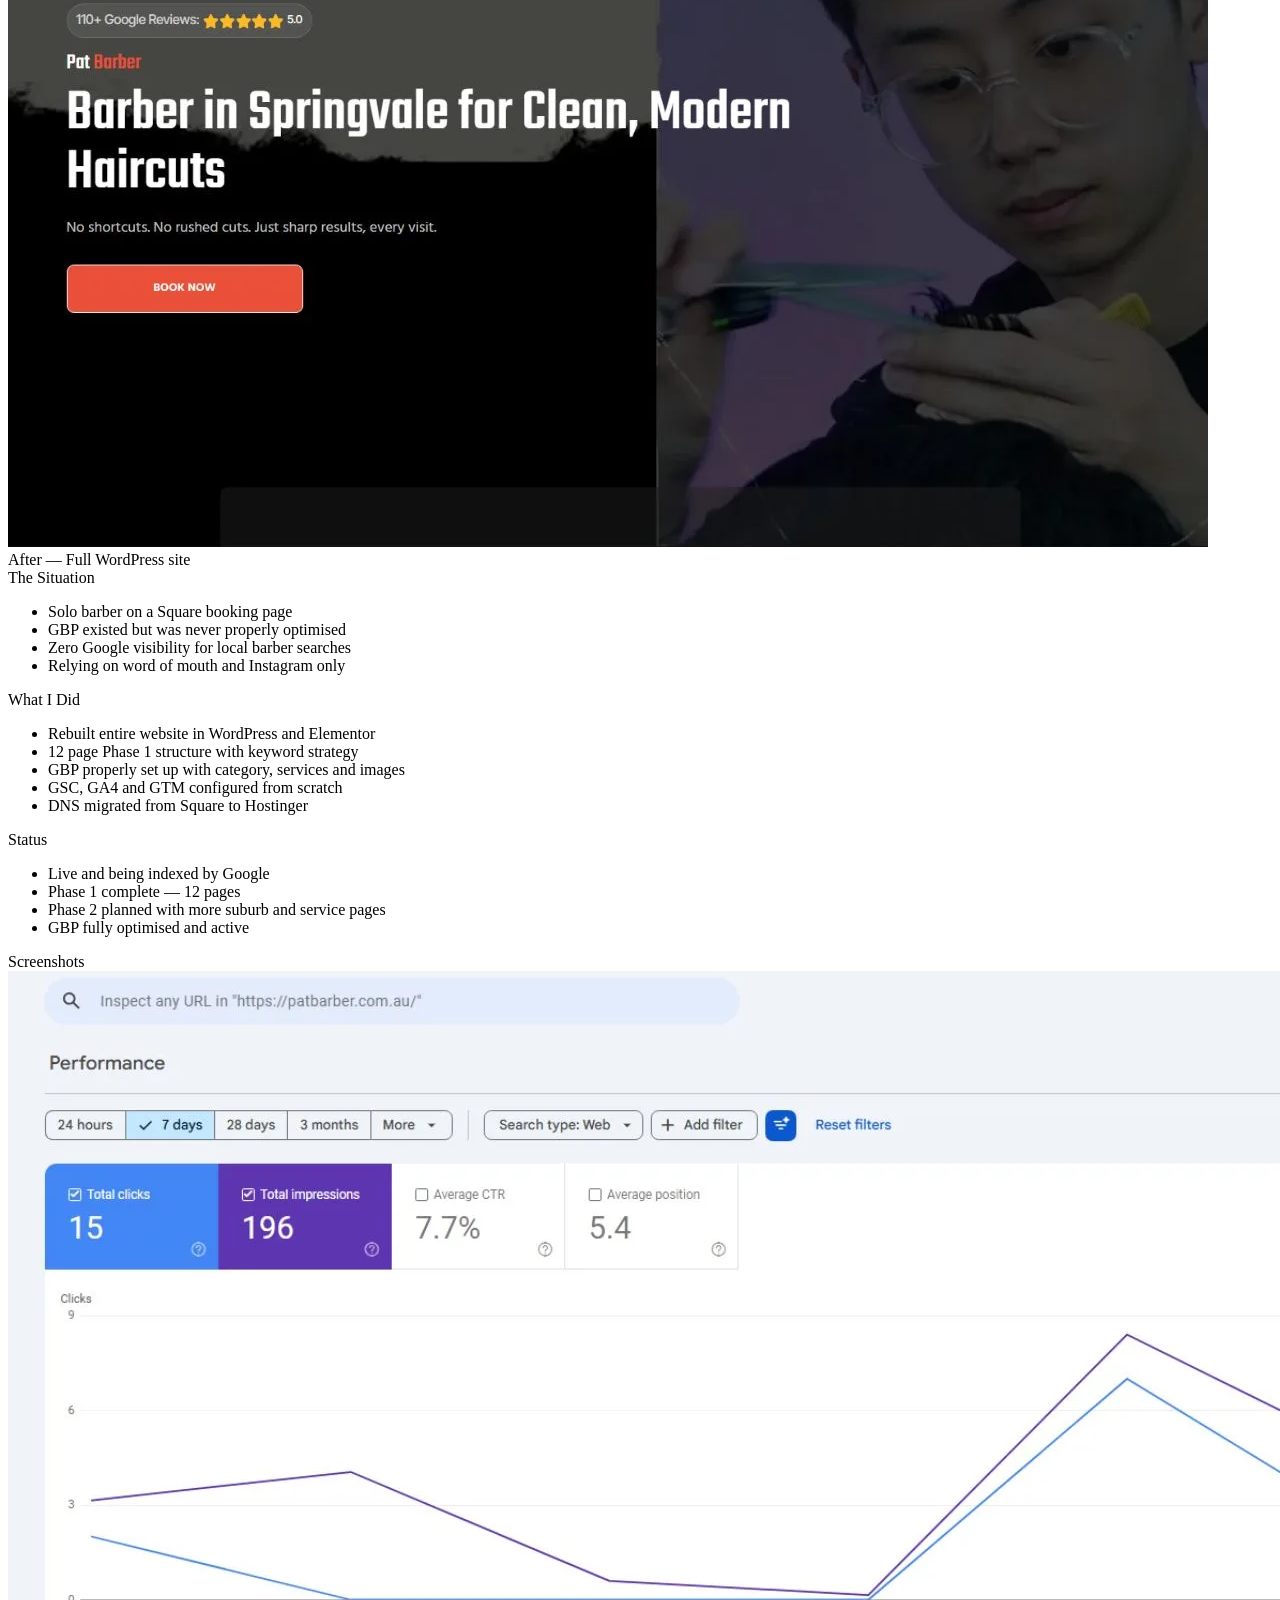
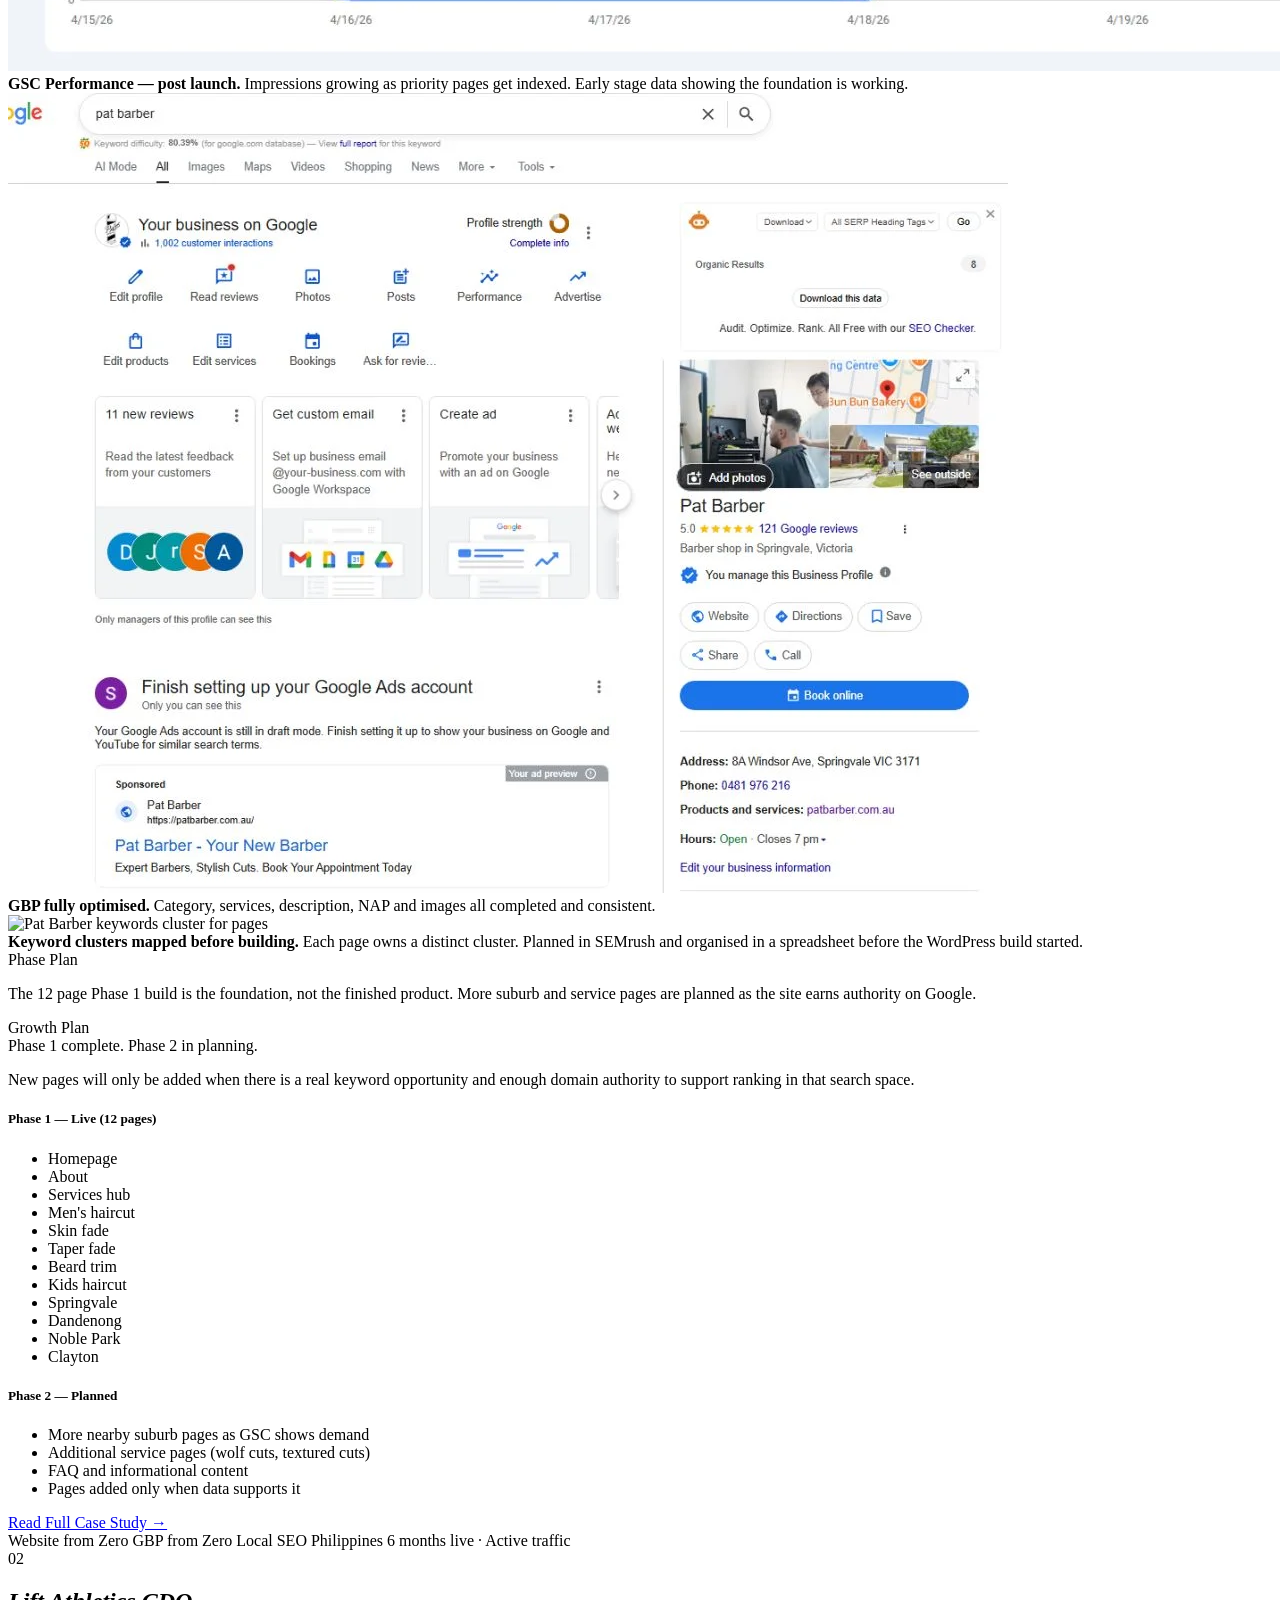
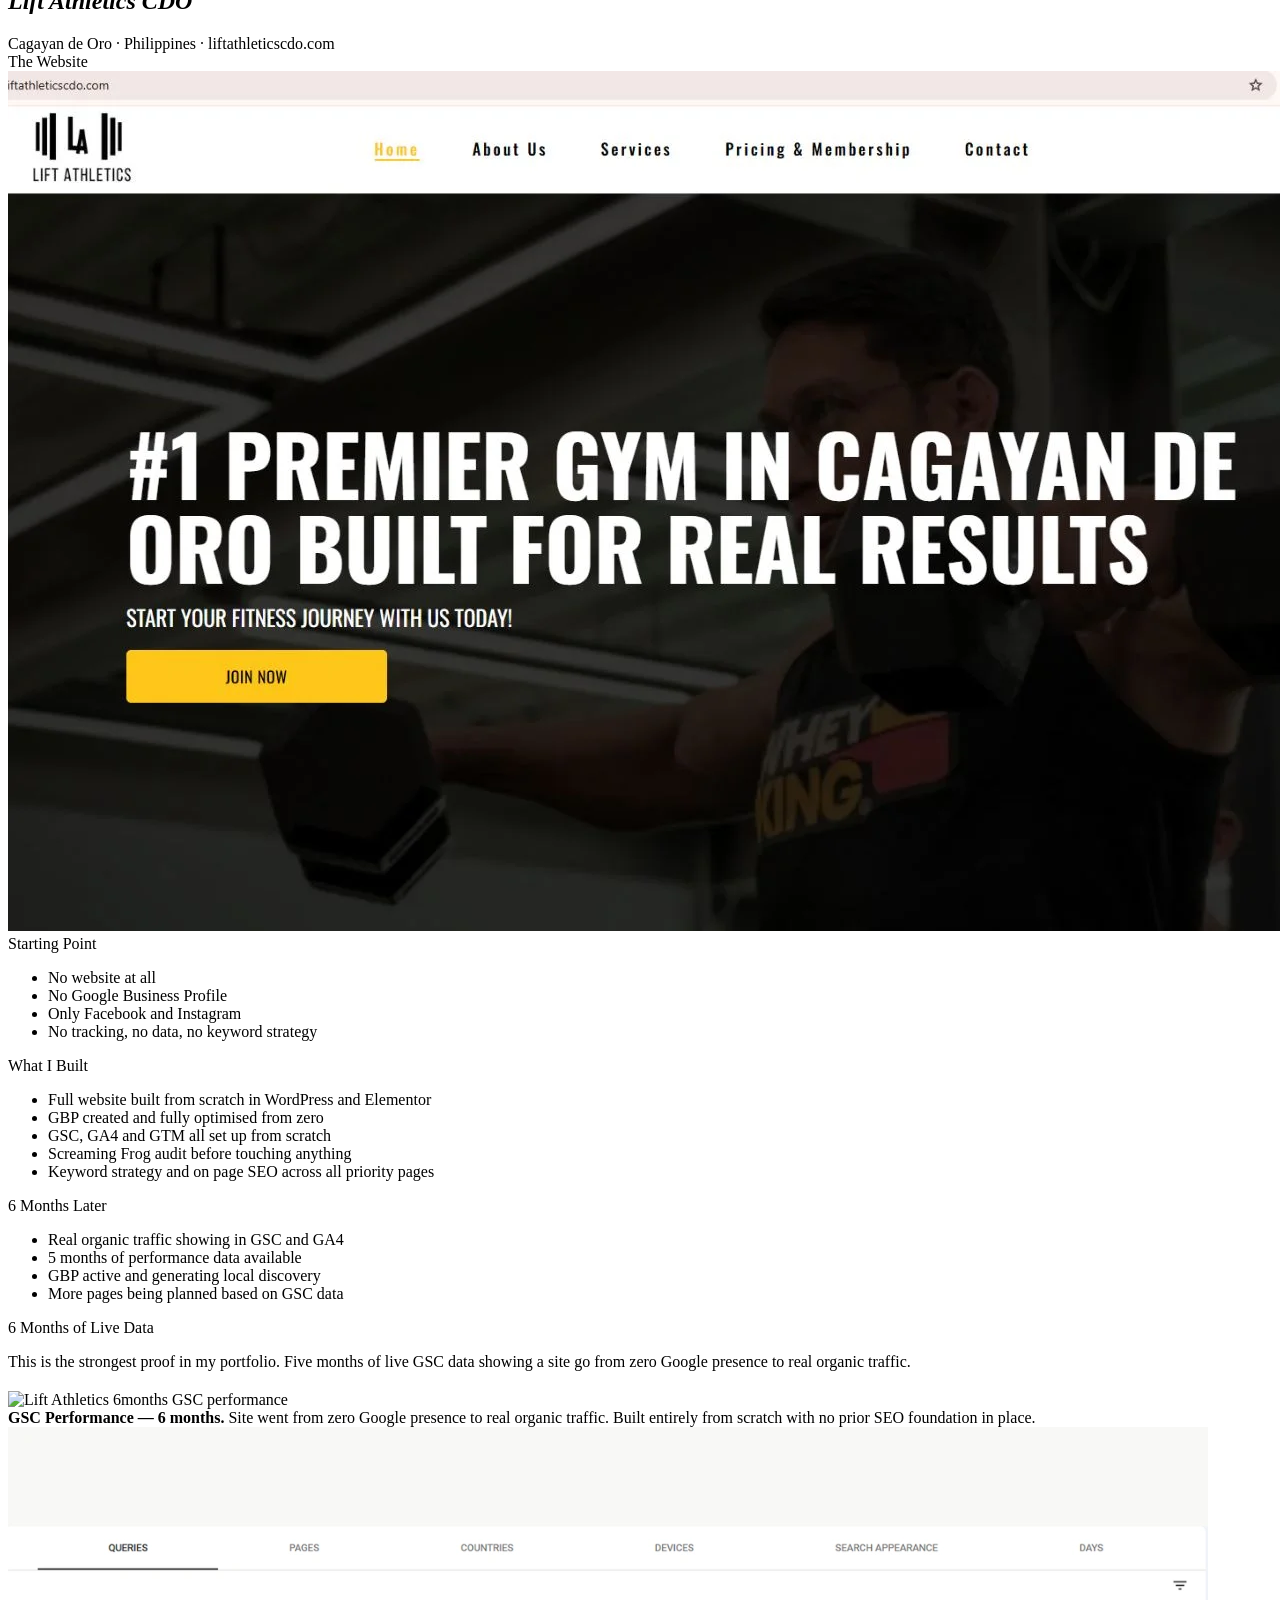
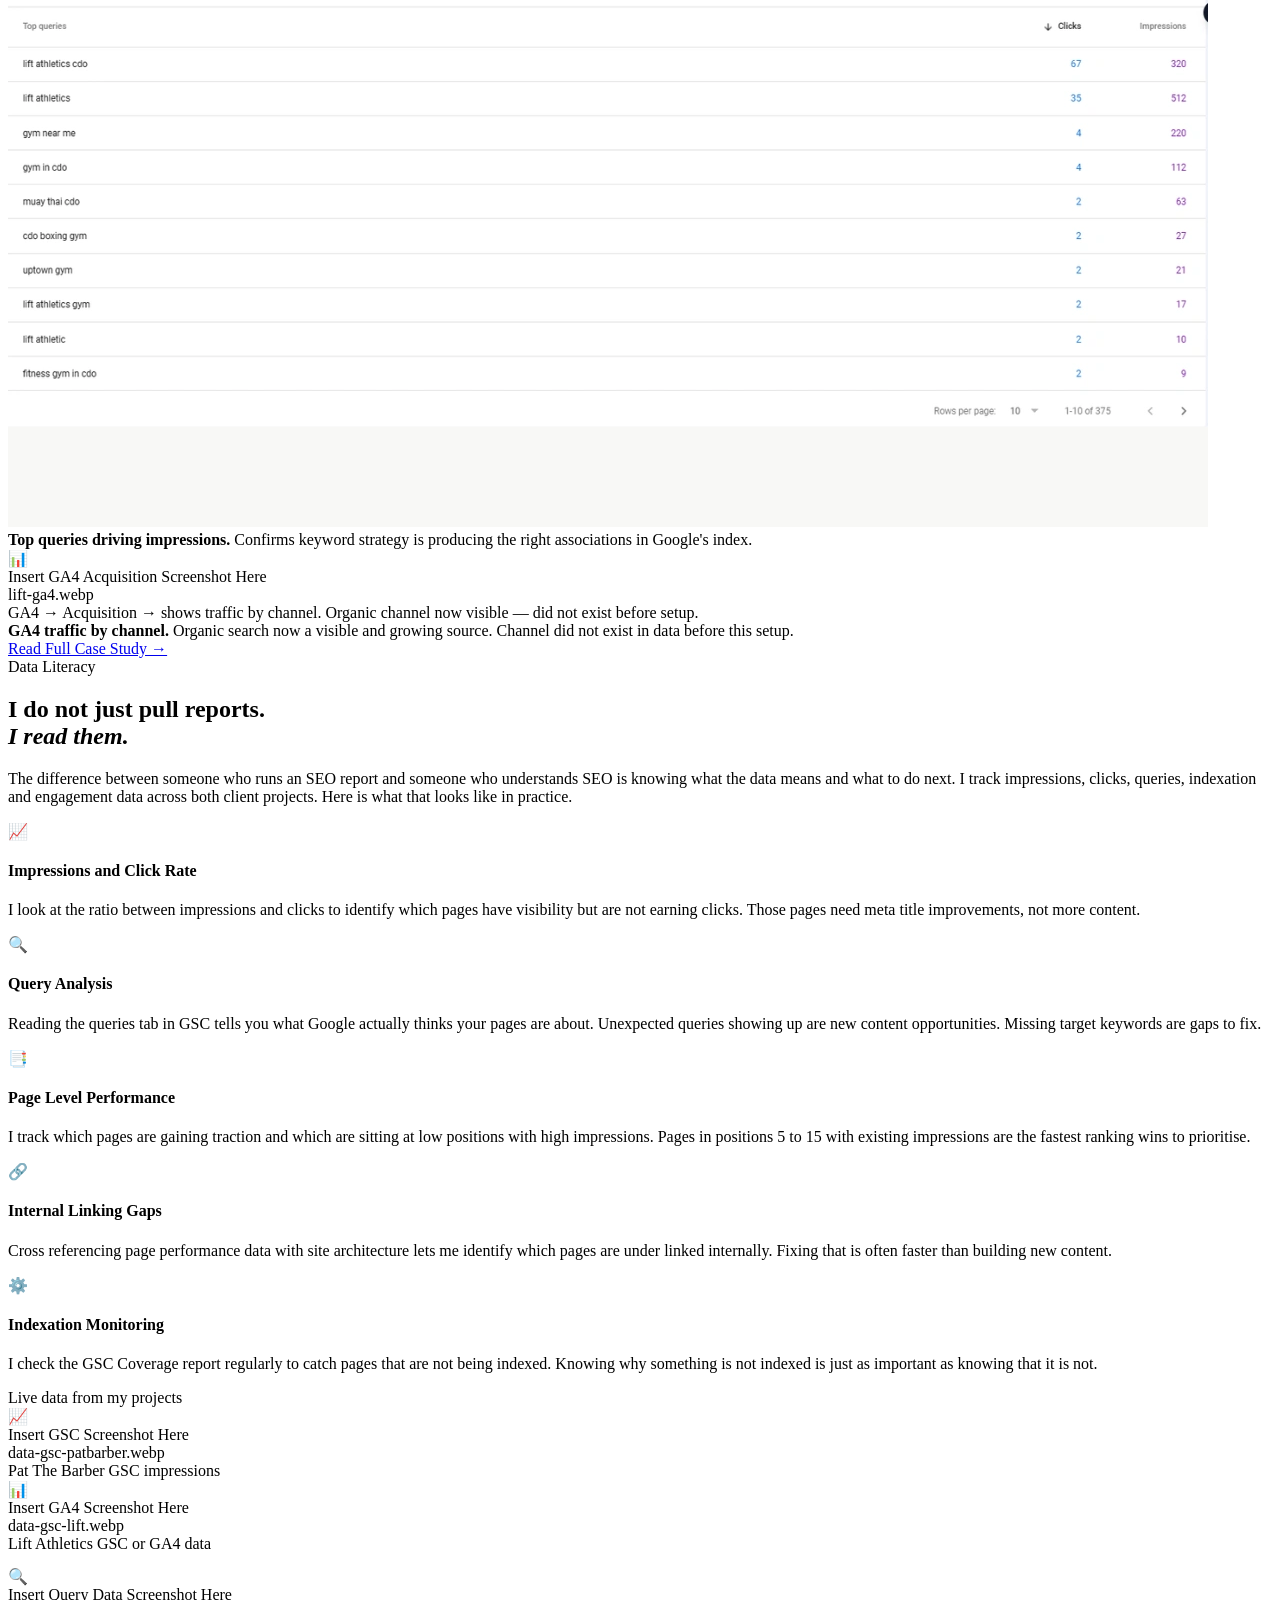
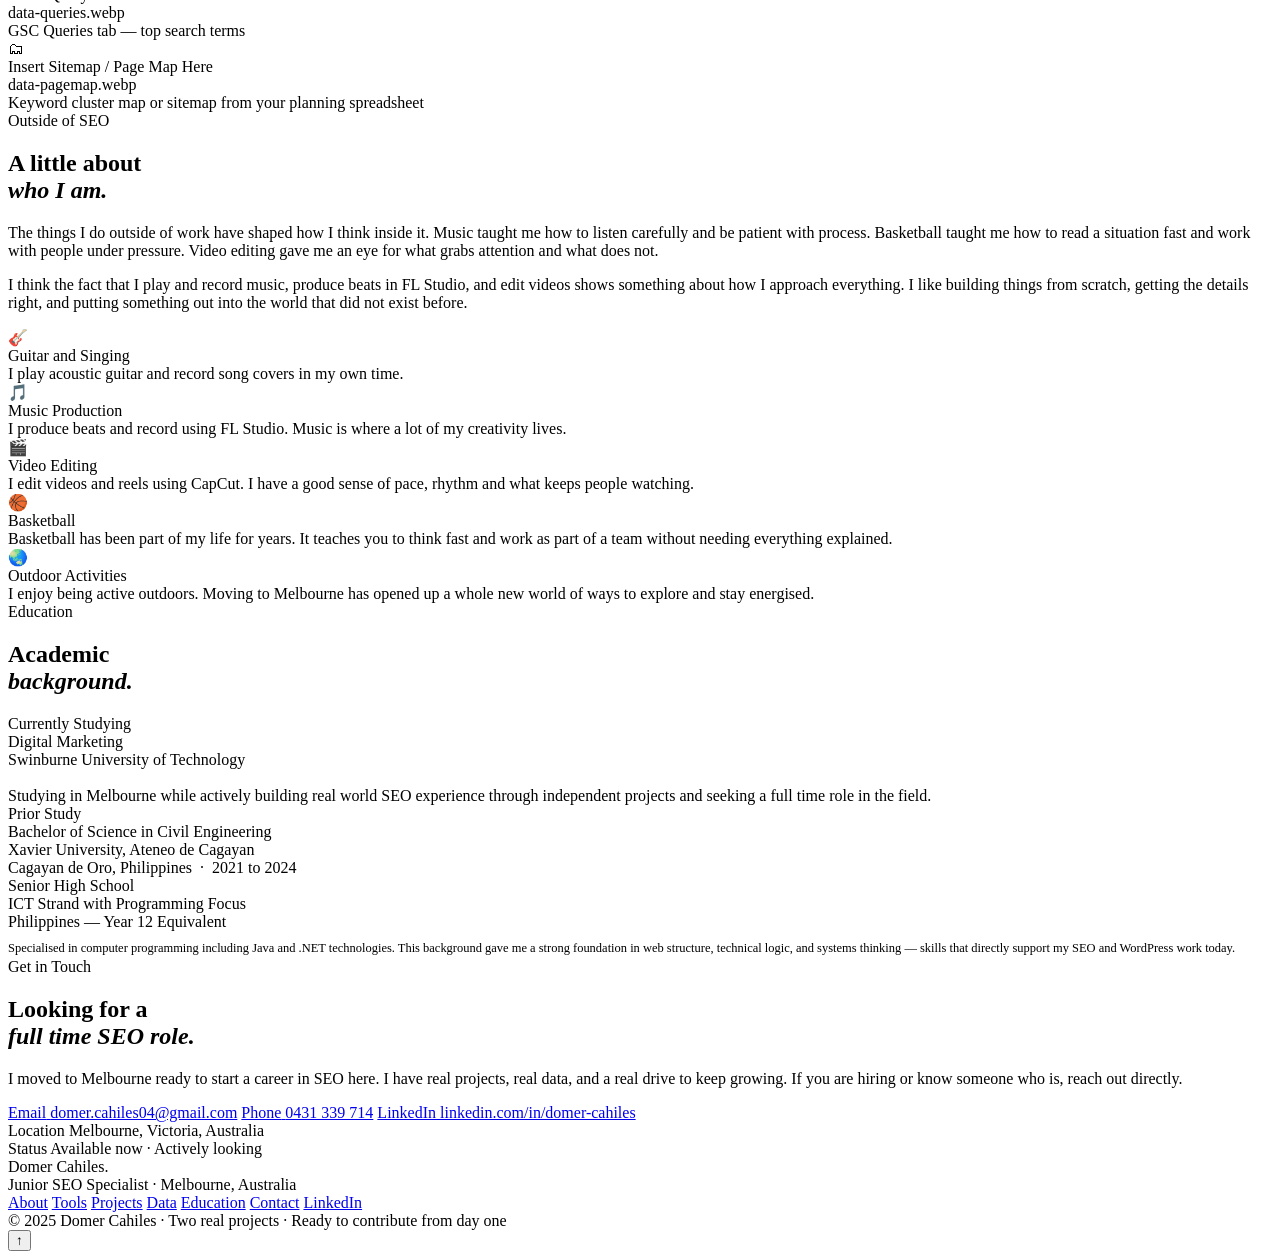
==== commit 6f6b69ed: "Update index.html" ====
--- a/index.html
+++ b/index.html
@@ -552,12 +552,7 @@
             SHOWS: GSC Performance chart 5 to 6 months — impressions and clicks growing from zero
             This is your most important screenshot
           -->
-          <div class="ph-box ph-lg">
-            <div class="ph-icon">📈</div>
-            <div class="ph-name">Insert GSC Performance Chart (6 Months) Here — YOUR MOST IMPORTANT SCREENSHOT</div>
-            <div class="ph-file">lift-gsc-6months.webp</div>
-            <div class="ph-hint">GSC → Performance → set full 6 month date range → screenshot showing impressions and clicks growing from zero. This is the most important image in your entire portfolio.</div>
-          </div>
+          <img src="images/lift-gsc-6months.webp" alt="Lift Athletics 6months GSC performance " class="real-img" />
           <div class="proof-cap"><strong>GSC Performance — 6 months.</strong> Site went from zero Google presence to real organic traffic. Built entirely from scratch with no prior SEO foundation in place.</div>
         </div>
       </div>
@@ -568,12 +563,7 @@
             SIZE: 1200 × 700px
             SHOWS: GSC Queries tab with top search terms
           -->
-          <div class="ph-box ph-md">
-            <div class="ph-icon">🔍</div>
-            <div class="ph-name">Insert GSC Top Queries Screenshot Here</div>
-            <div class="ph-file">lift-gsc-queries.webp</div>
-            <div class="ph-hint">GSC → Queries tab showing top search terms by impressions</div>
-          </div>
+          <img src="images/lift-gsc-queries.webp" alt="Lift Athletics GSC queries" class="real-img" />
           <div class="proof-cap"><strong>Top queries driving impressions.</strong> Confirms keyword strategy is producing the right associations in Google's index.</div>
         </div>
         <div class="proof-wrap">
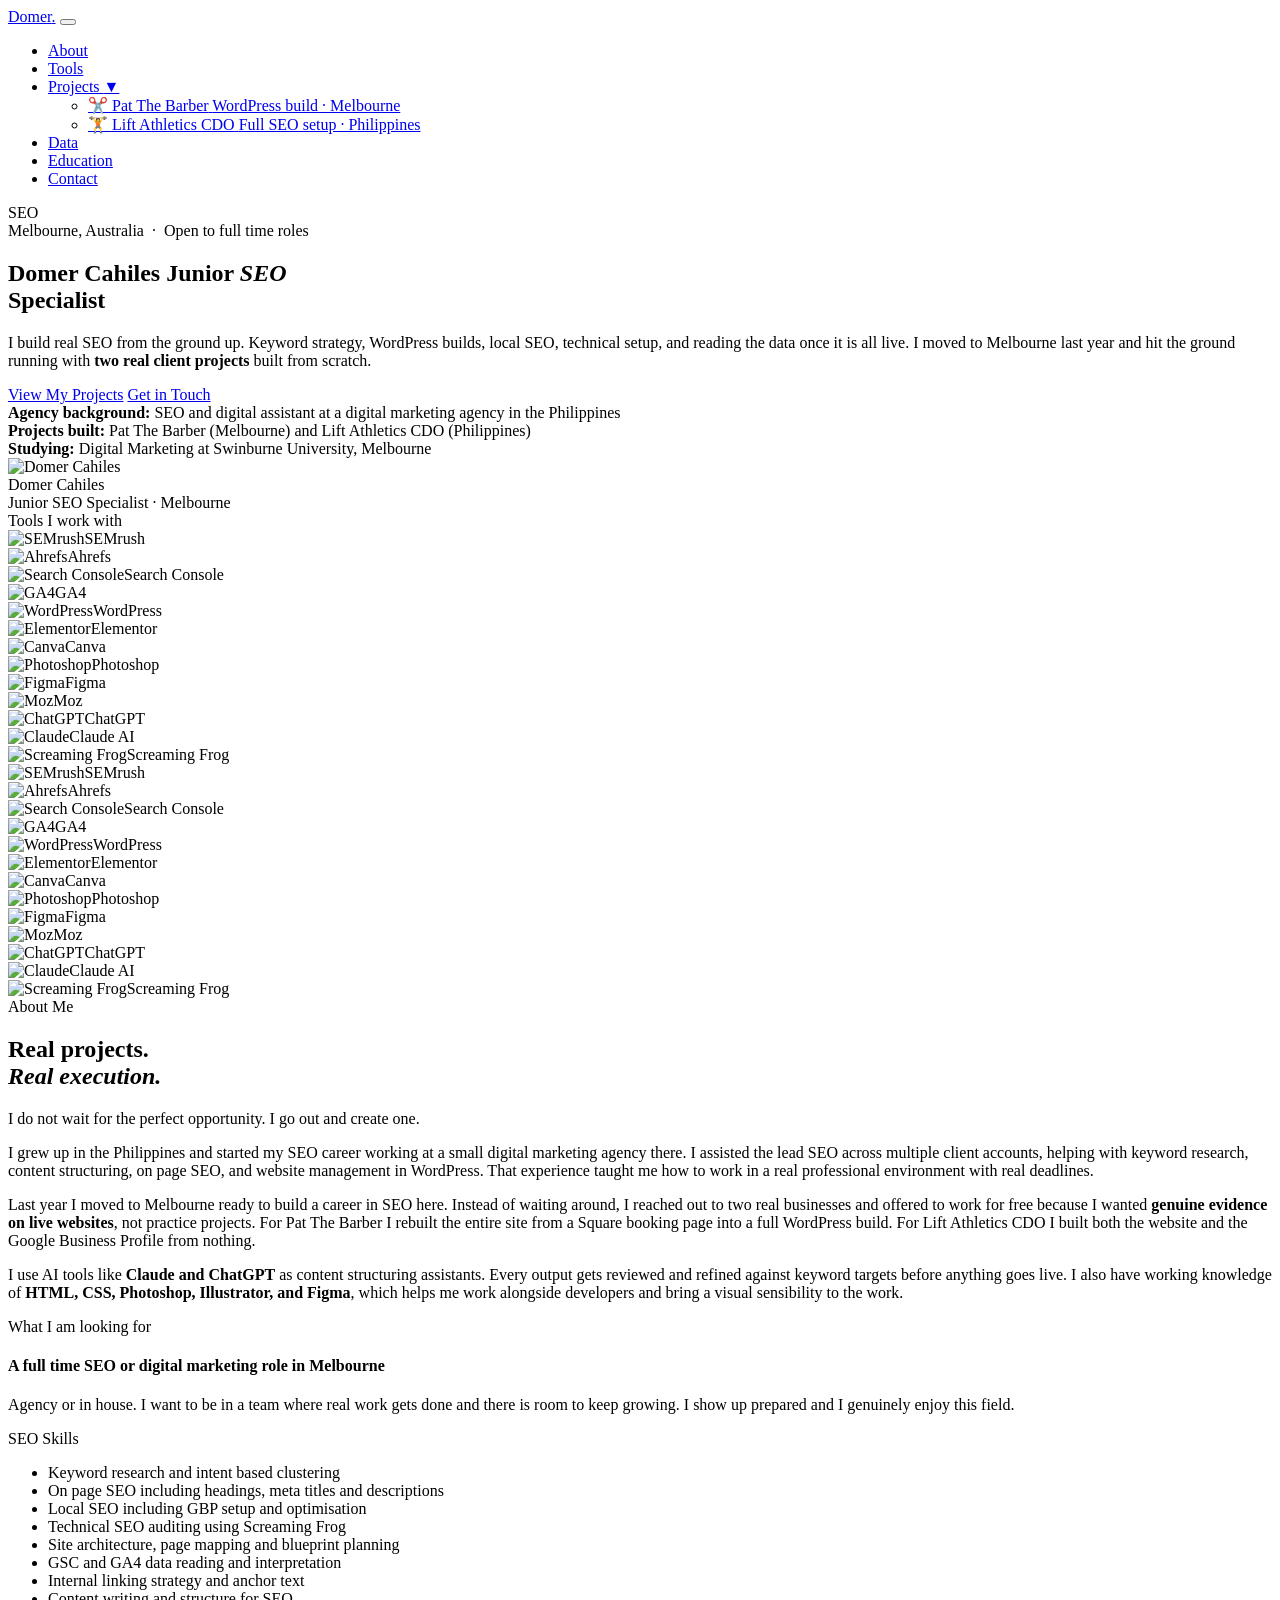
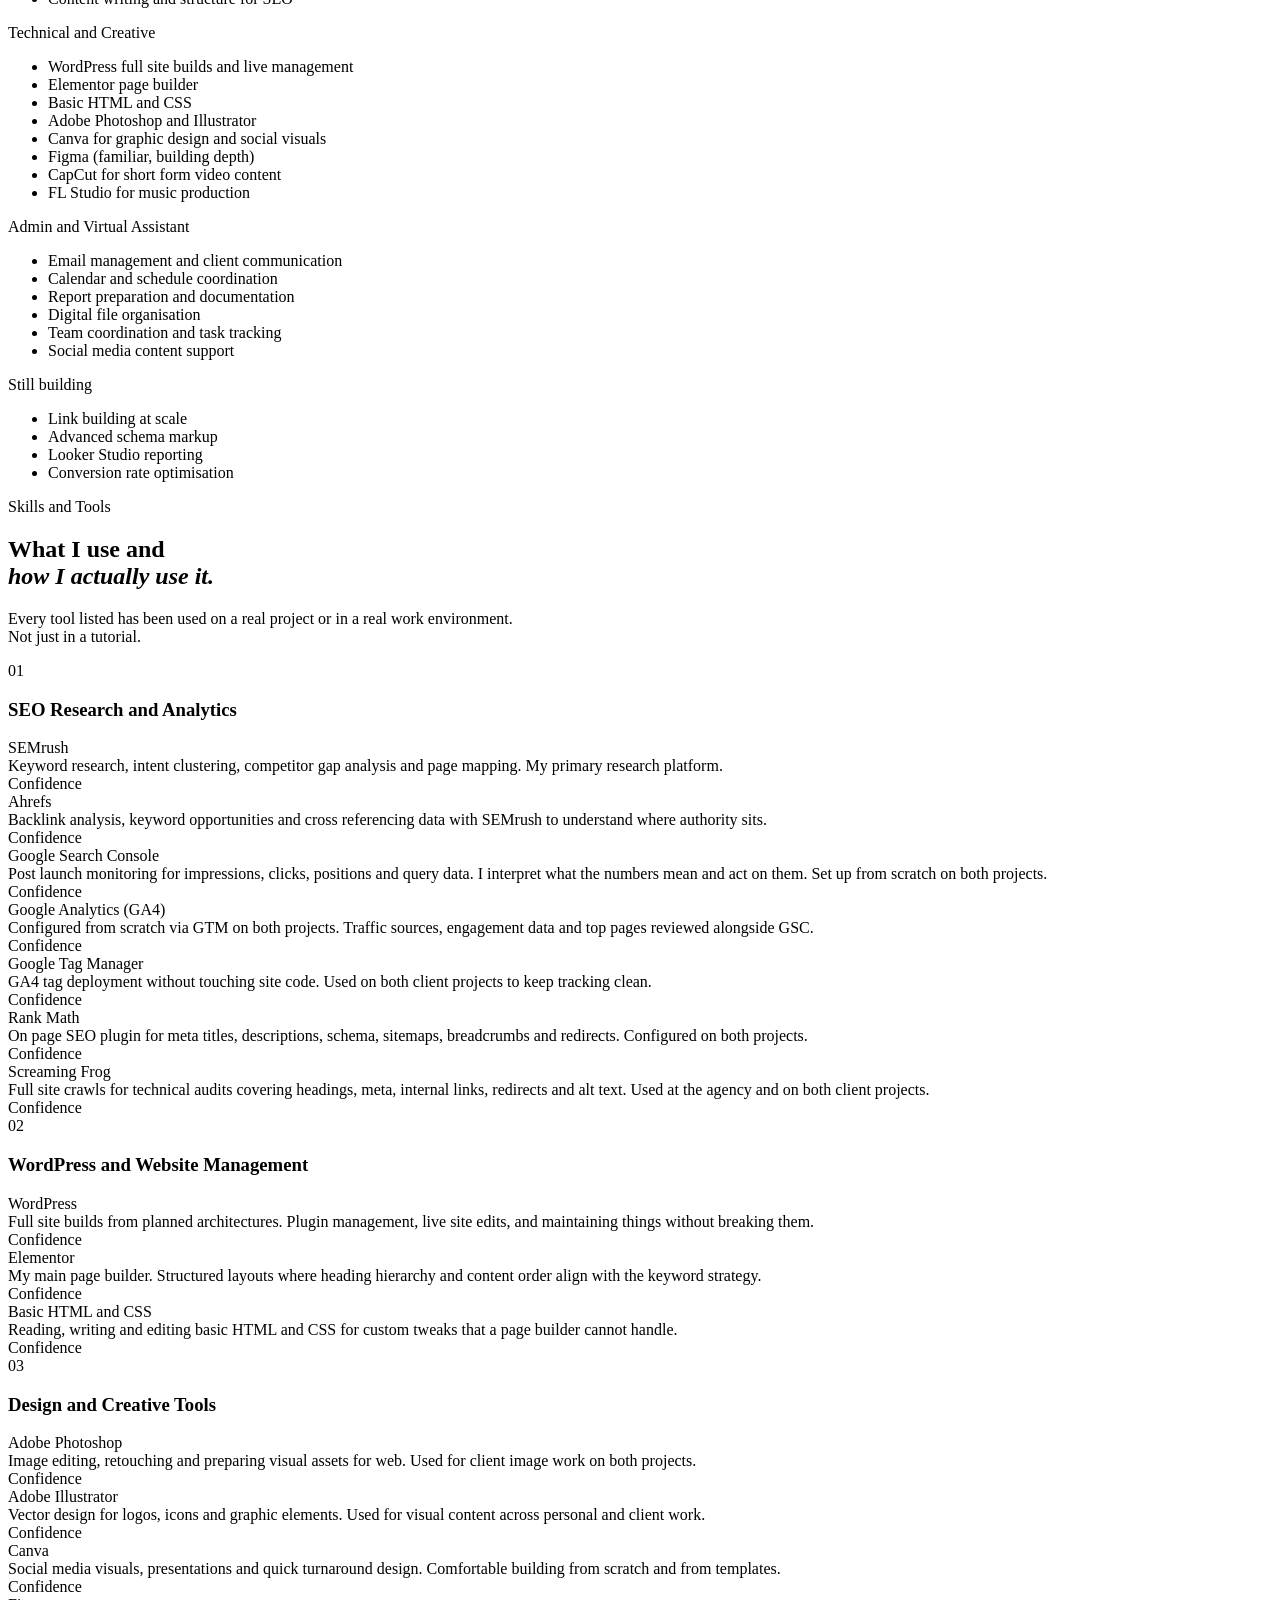
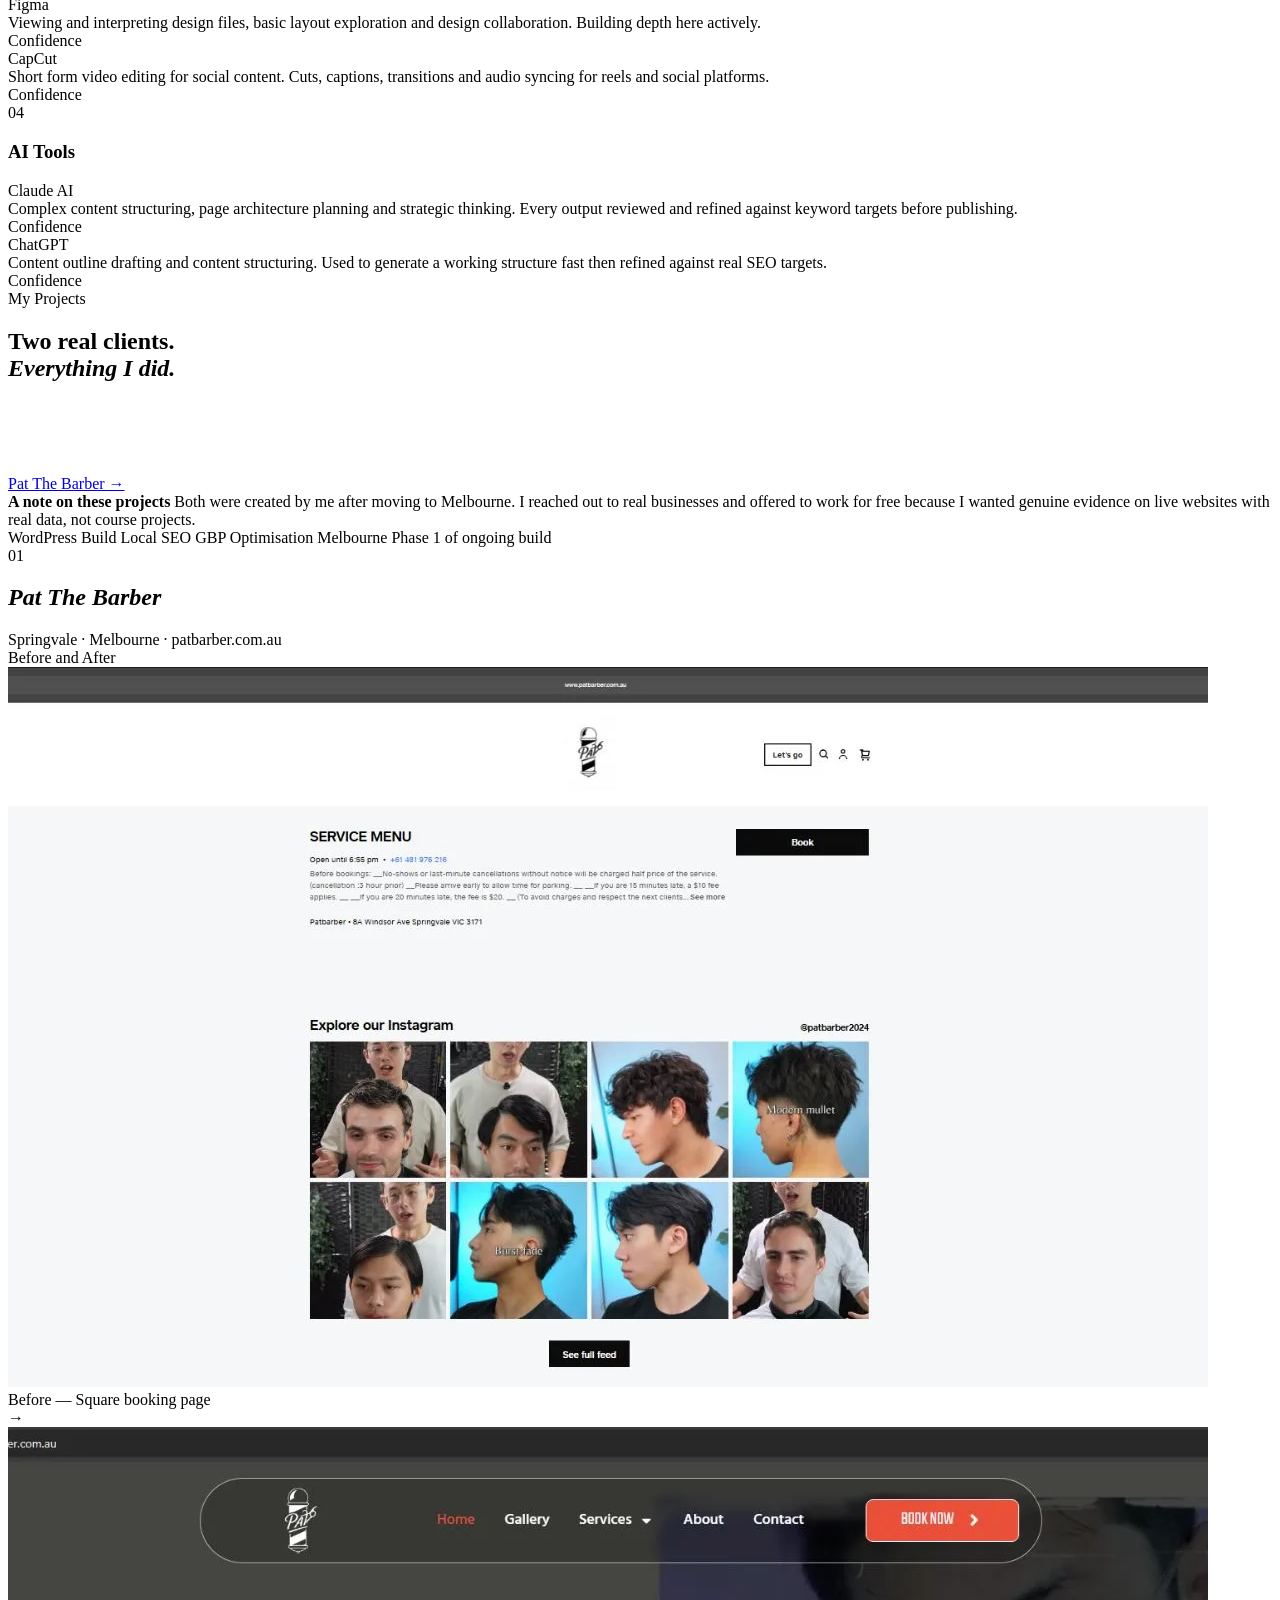
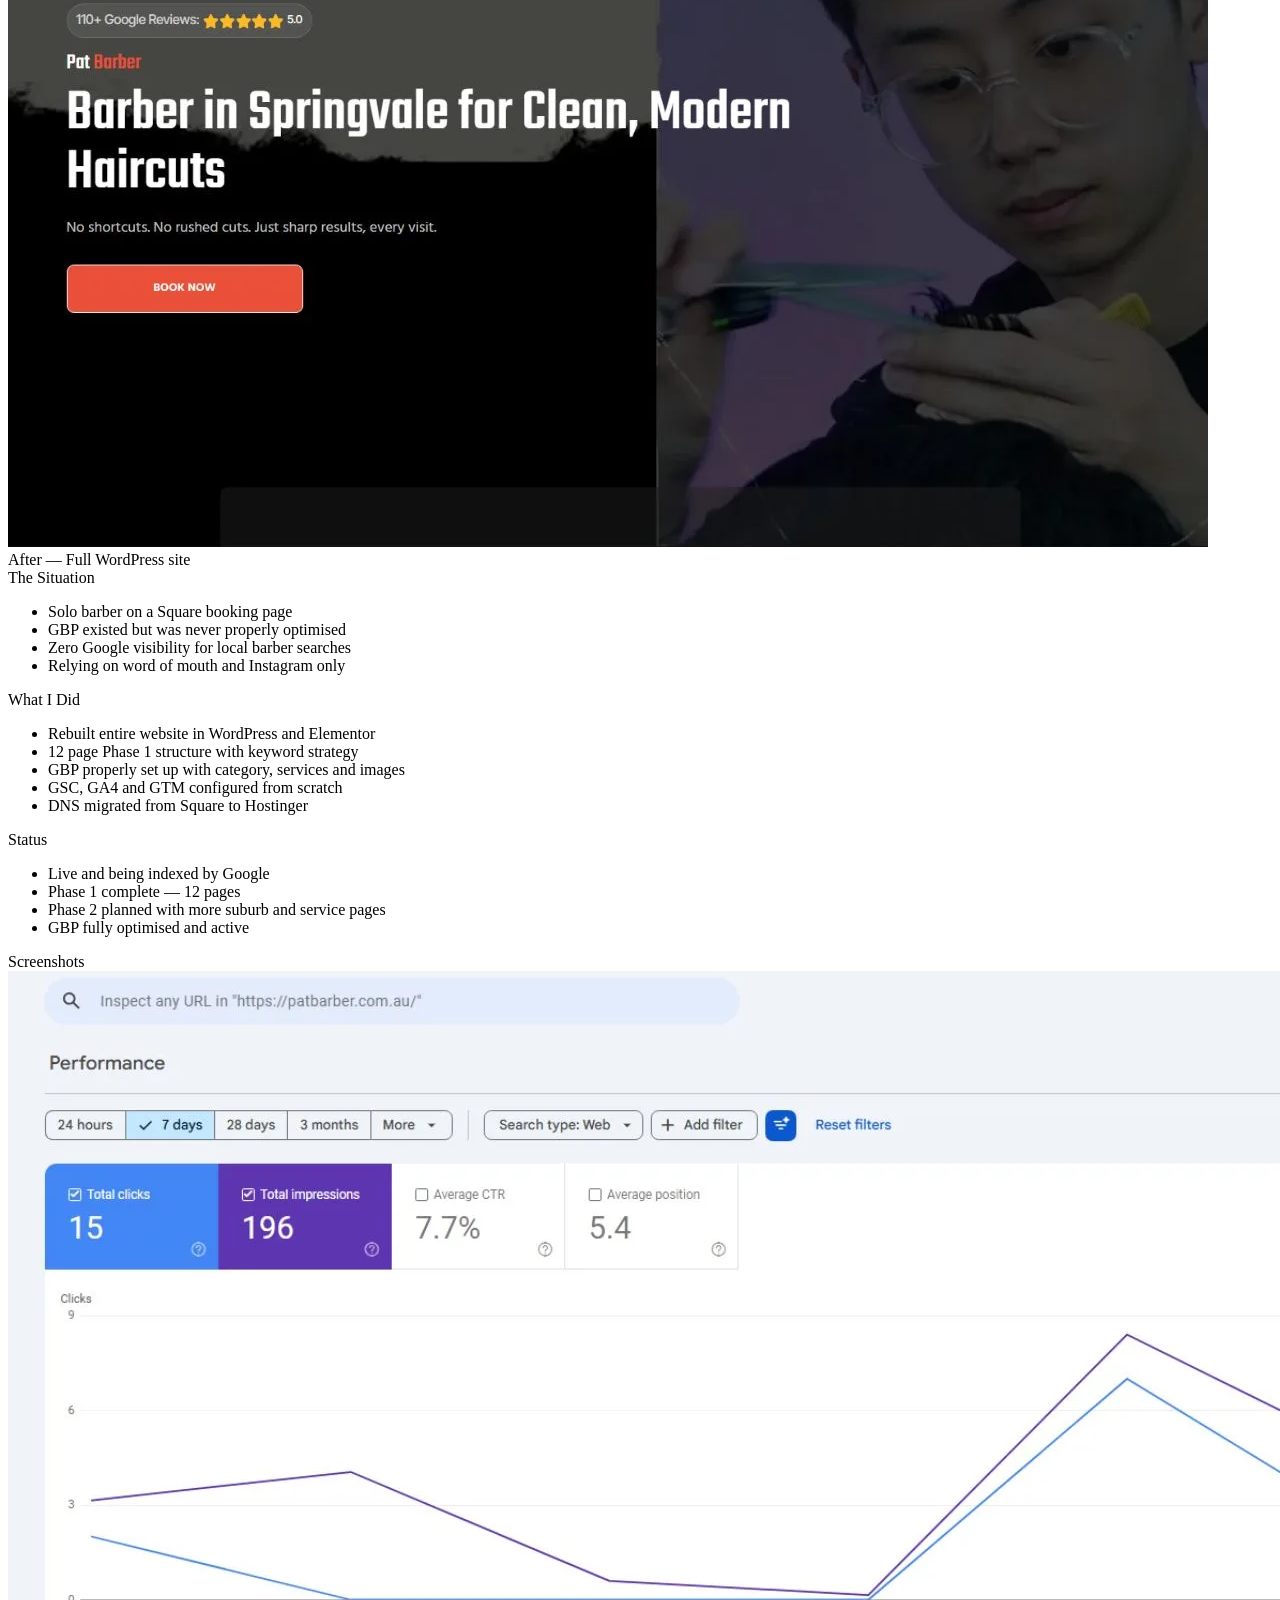
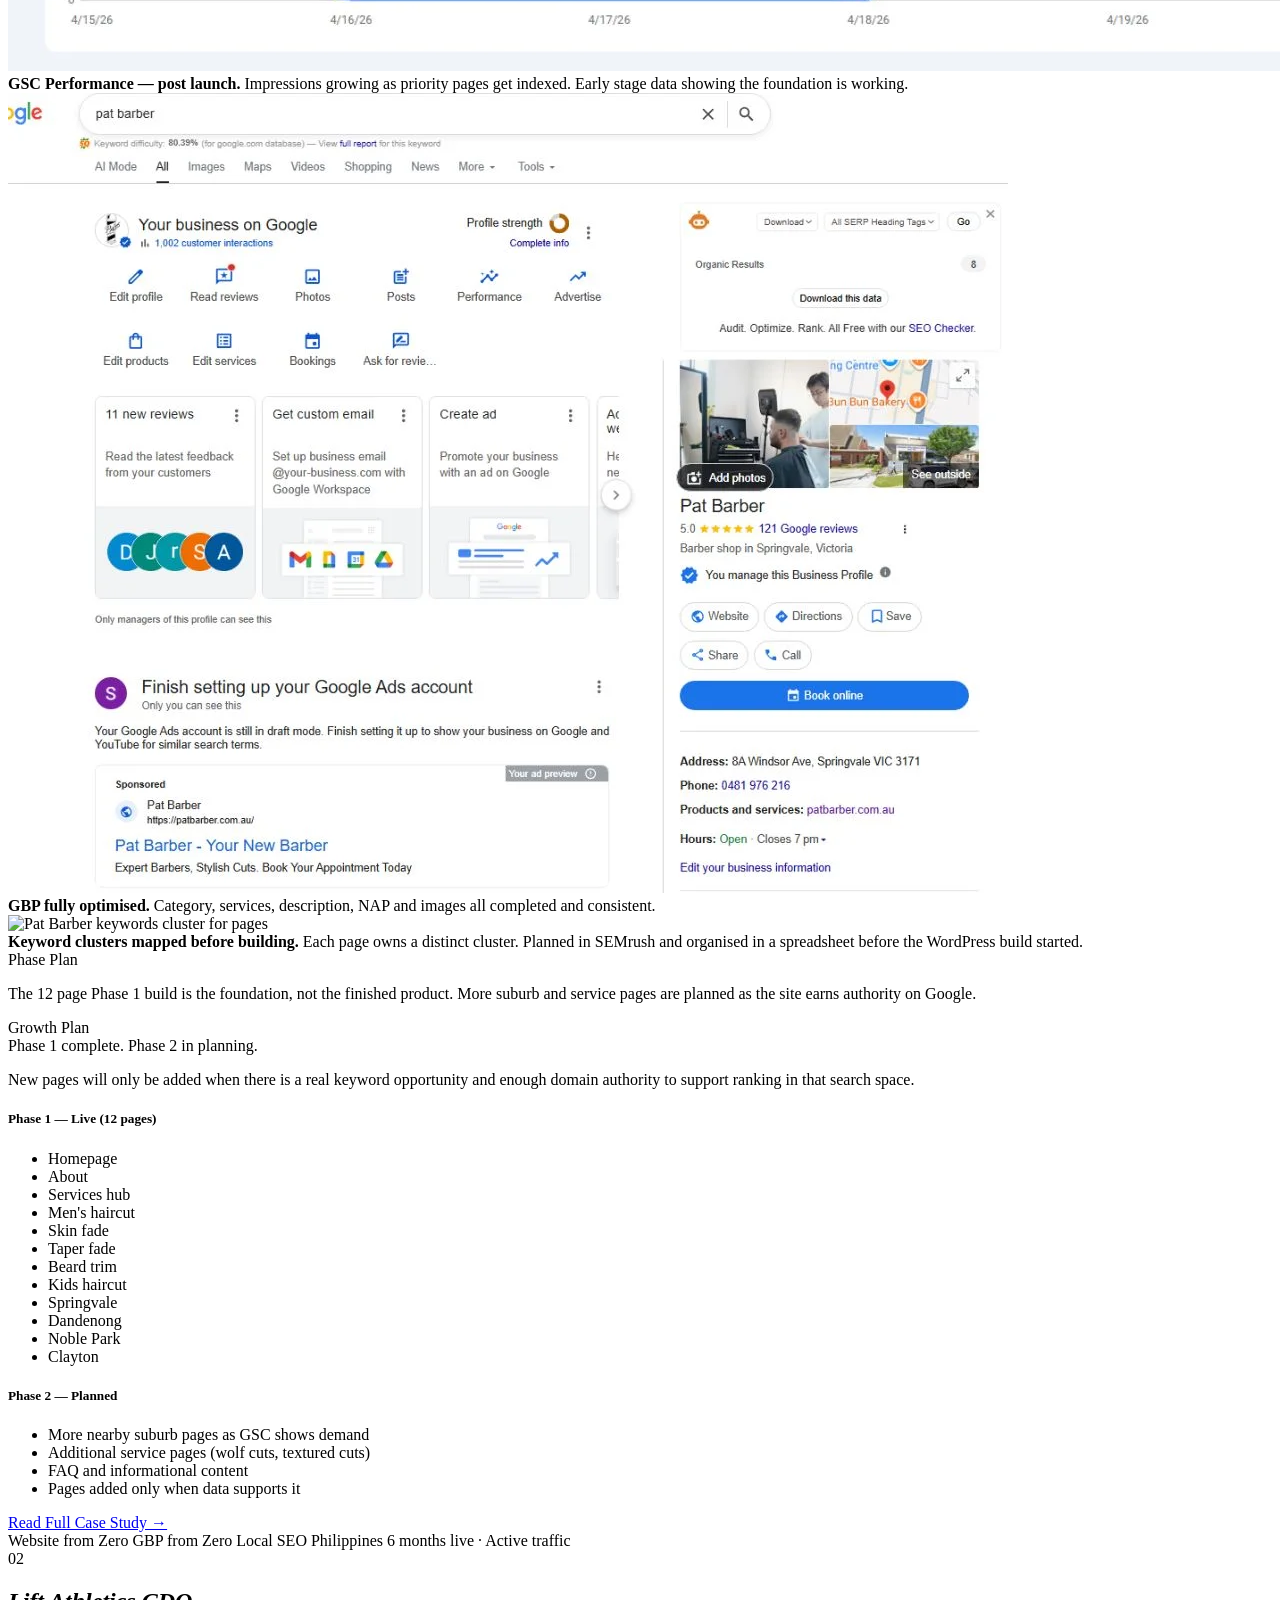
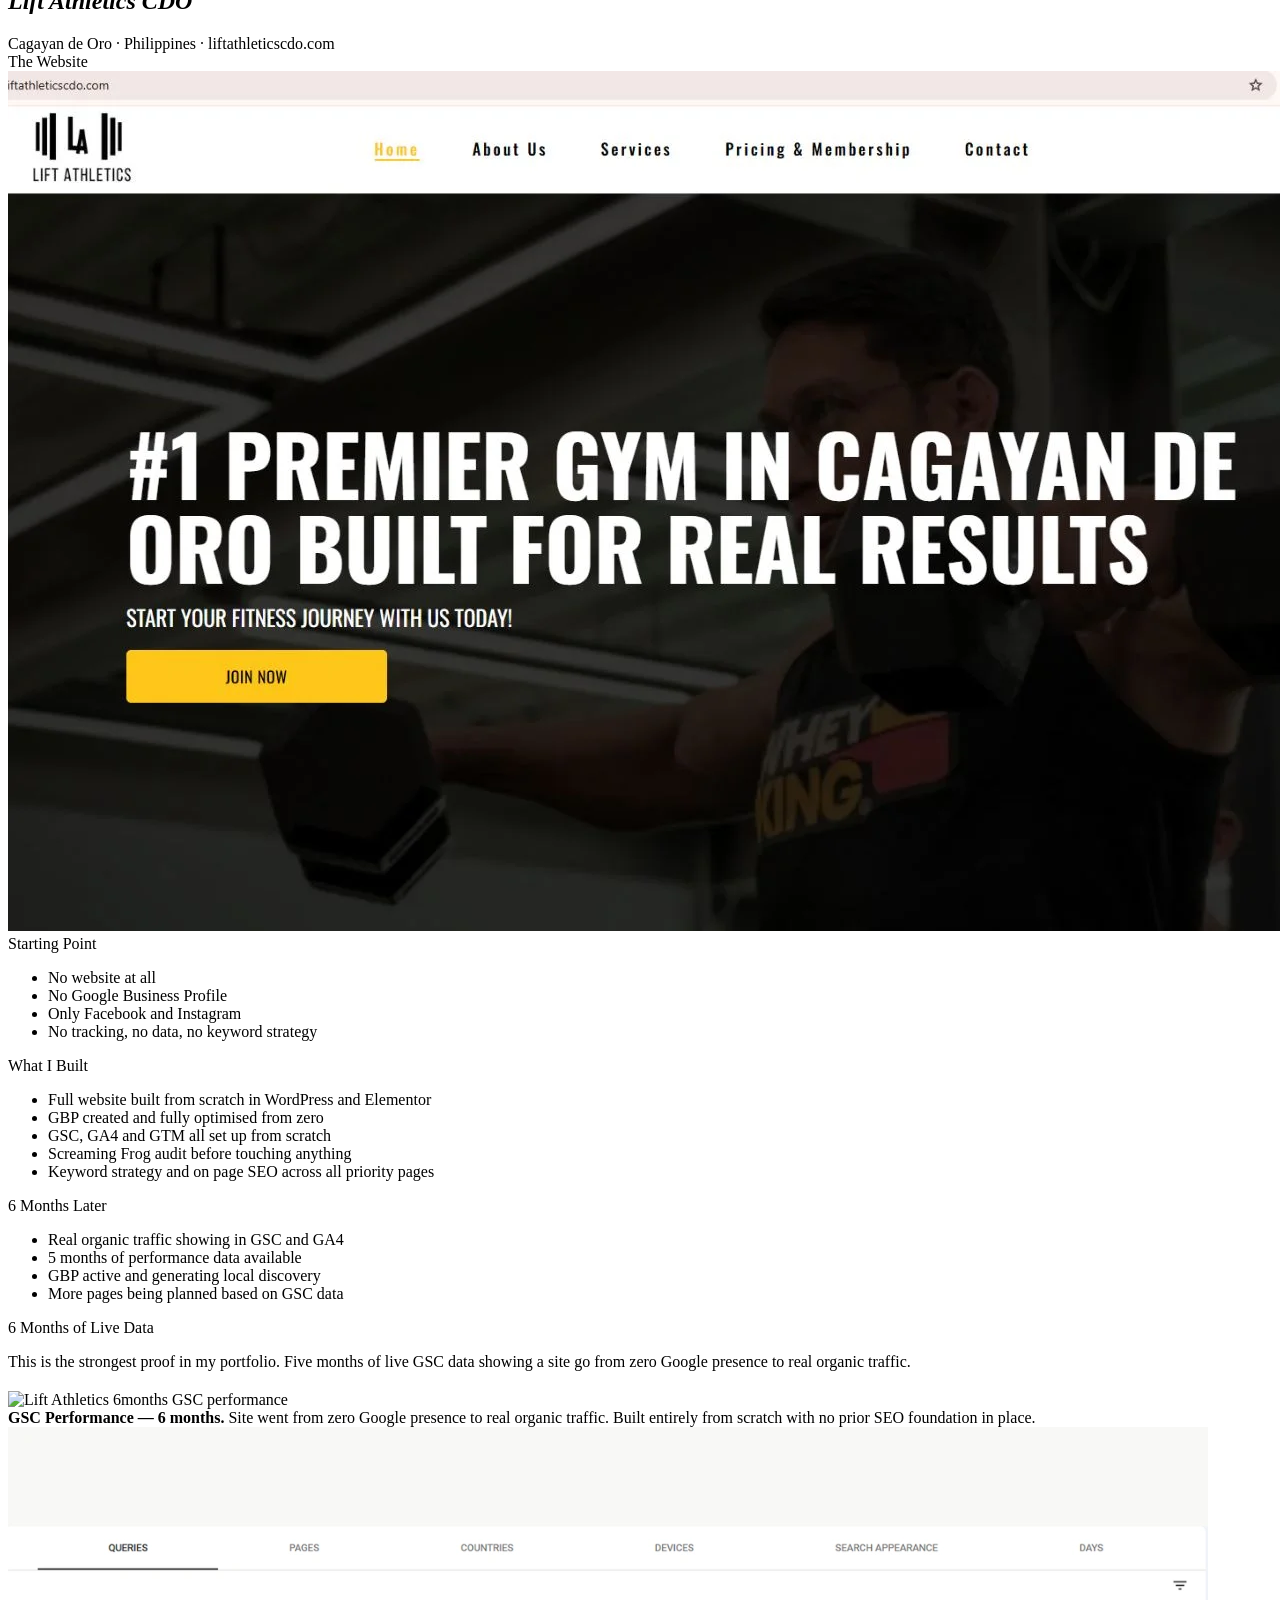
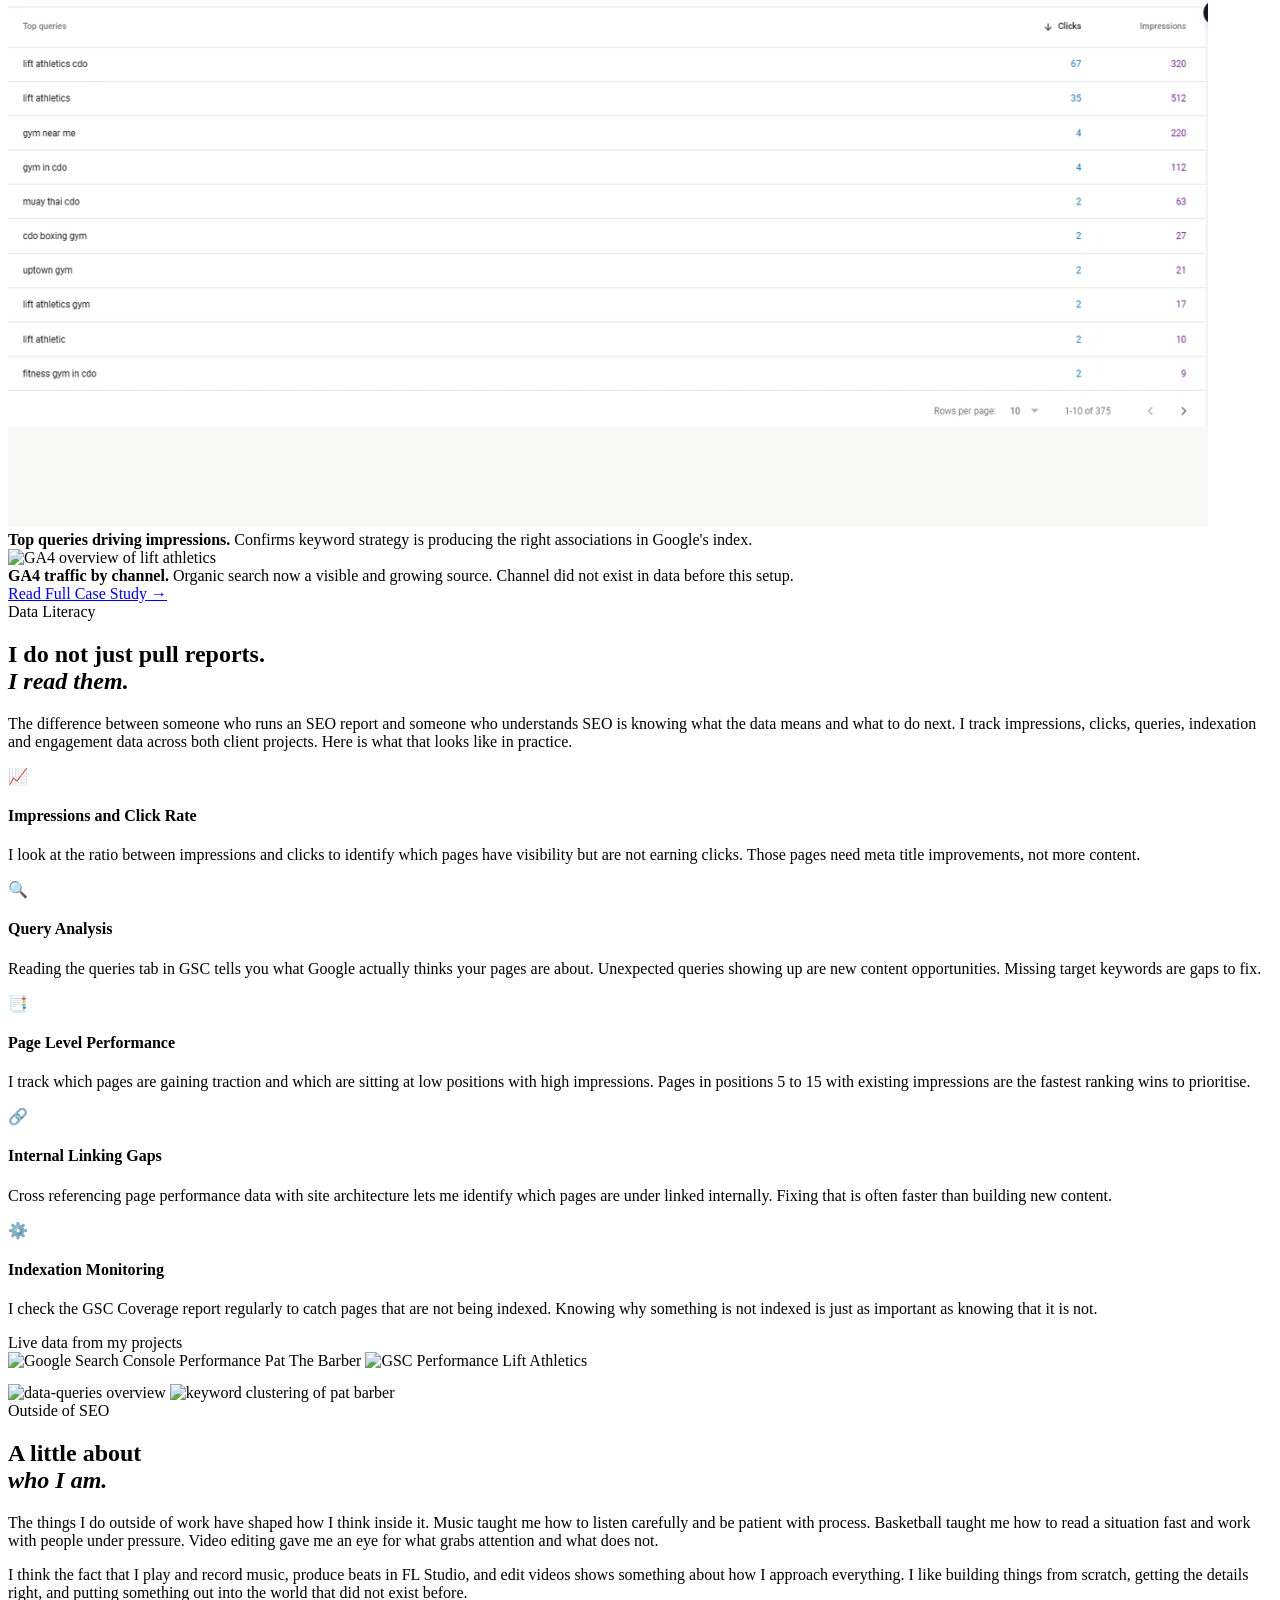
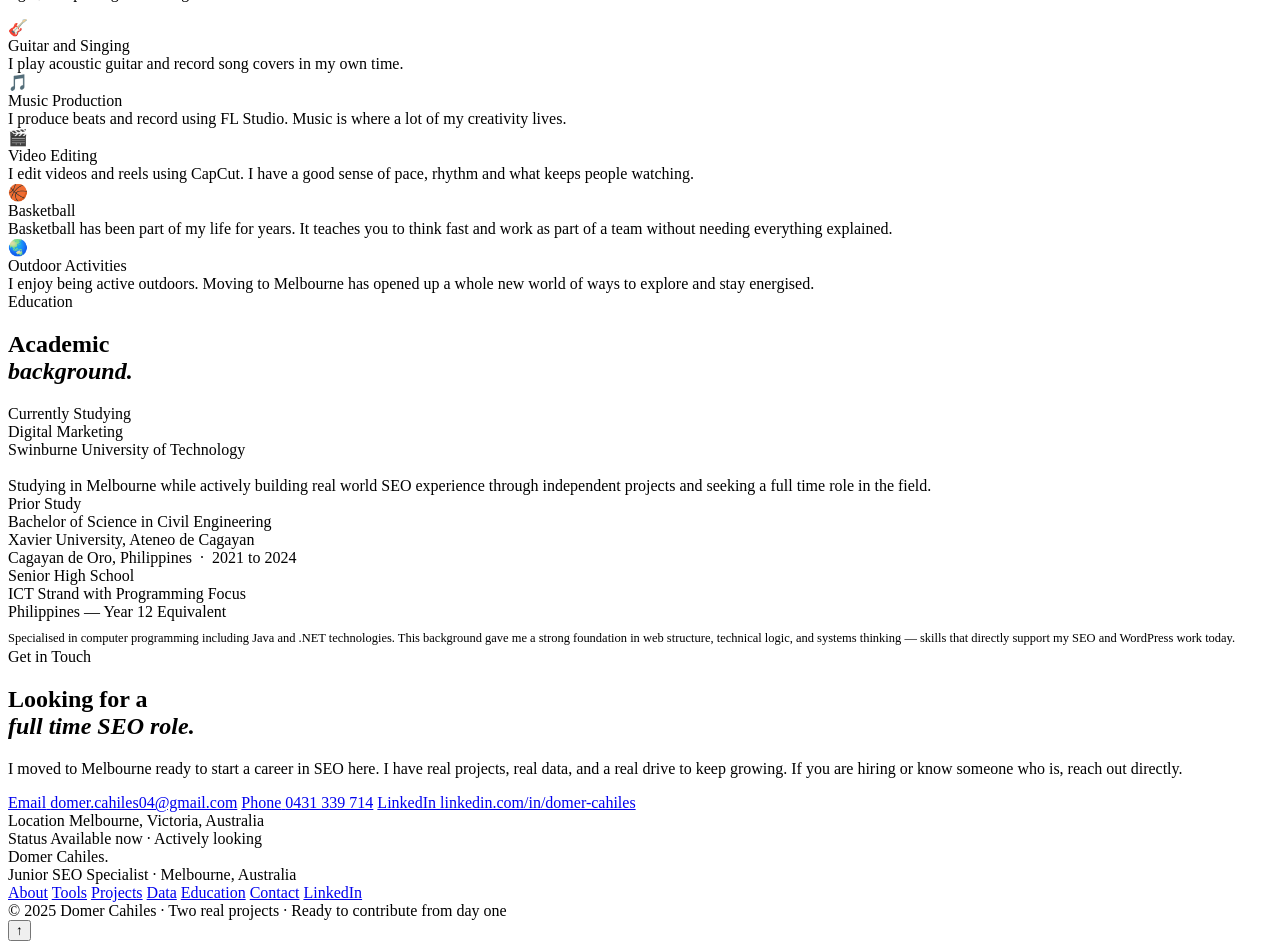
==== commit 6d83fd81: "Update index.html" ====
--- a/index.html
+++ b/index.html
@@ -572,12 +572,7 @@
             SIZE: 1200 × 700px
             SHOWS: GA4 Acquisition overview showing organic channel
           -->
-          <div class="ph-box ph-md">
-            <div class="ph-icon">📊</div>
-            <div class="ph-name">Insert GA4 Acquisition Screenshot Here</div>
-            <div class="ph-file">lift-ga4.webp</div>
-            <div class="ph-hint">GA4 → Acquisition → shows traffic by channel. Organic channel now visible — did not exist before setup.</div>
-          </div>
+          <img src="images/lift-ga4.webp" alt="GA4 overview of lift athletics" class="real-img" />
           <div class="proof-cap"><strong>GA4 traffic by channel.</strong> Organic search now a visible and growing source. Channel did not exist in data before this setup.</div>
         </div>
       </div>
@@ -644,23 +639,13 @@
             SIZE: 1200 × 600px
             SHOWS: GSC performance for Pat The Barber
           -->
-          <div class="ph-box ph-box-dark ph-md">
-            <div class="ph-icon">📈</div>
-            <div class="ph-name">Insert GSC Screenshot Here</div>
-            <div class="ph-file">data-gsc-patbarber.webp</div>
-            <div class="ph-hint">Pat The Barber GSC impressions</div>
-          </div>
+          <img src="images/data-gsc-patbarber.webp" alt="Google Search Console Performance Pat The Barber" class="real-img" />
           <!--
             FILE: images/data-gsc-lift.webp
             SIZE: 1200 × 600px
             SHOWS: GSC performance for Lift Athletics 6 months
           -->
-          <div class="ph-box ph-box-dark ph-md">
-            <div class="ph-icon">📊</div>
-            <div class="ph-name">Insert GA4 Screenshot Here</div>
-            <div class="ph-file">data-gsc-lift.webp</div>
-            <div class="ph-hint">Lift Athletics GSC or GA4 data</div>
-          </div>
+          <img src="images/data-gsc-lift.webp" alt="GSC Performance Lift Athletics" class="real-img" />
         </div>
         <div class="data-2" style="margin-top:14px">
           <!--
@@ -668,23 +653,13 @@
             SIZE: 1200 × 700px
             SHOWS: GSC Queries tab with annotated interpretation
           -->
-          <div class="ph-box ph-box-dark ph-md">
-            <div class="ph-icon">🔍</div>
-            <div class="ph-name">Insert Query Data Screenshot Here</div>
-            <div class="ph-file">data-queries.webp</div>
-            <div class="ph-hint">GSC Queries tab — top search terms</div>
-          </div>
+          <img src="images/data-queries.webp" alt="data-queries overview" class="real-img" />
           <!--
             FILE: images/data-pagemap.webp
             SIZE: 1400 × 800px
             SHOWS: Page map or keyword clustering spreadsheet
           -->
-          <div class="ph-box ph-box-dark ph-md">
-            <div class="ph-icon">🗂</div>
-            <div class="ph-name">Insert Sitemap / Page Map Here</div>
-            <div class="ph-file">data-pagemap.webp</div>
-            <div class="ph-hint">Keyword cluster map or sitemap from your planning spreadsheet</div>
-          </div>
+          <img src="images/data-pagemap.webp" alt="keyword clustering of pat barber" class="real-img" />
         </div>
       </div>
     </div>
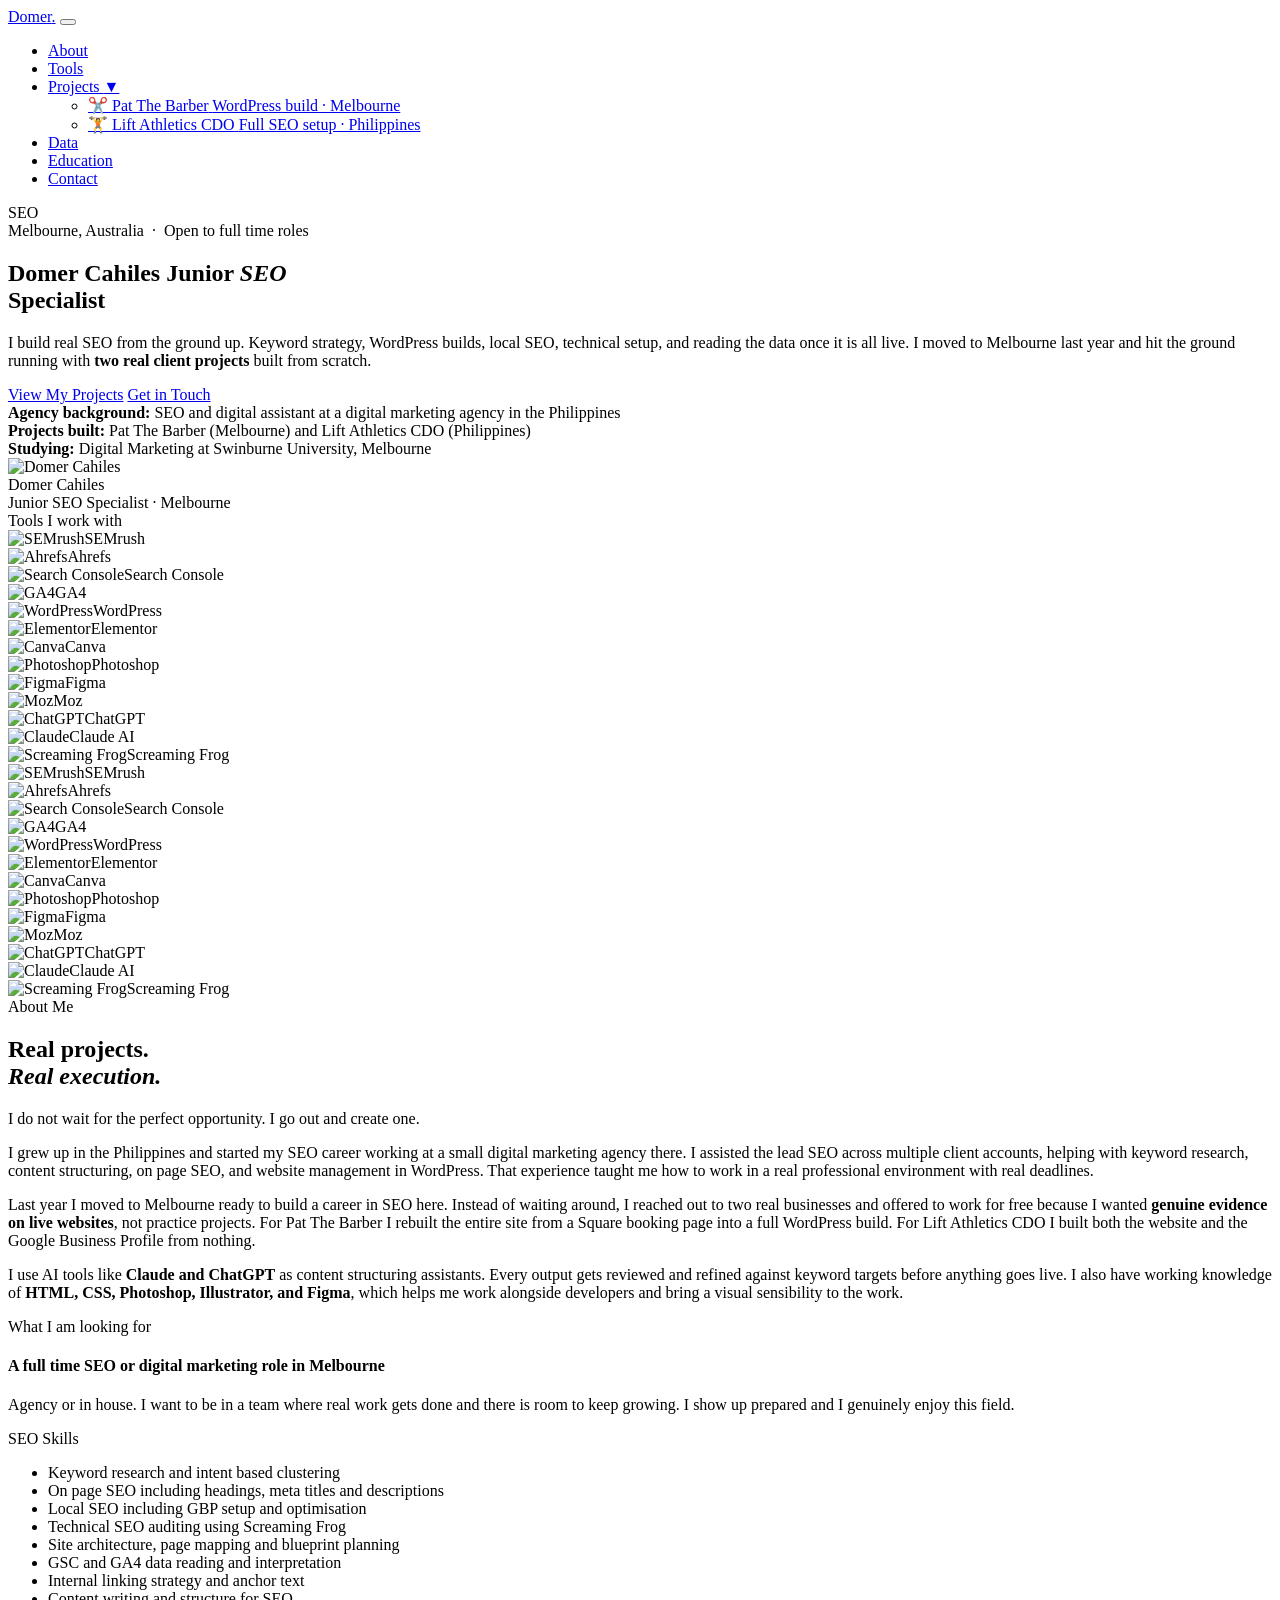
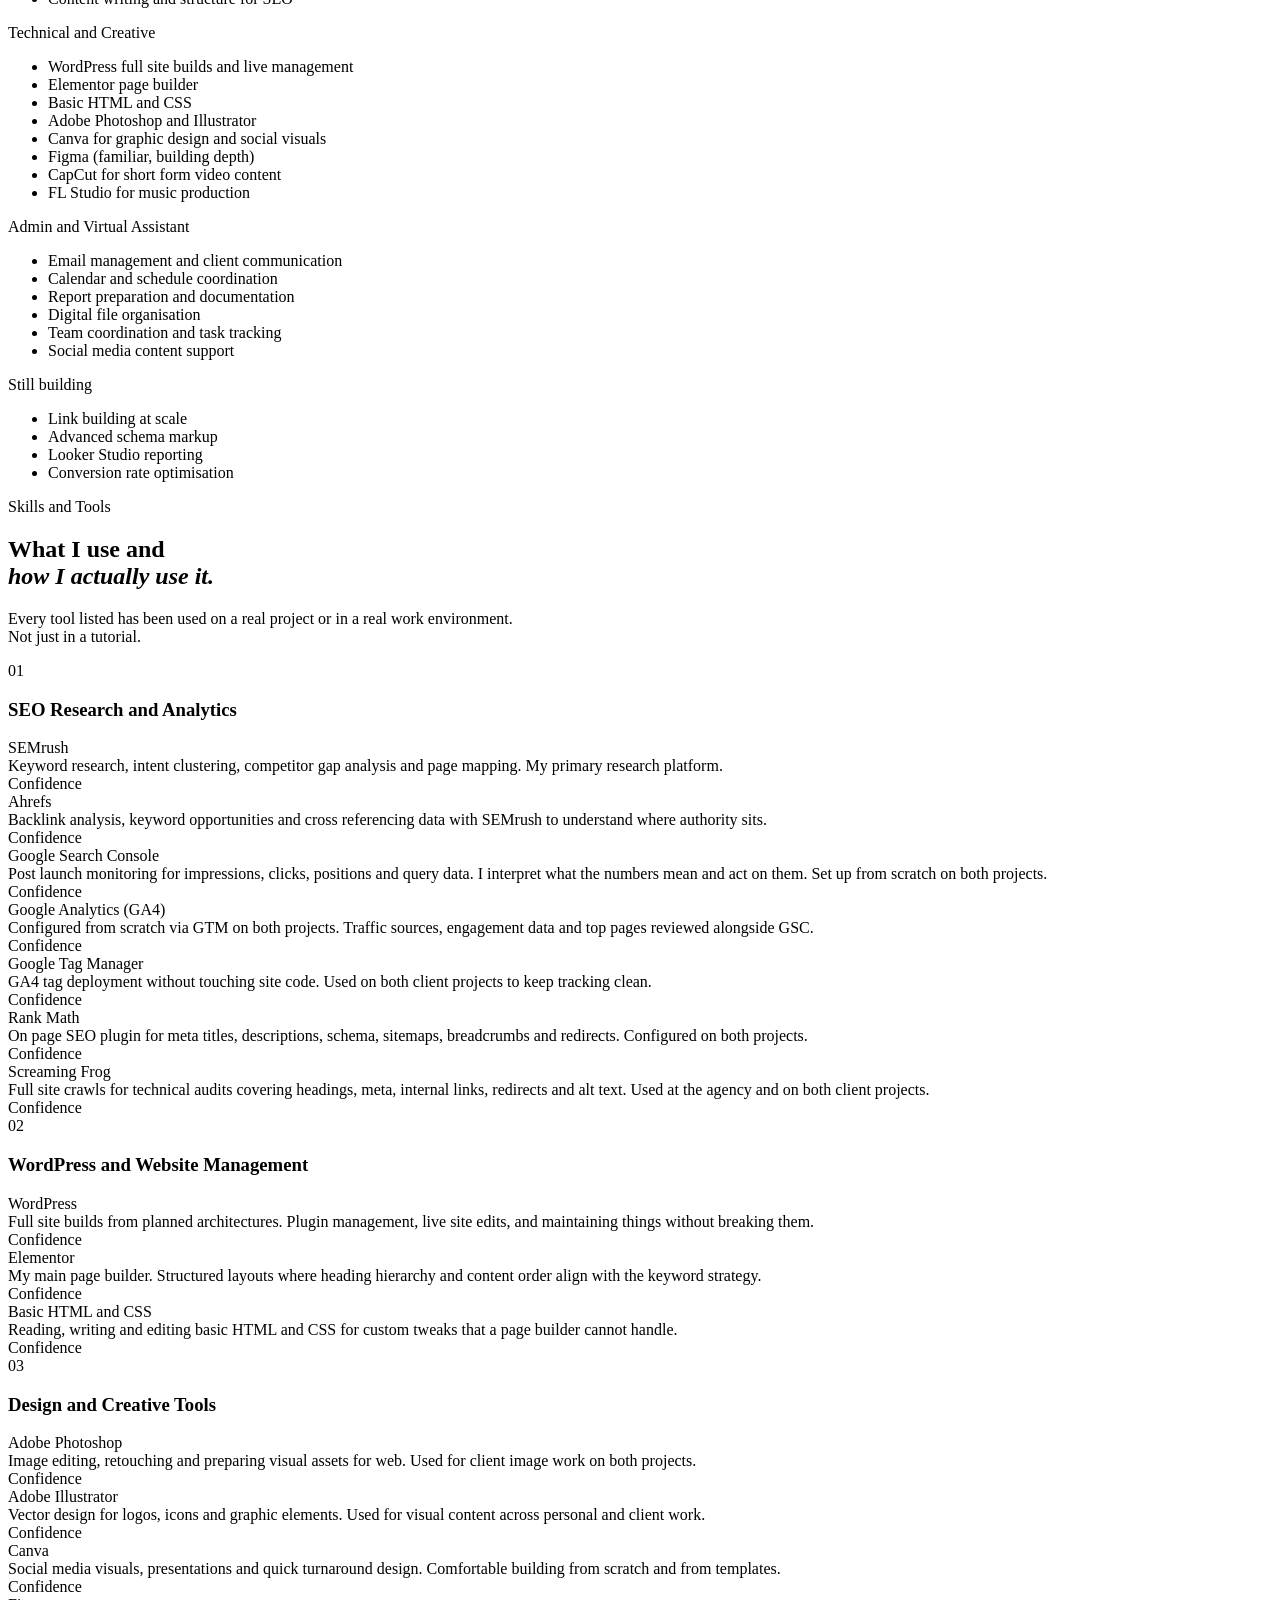
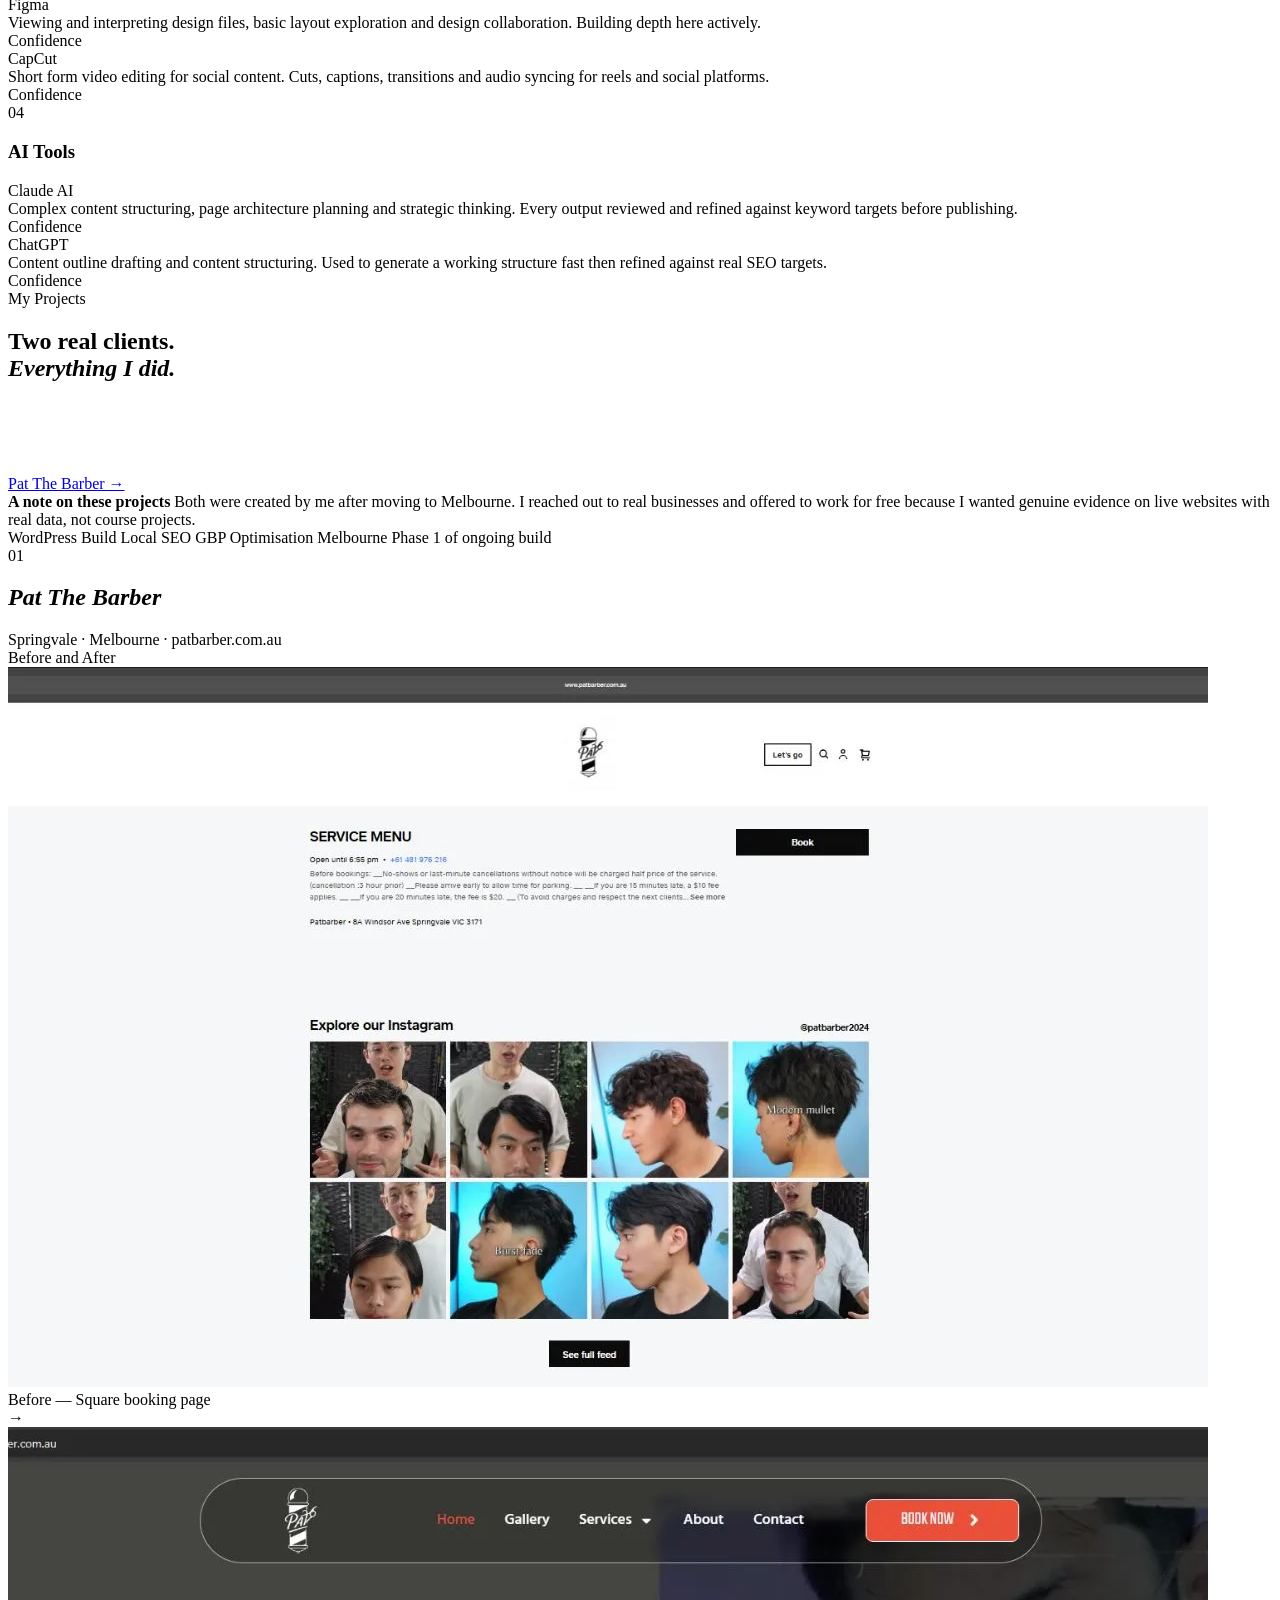
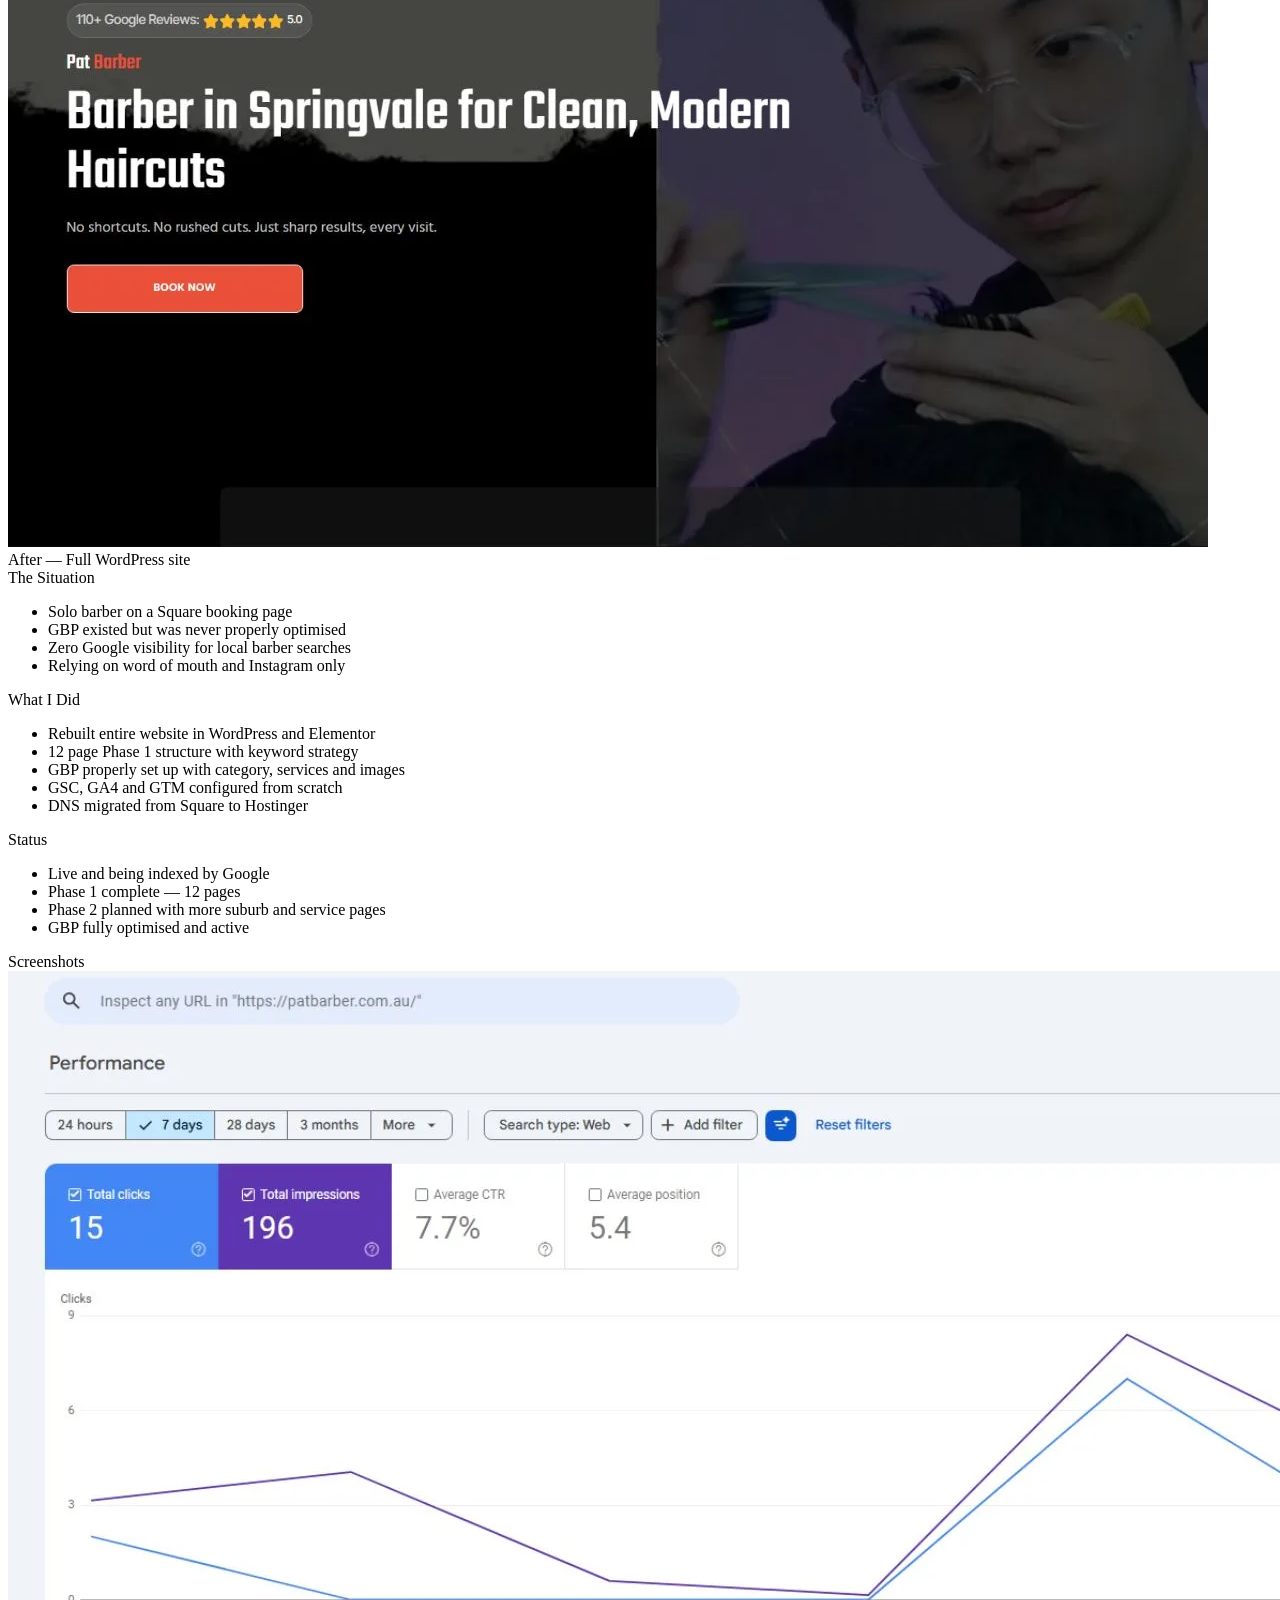
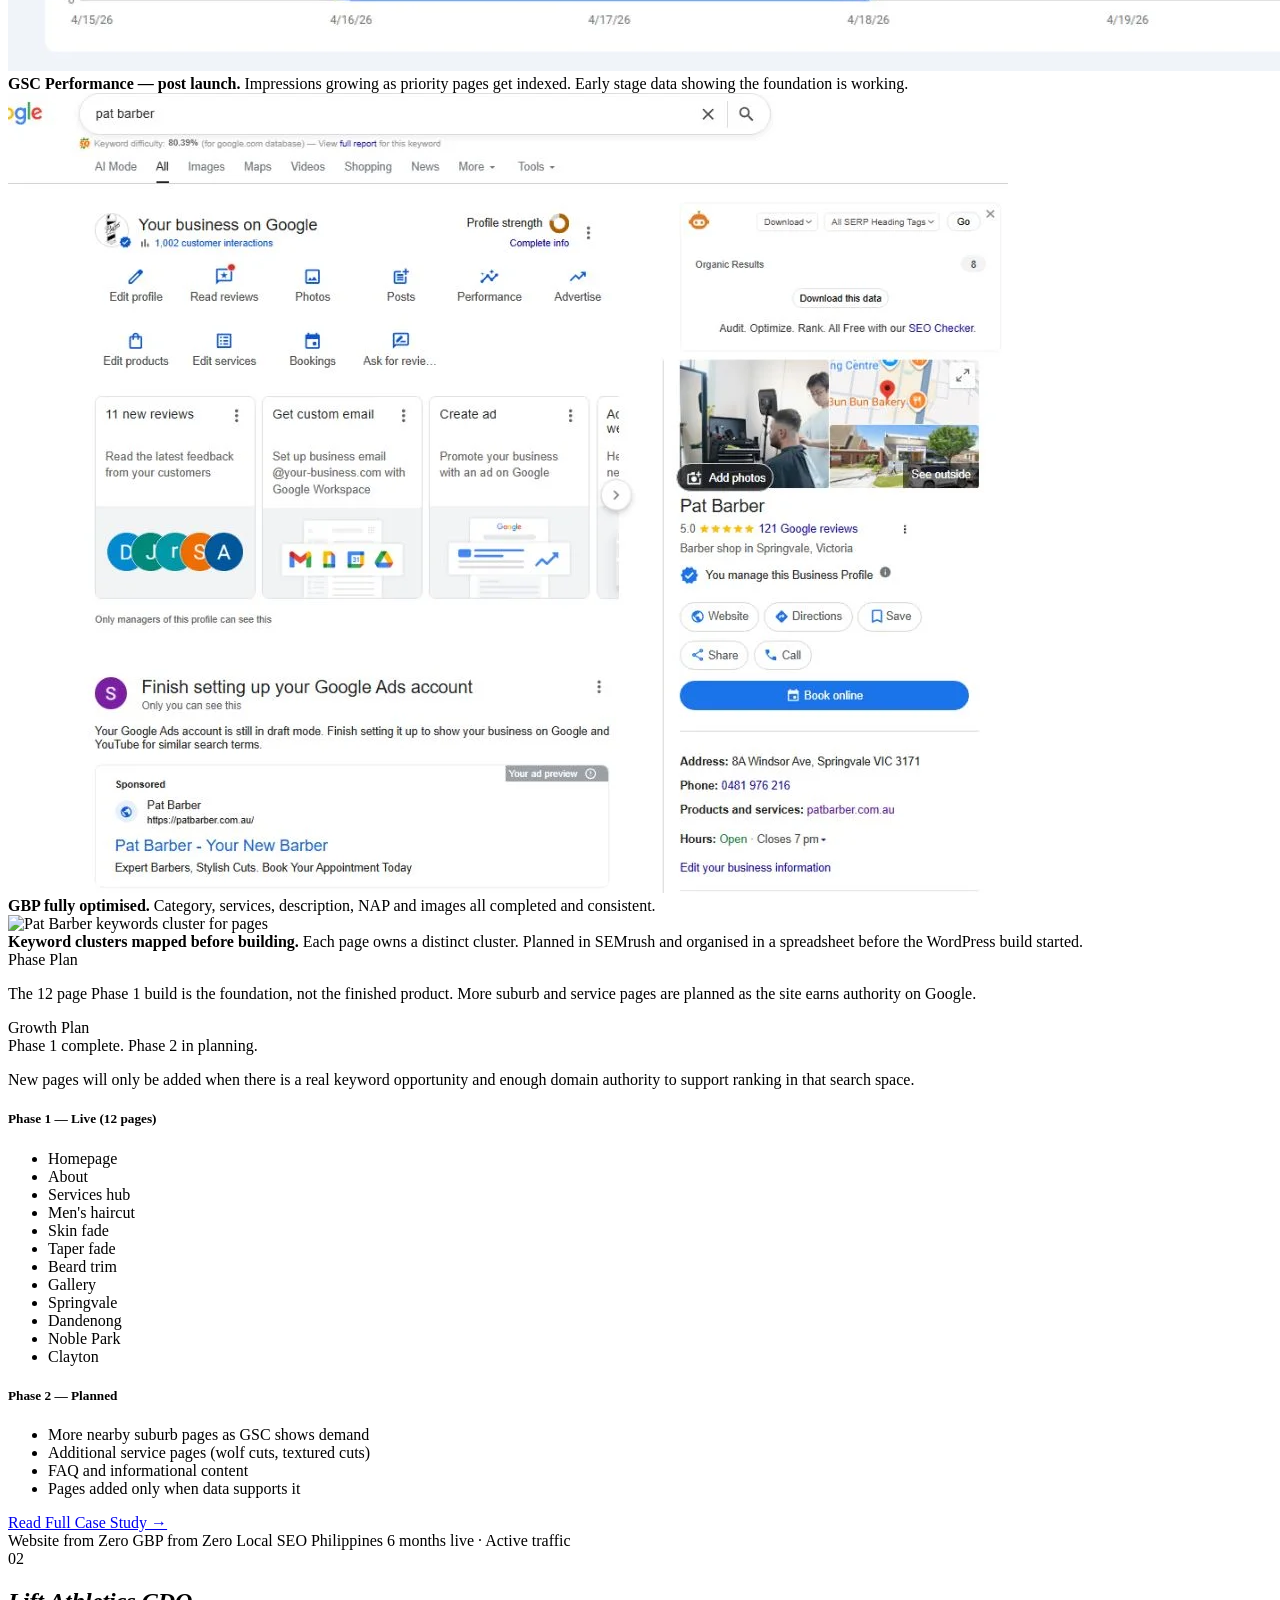
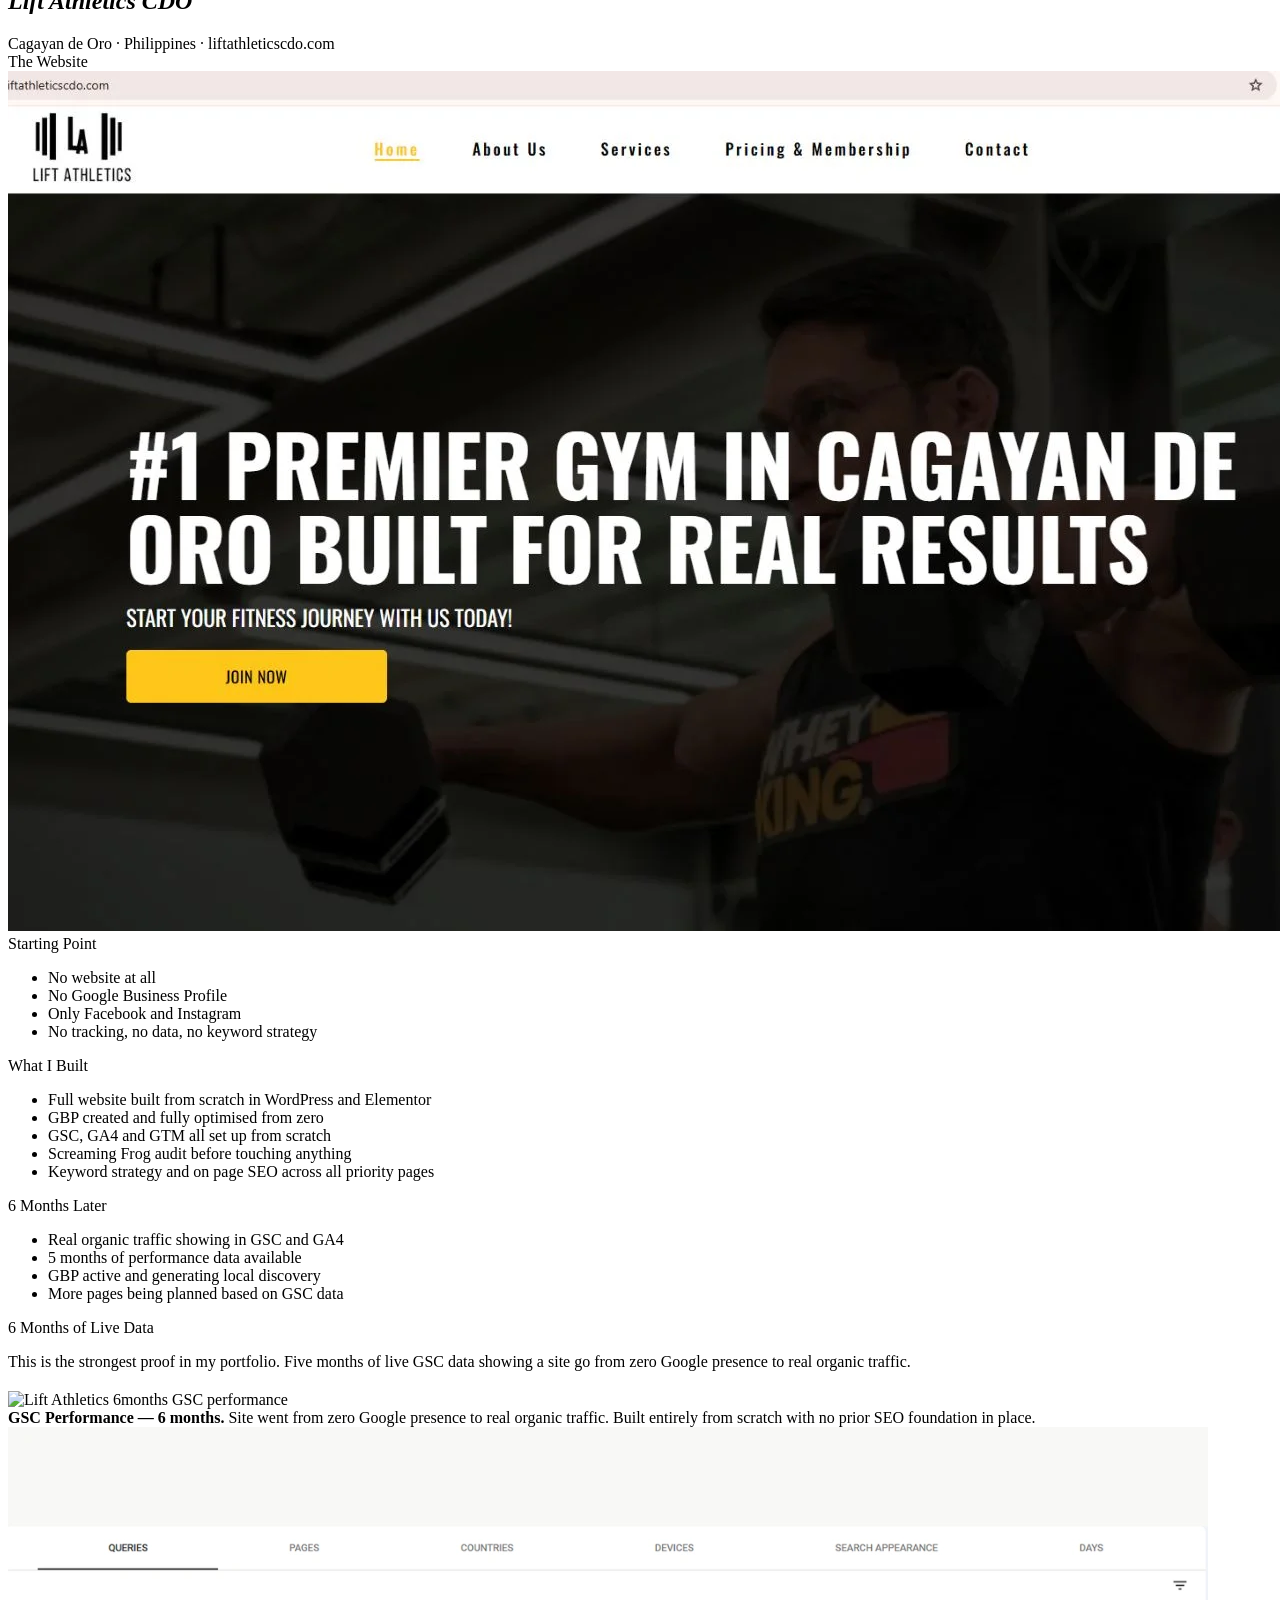
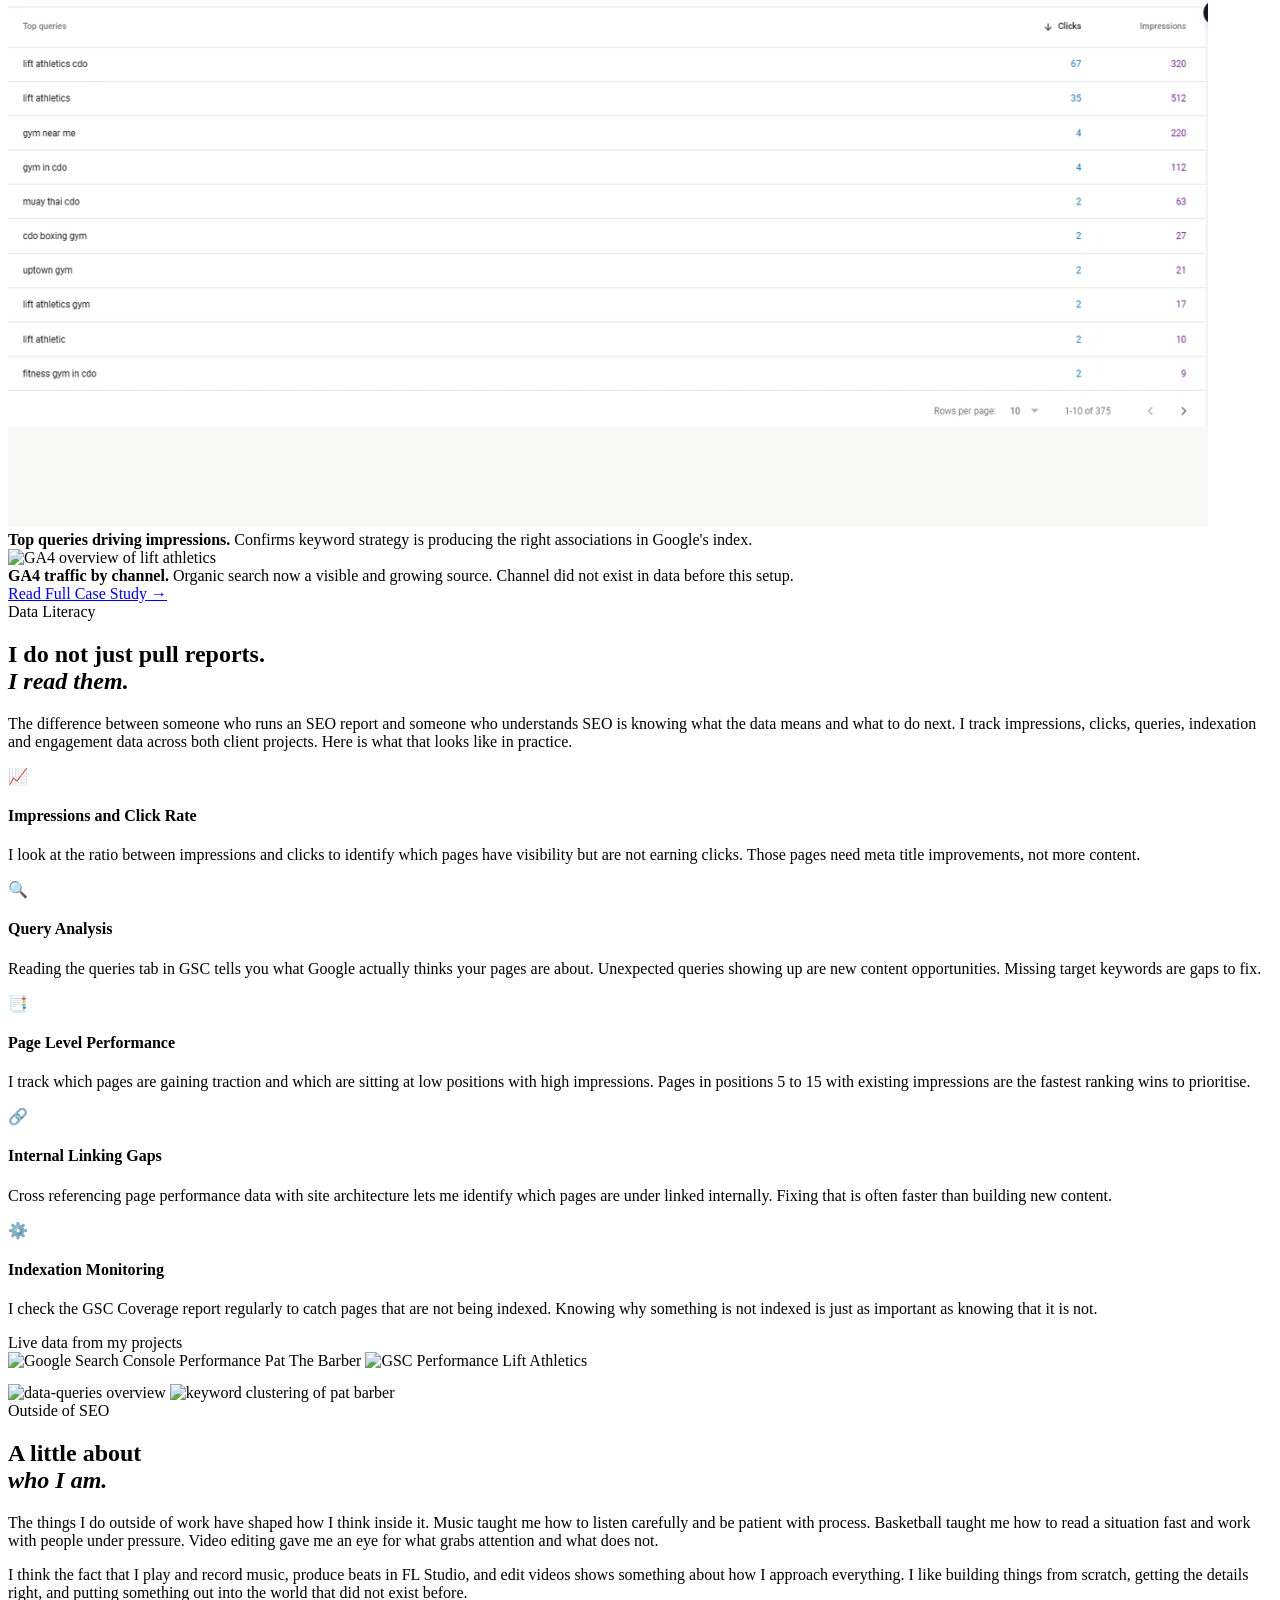
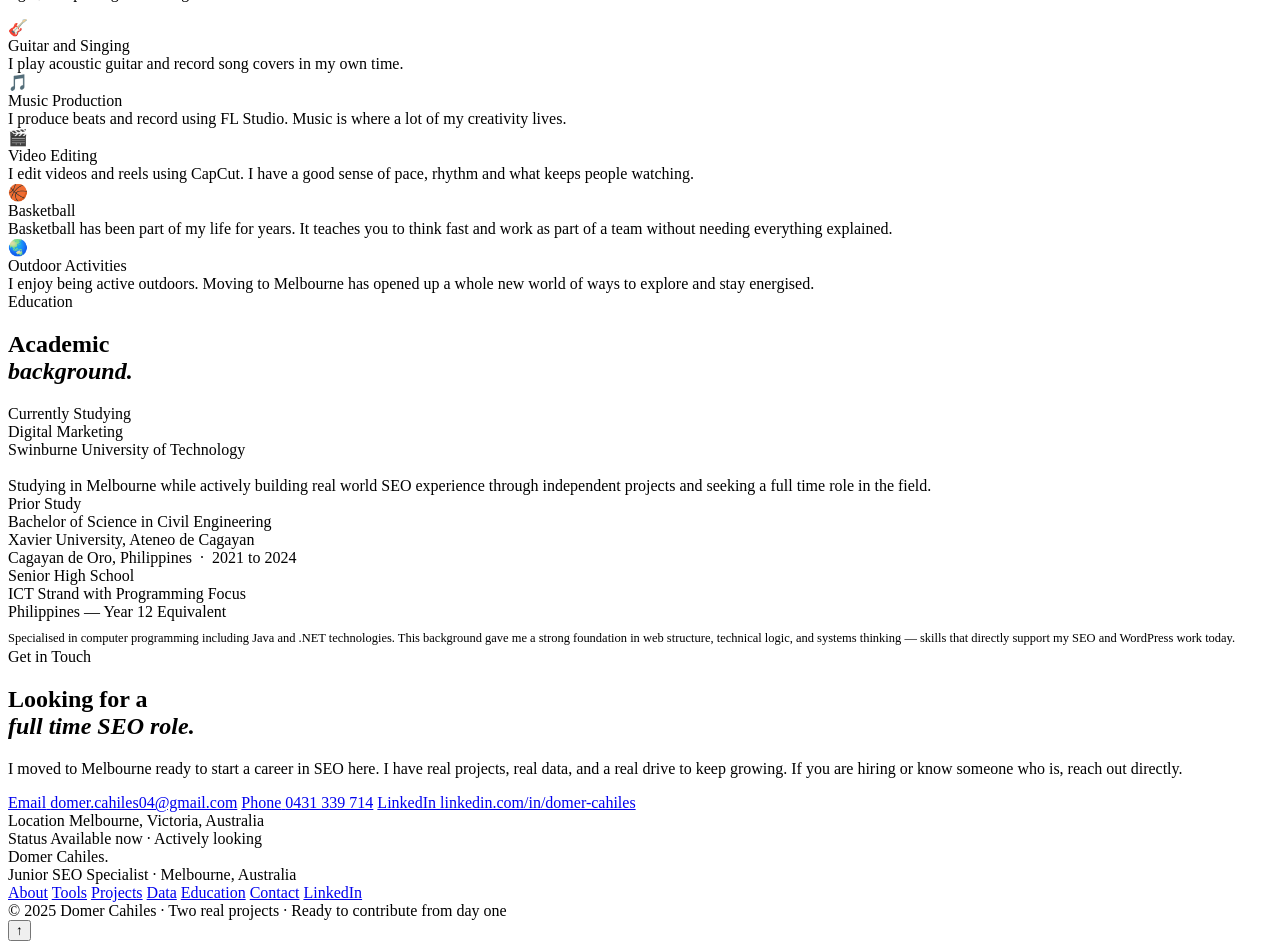
==== commit 9f0e523b: "Update index.html" ====
--- a/index.html
+++ b/index.html
@@ -450,7 +450,7 @@
             <ul>
               <li>Homepage</li><li>About</li><li>Services hub</li>
               <li>Men's haircut</li><li>Skin fade</li><li>Taper fade</li>
-              <li>Beard trim</li><li>Kids haircut</li><li>Springvale</li>
+              <li>Beard trim</li><li>Gallery</li><li>Springvale</li>
               <li>Dandenong</li><li>Noble Park</li><li>Clayton</li>
             </ul>
           </div>
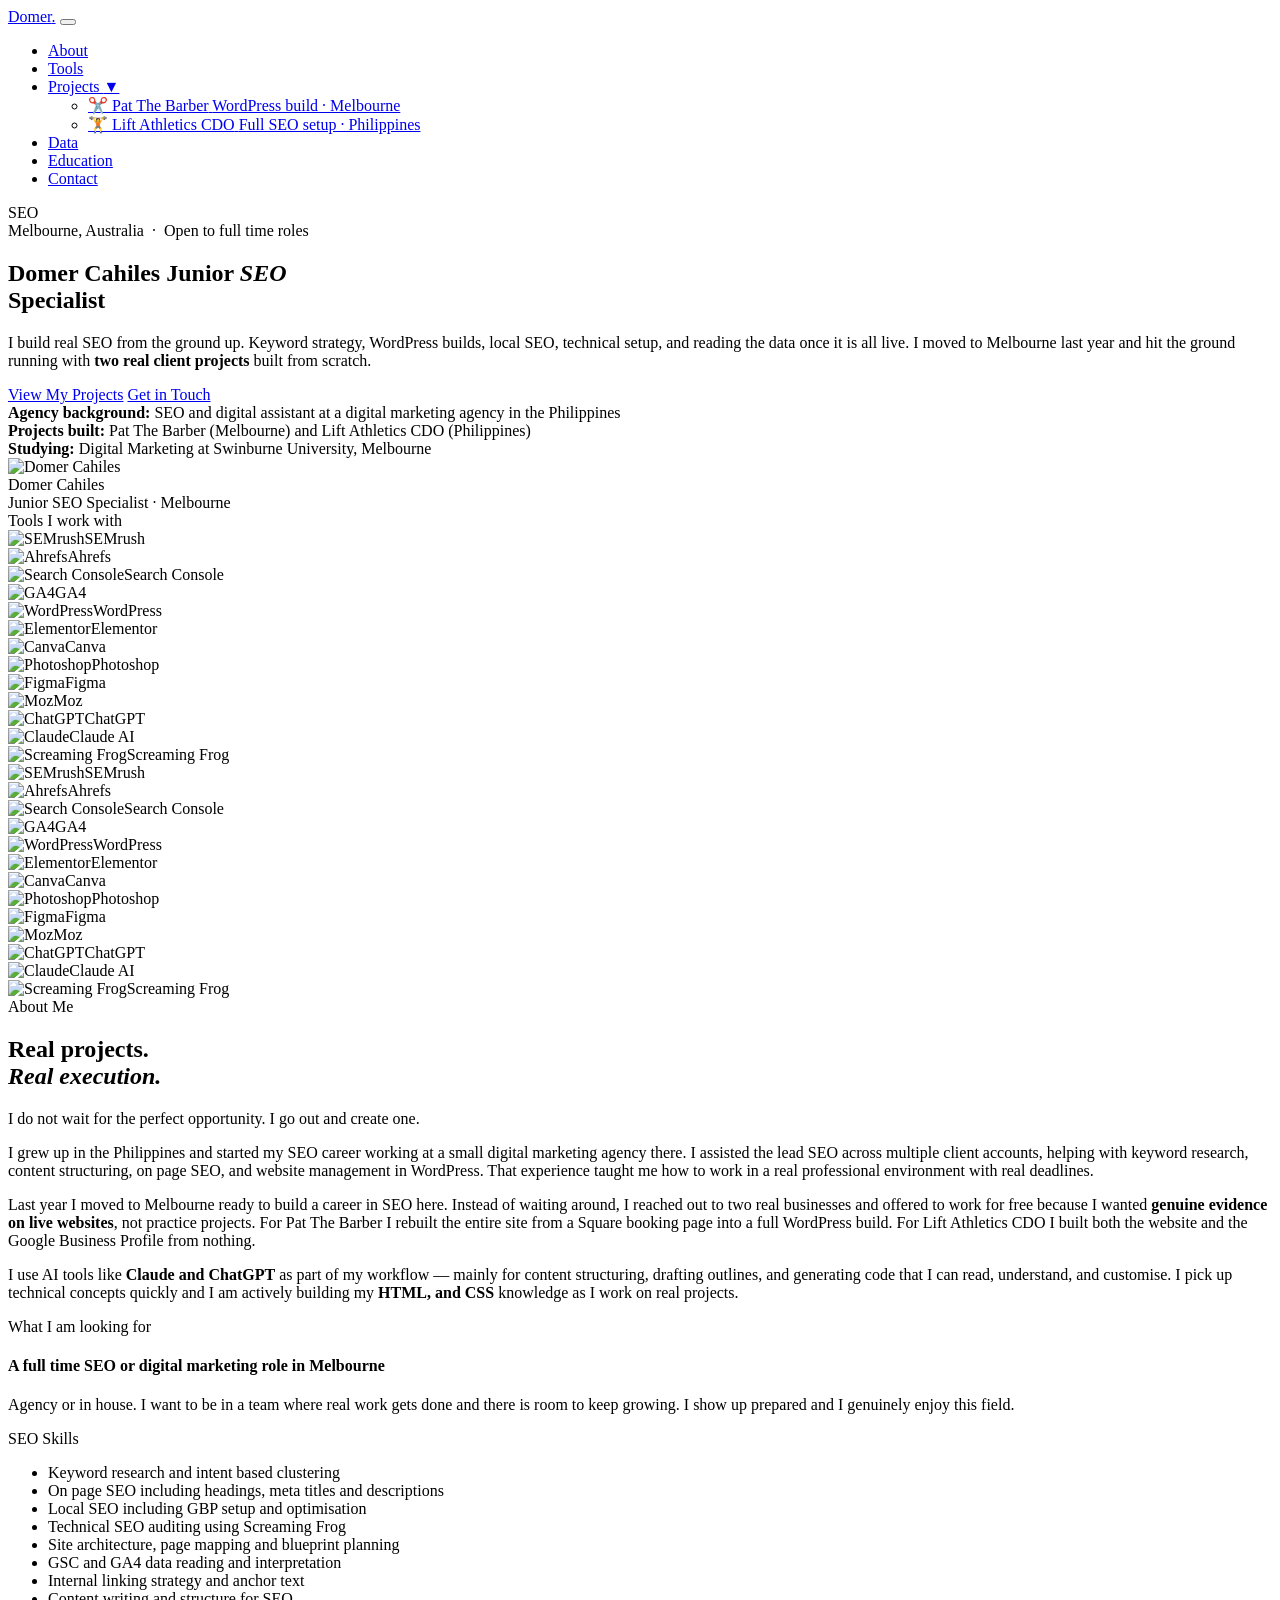
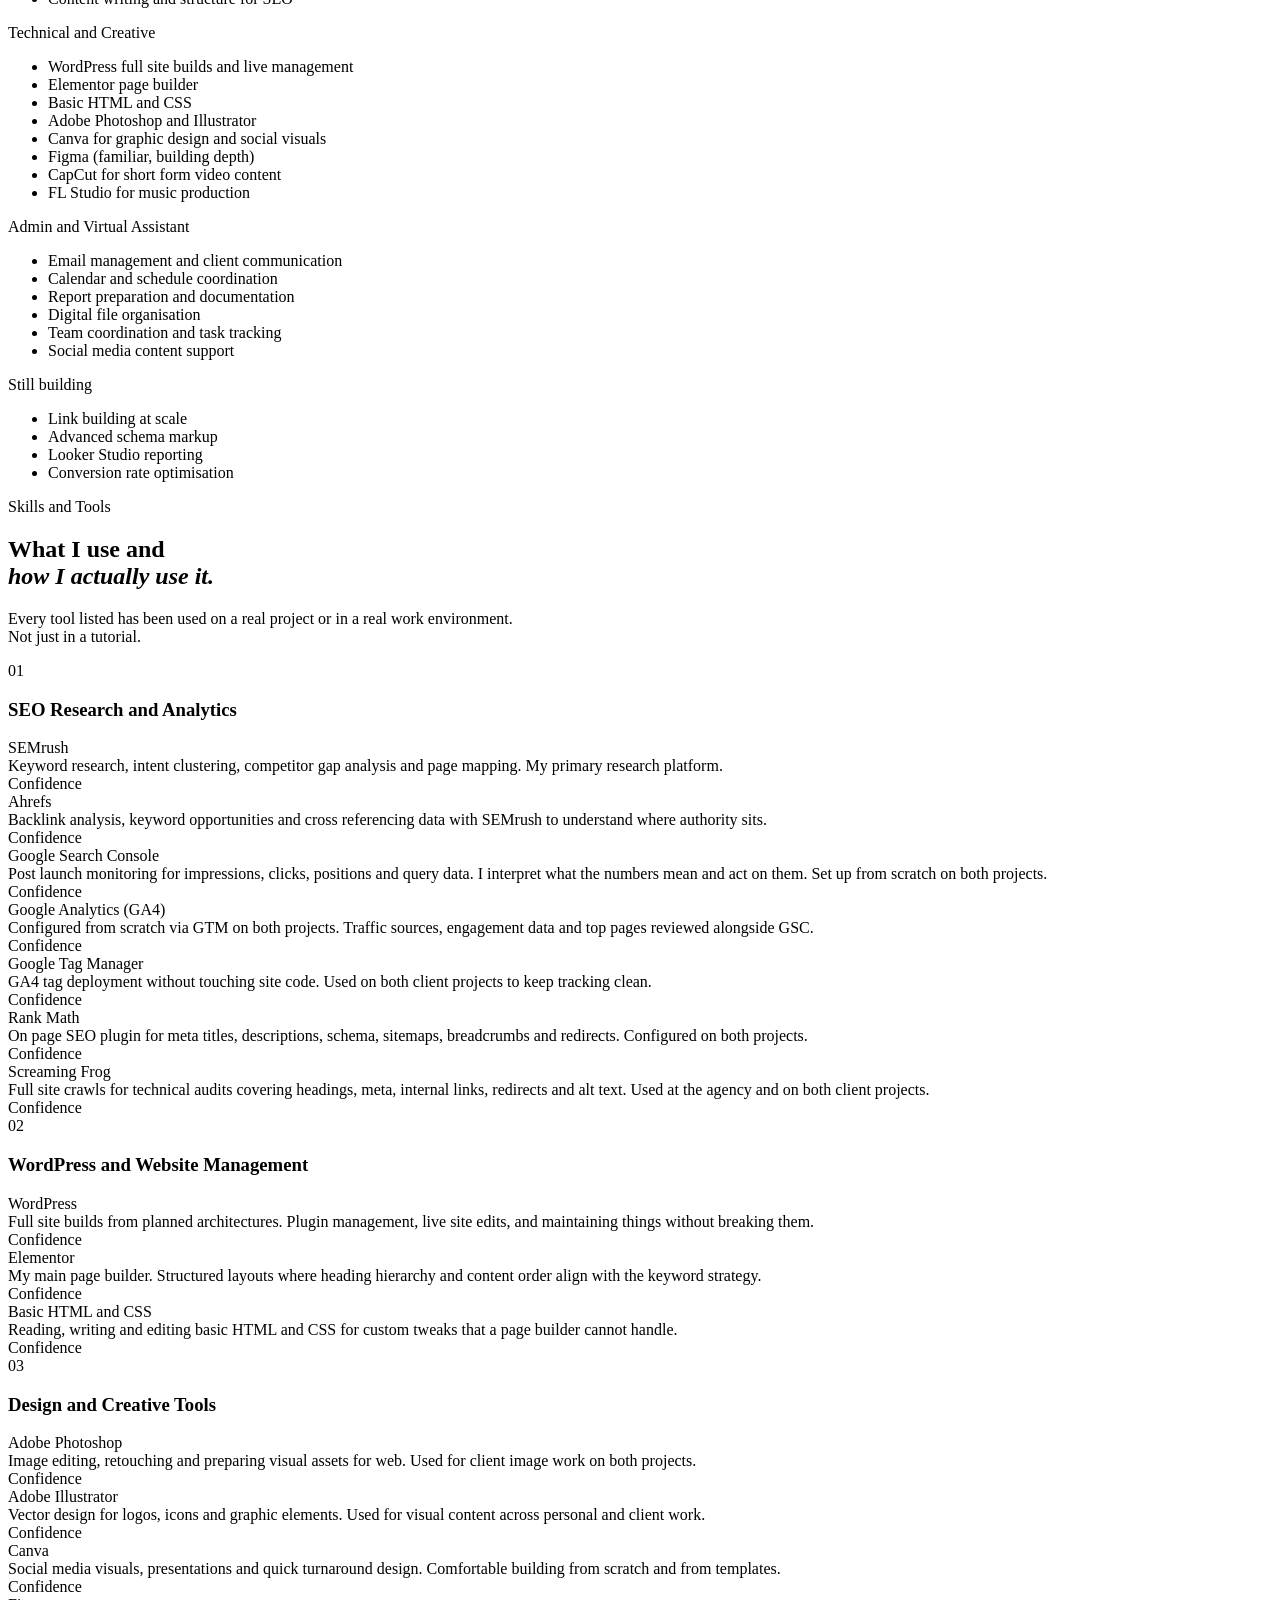
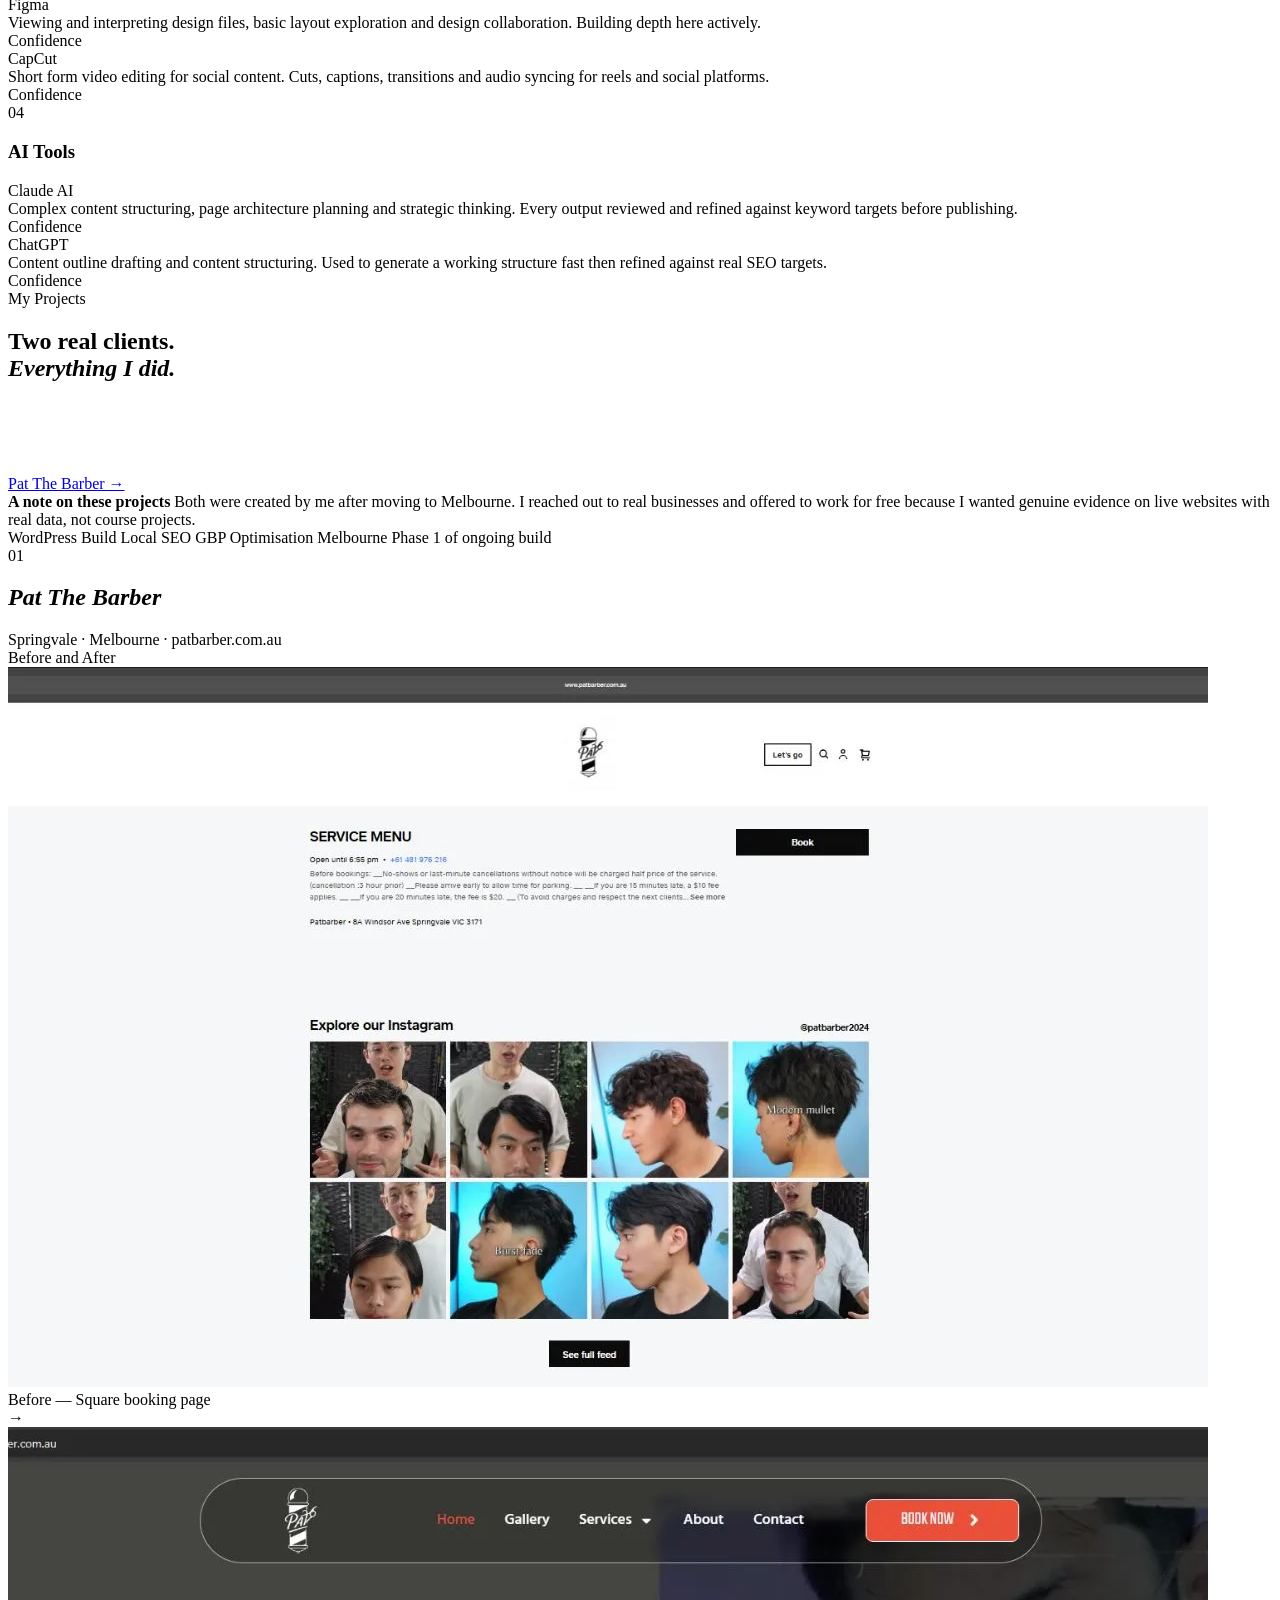
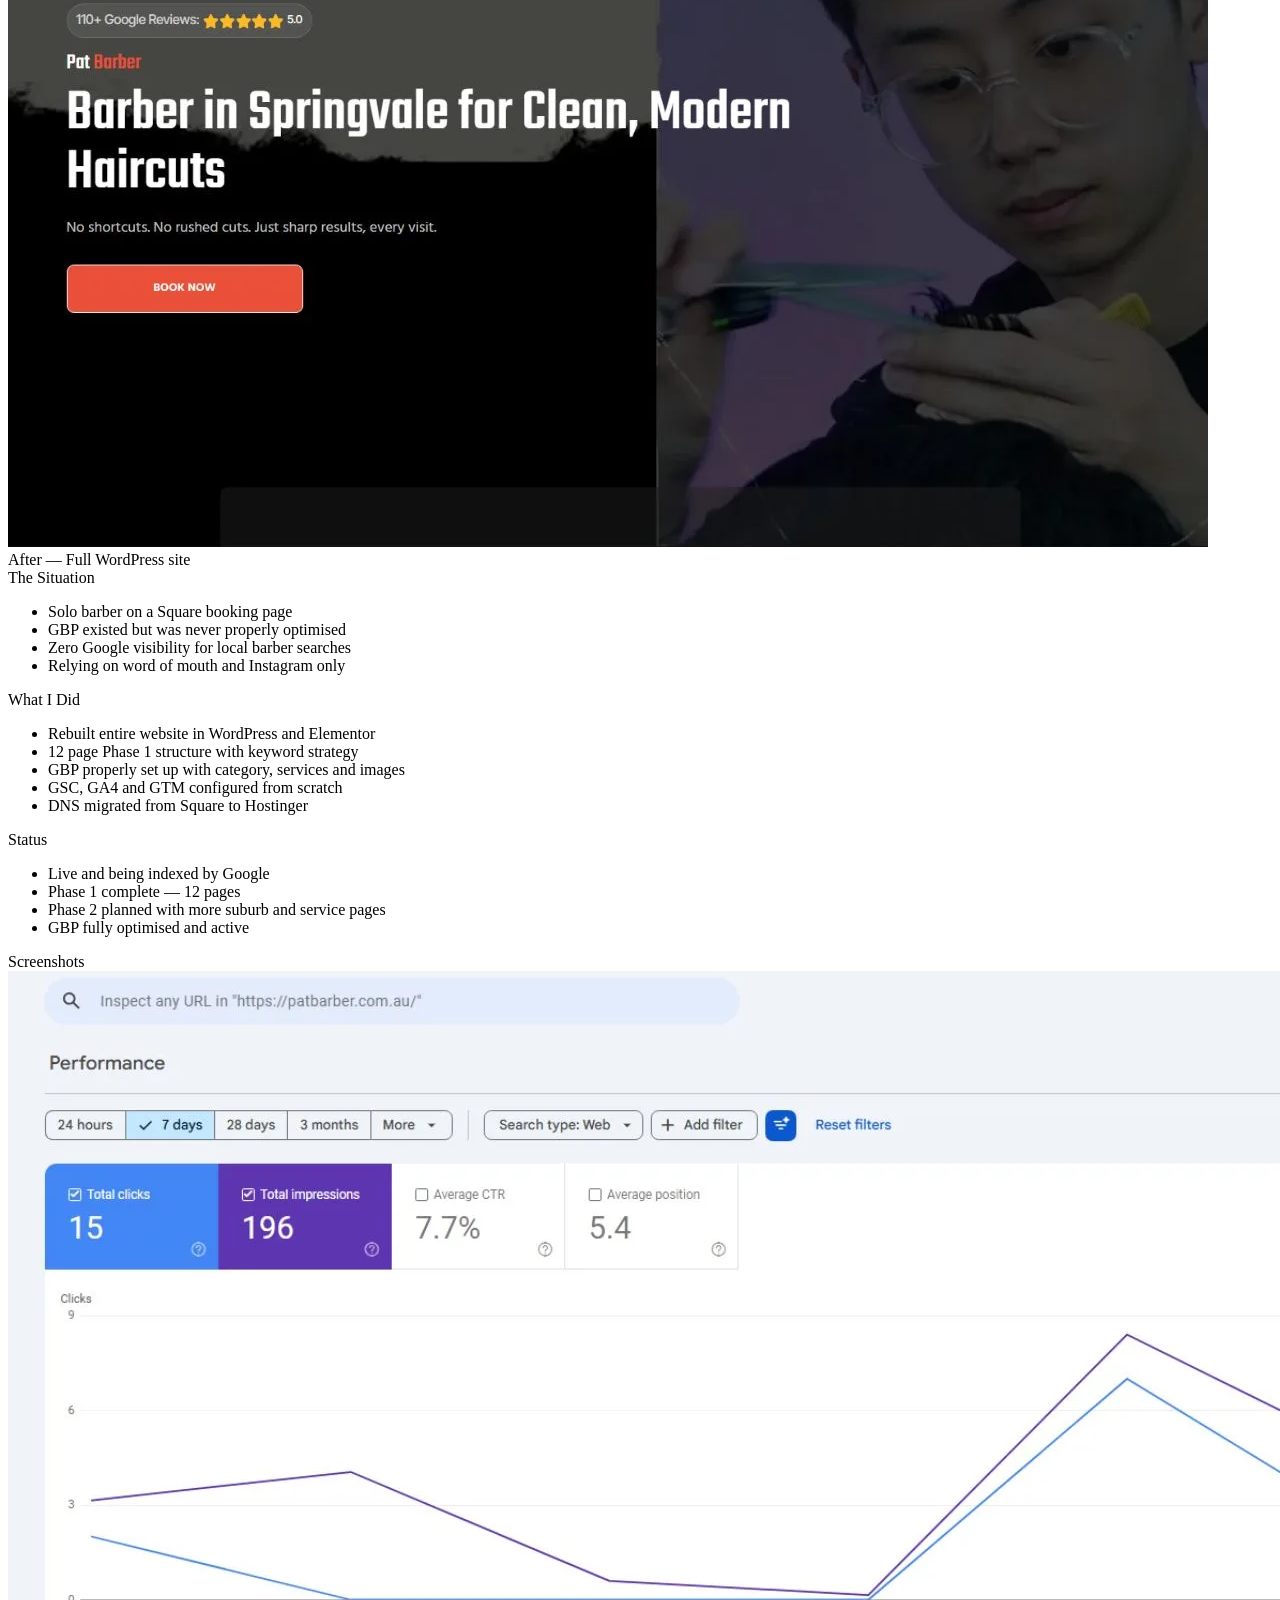
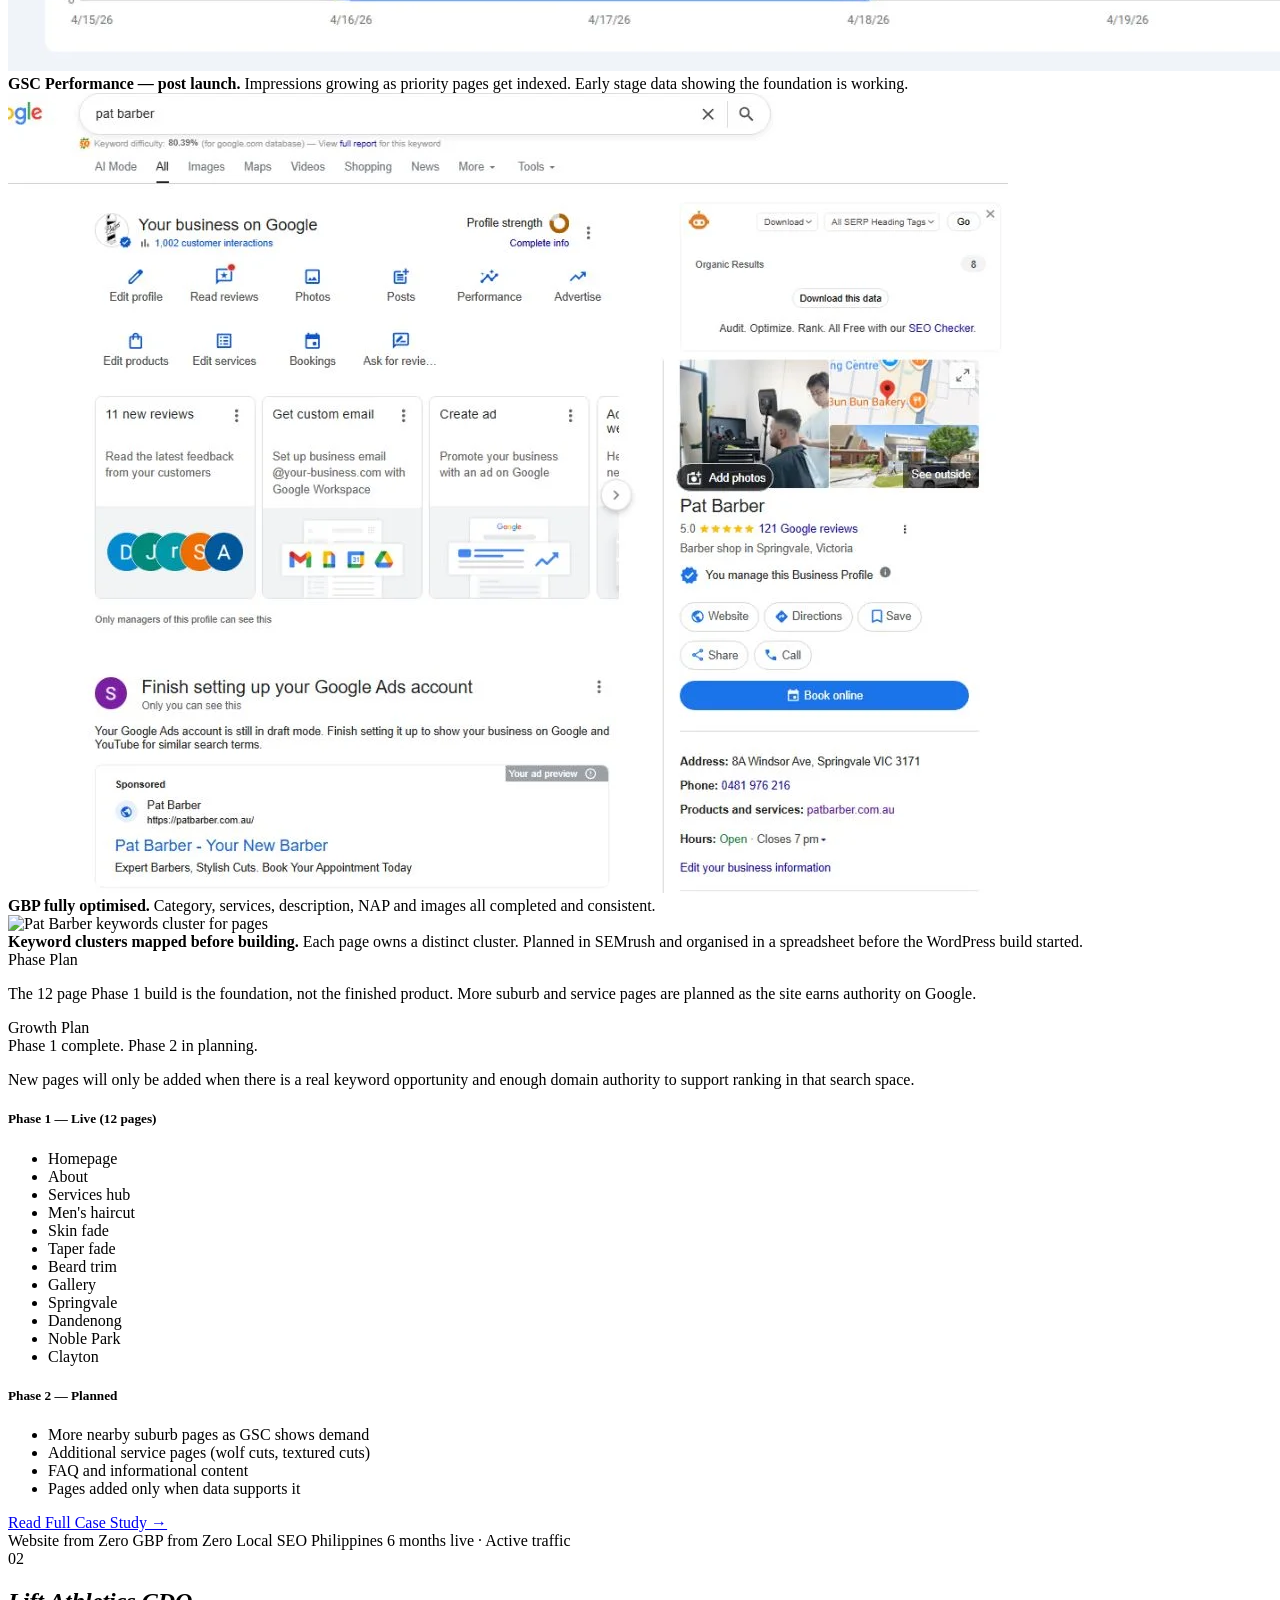
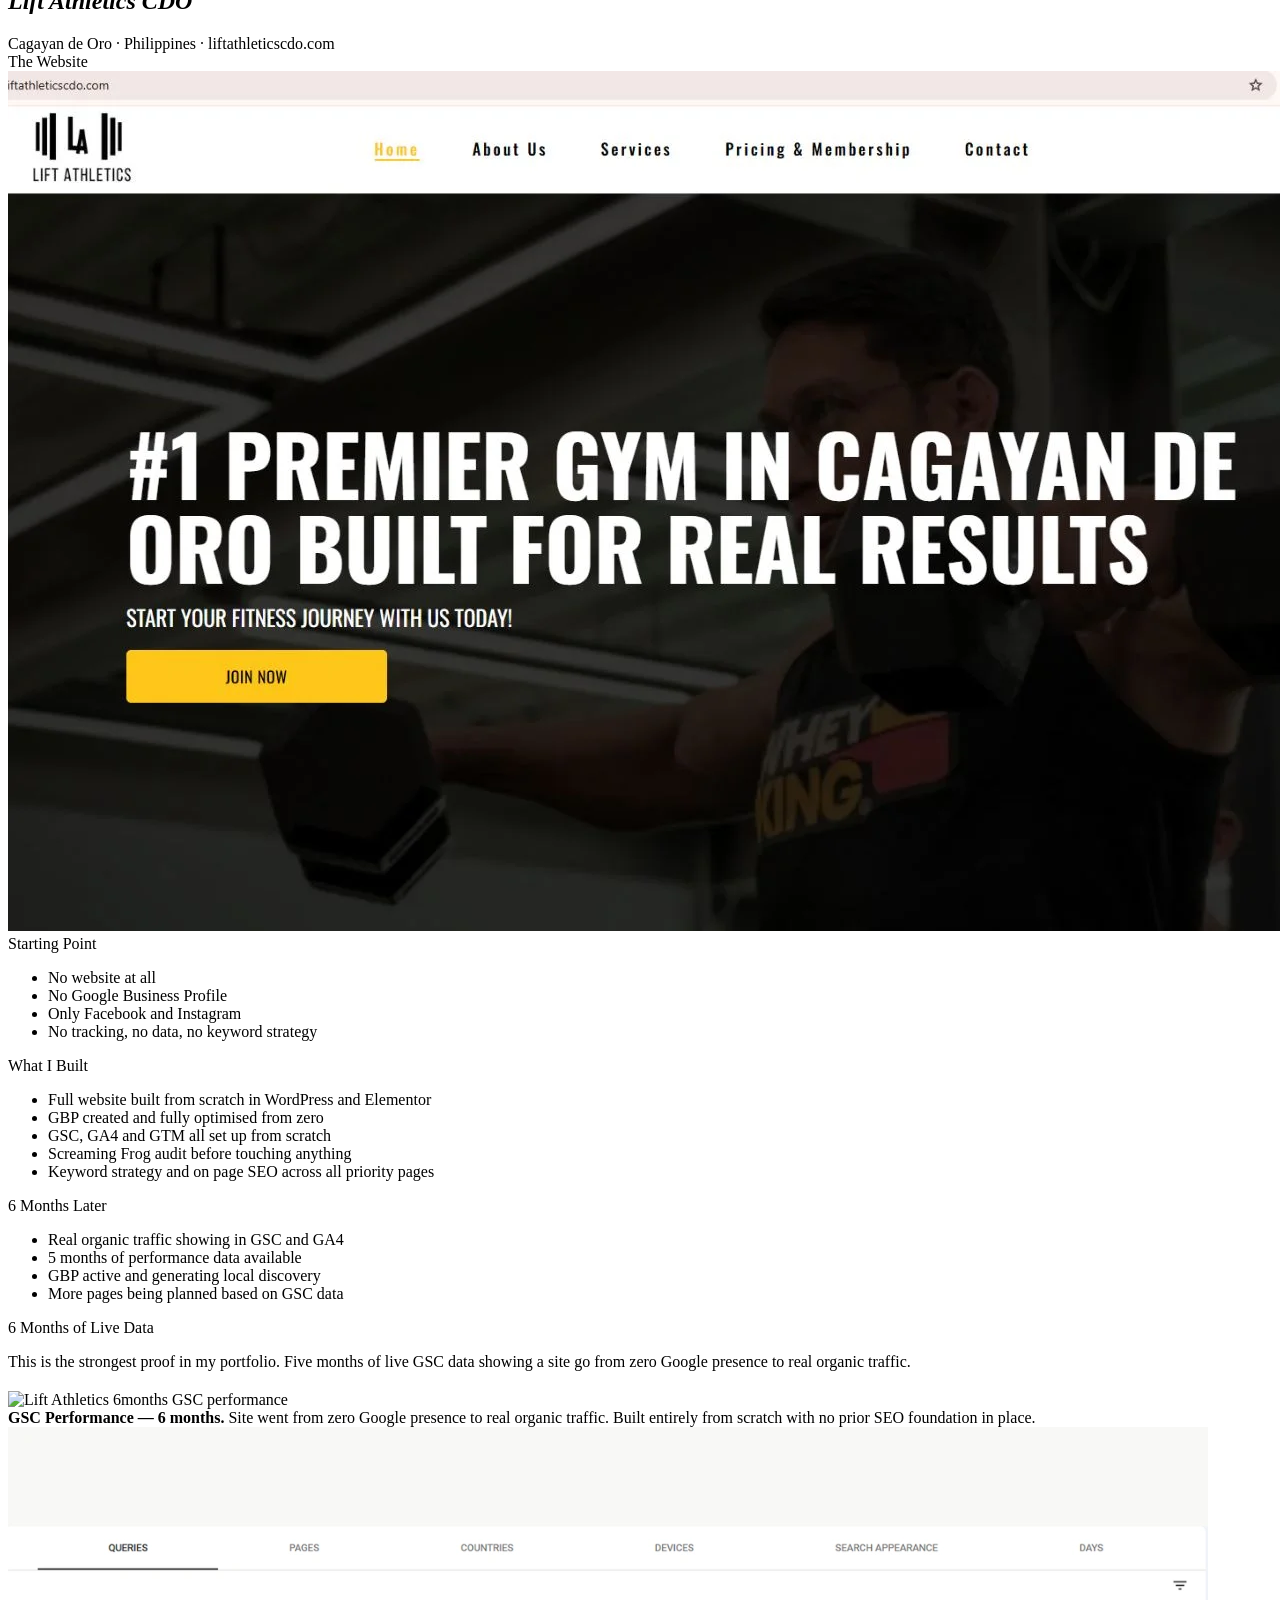
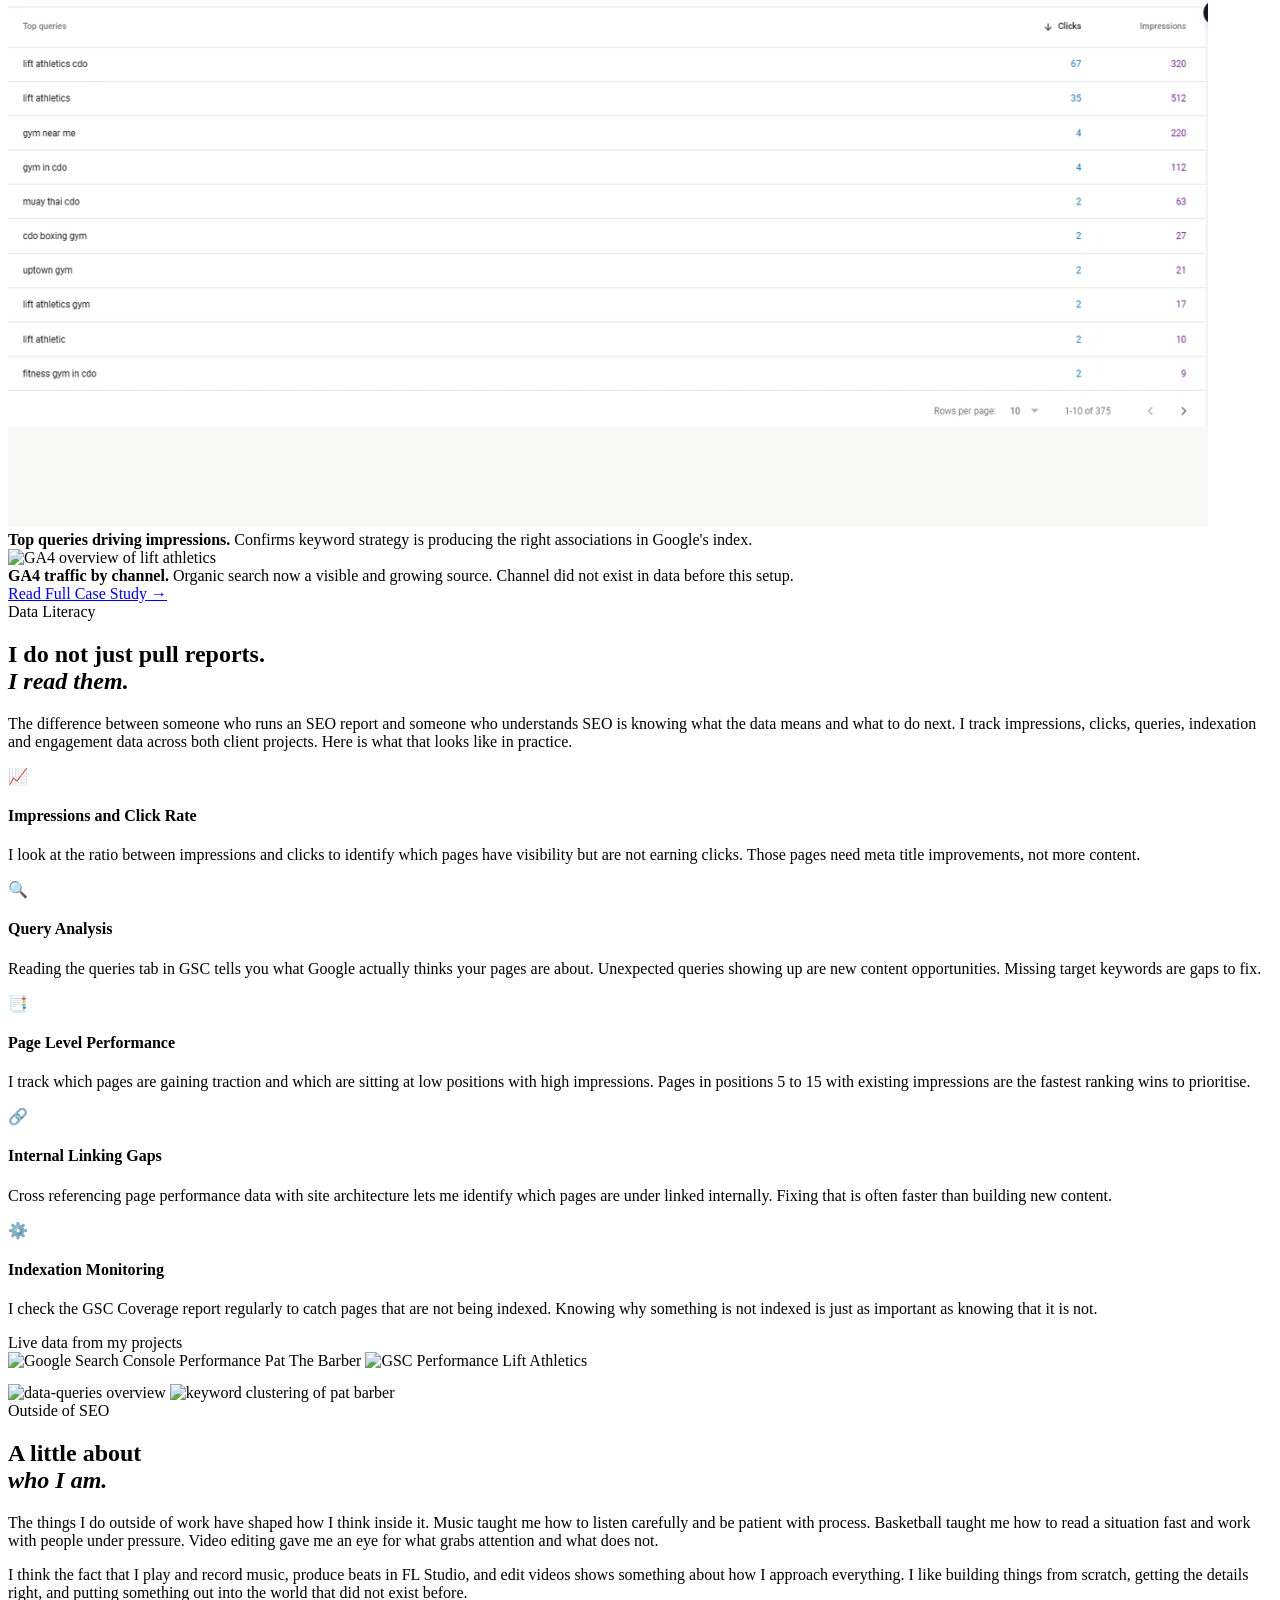
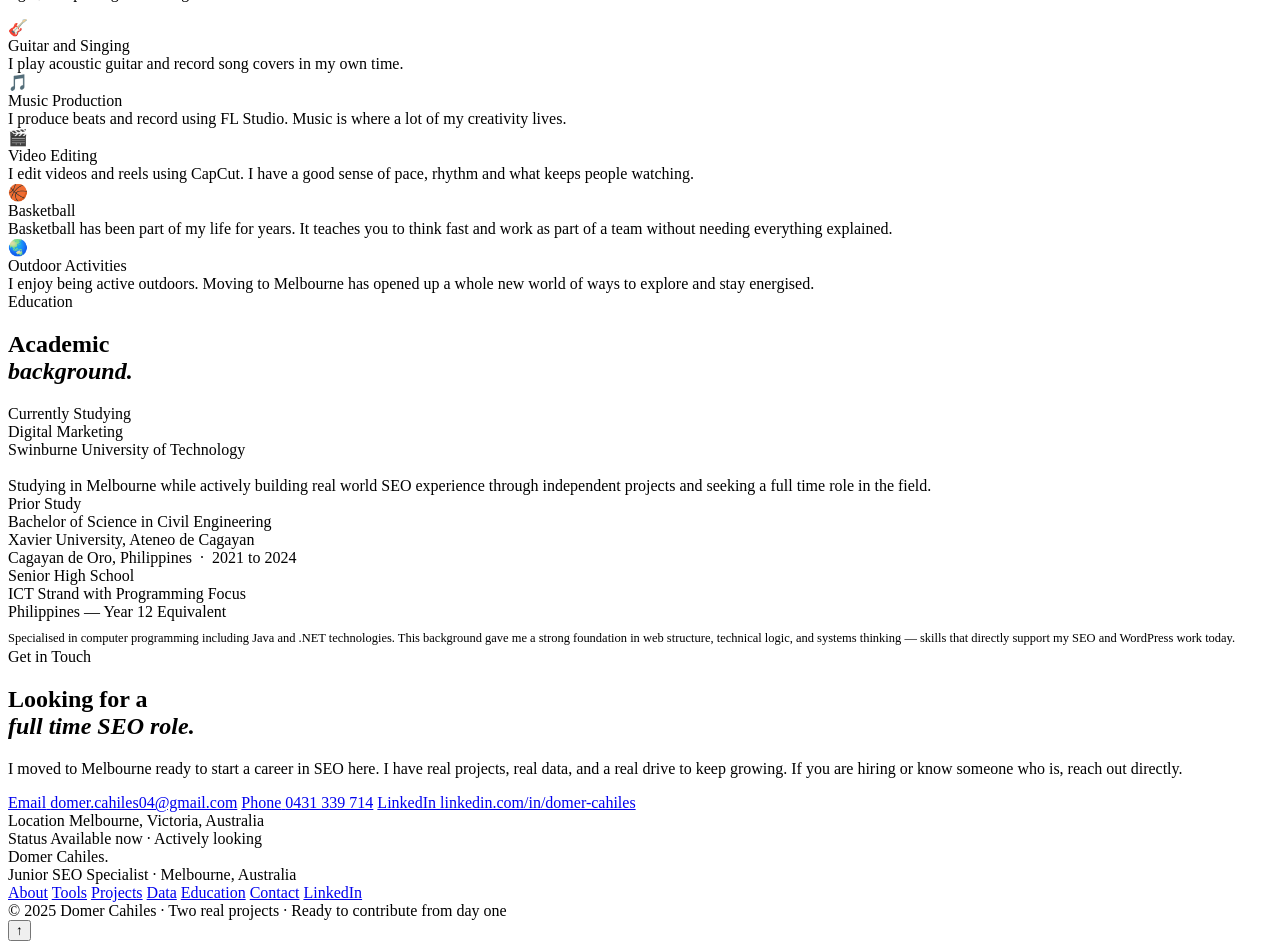
==== commit 35e952ef: "Update index.html" ====
--- a/index.html
+++ b/index.html
@@ -176,7 +176,10 @@
 
       <p class="bp">Last year I moved to Melbourne ready to build a career in SEO here. Instead of waiting around, I reached out to two real businesses and offered to work for free because I wanted <strong>genuine evidence on live websites</strong>, not practice projects. For Pat The Barber I rebuilt the entire site from a Square booking page into a full WordPress build. For Lift Athletics CDO I built both the website and the Google Business Profile from nothing.</p>
 
-      <p class="bp">I use AI tools like <strong>Claude and ChatGPT</strong> as content structuring assistants. Every output gets reviewed and refined against keyword targets before anything goes live. I also have working knowledge of <strong>HTML, CSS, Photoshop, Illustrator, and Figma</strong>, which helps me work alongside developers and bring a visual sensibility to the work.</p>
+      <p class="bp">I use AI tools like <strong>Claude and ChatGPT</strong> as part of my workflow — mainly for 
+content structuring, drafting outlines, and generating code that I can read, 
+understand, and customise. I pick up technical concepts quickly and I am 
+actively building my <strong>HTML, and CSS </strong> knowledge as I work on real projects.</p>
 
       <div class="open-box">
         <span class="label">What I am looking for</span>
